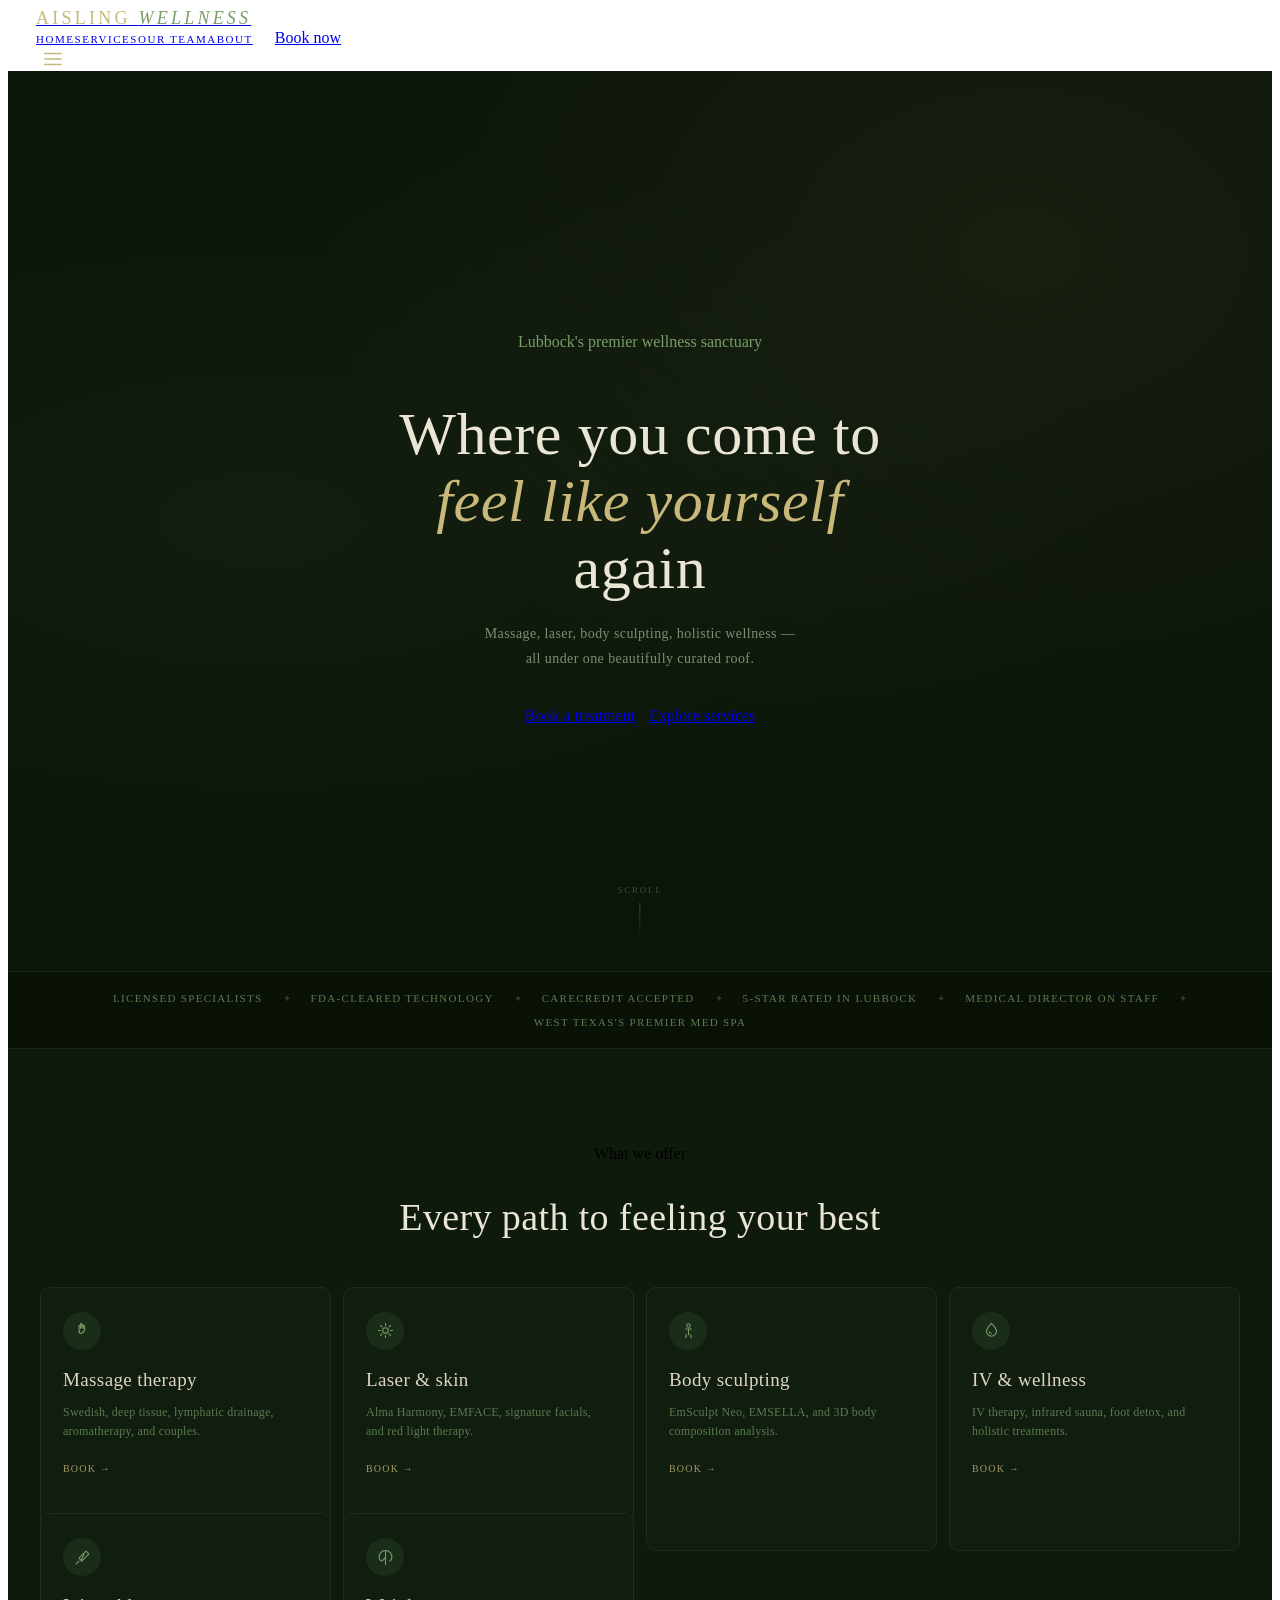
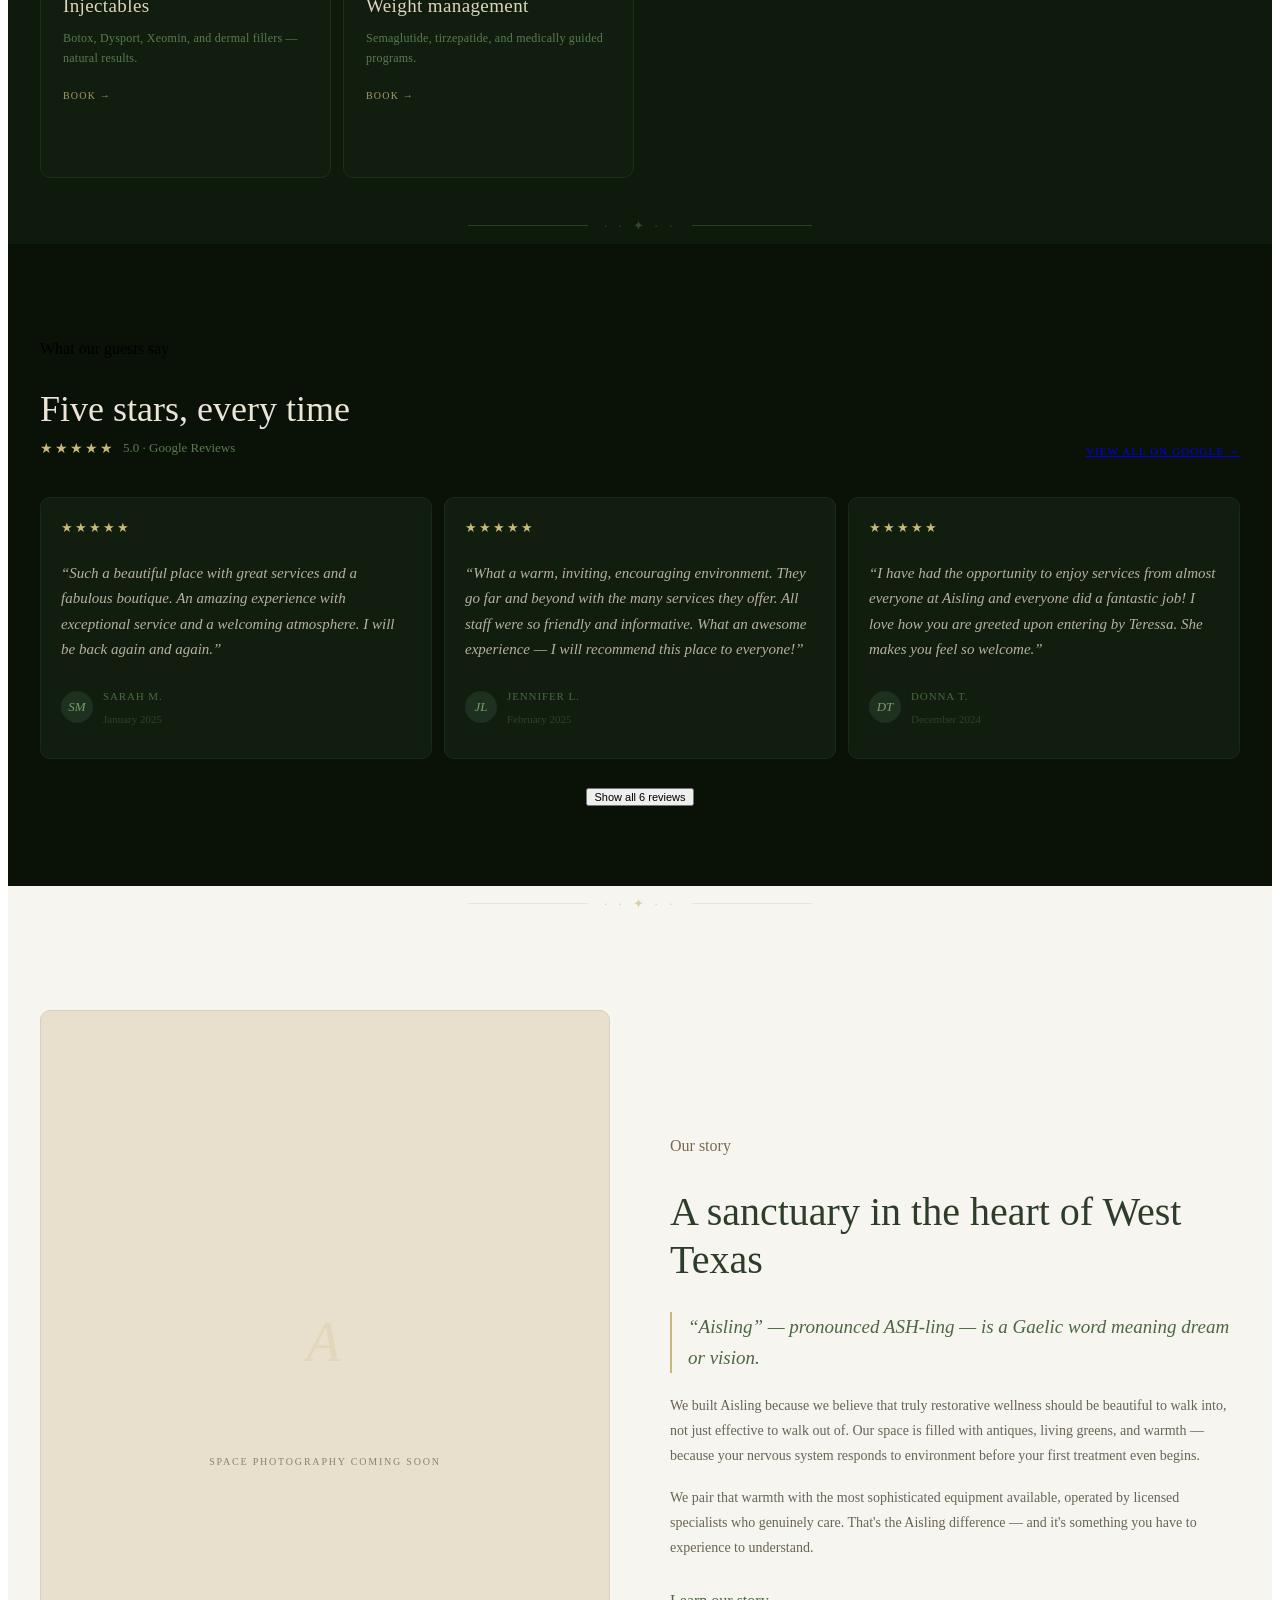
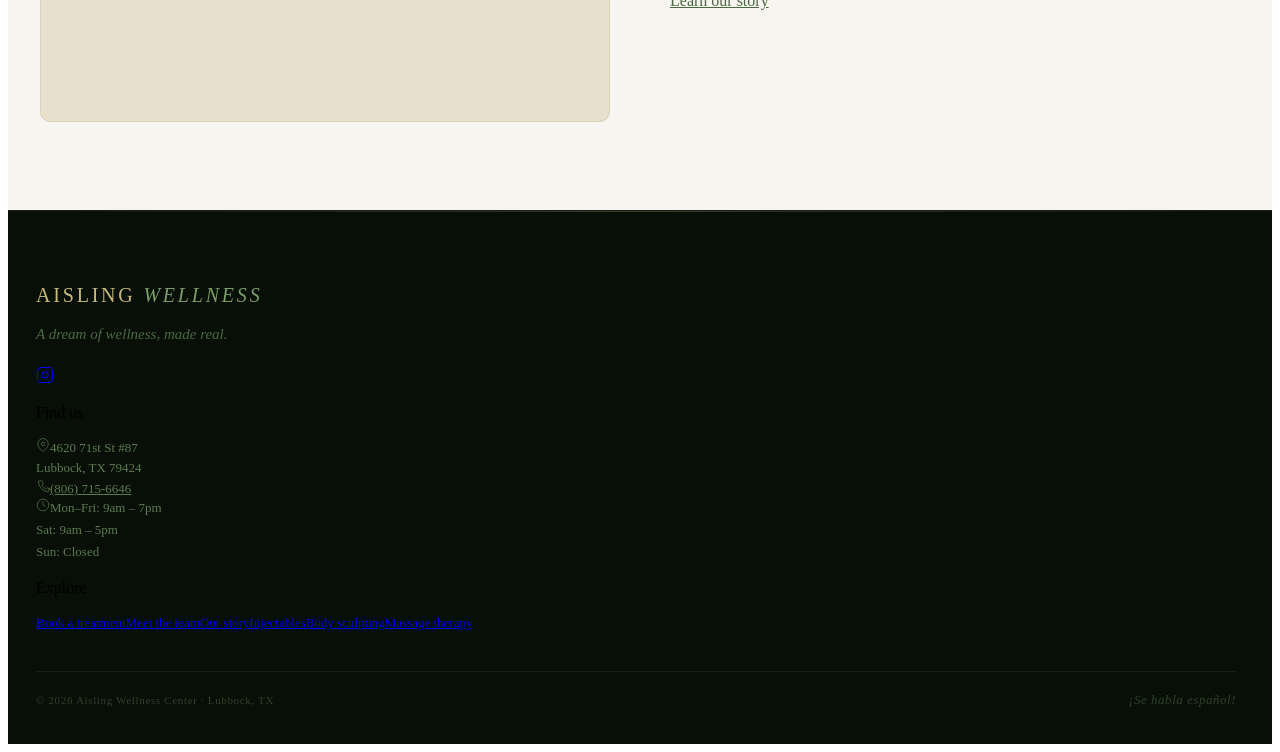
==== index.html @ 4d075ab8 "Add files via upload" ====
<!DOCTYPE html><html lang="en"><head><meta charSet="utf-8"/><meta name="viewport" content="width=device-width, initial-scale=1"/><link rel="stylesheet" href="/_next/static/chunks/126~bhia3h.az.css" data-precedence="next"/><link rel="preload" as="script" fetchPriority="low" href="/_next/static/chunks/0o533dm6uh1qd.js"/><script src="/_next/static/chunks/0y451y8wuf1t_.js" async=""></script><script src="/_next/static/chunks/0gwjy3czjkplg.js" async=""></script><script src="/_next/static/chunks/027980fzh5e2e.js" async=""></script><script src="/_next/static/chunks/turbopack-0a2l8c0mx2dh-.js" async=""></script><script src="/_next/static/chunks/0qa.w-51fz0wa.js" async=""></script><script src="/_next/static/chunks/0g8pxr7p34mdw.js" async=""></script><script src="/_next/static/chunks/13.ukt7peesr-.js" async=""></script><link rel="preload" href="https://fonts.googleapis.com/css2?family=Cormorant+Garamond:ital,wght@0,300;0,400;0,500;1,300;1,400;1,500&amp;family=Jost:wght@300;400;500&amp;display=swap" as="style"/><link rel="preconnect" href="https://fonts.googleapis.com"/><link rel="preconnect" href="https://fonts.gstatic.com" crossorigin="anonymous"/><title>Aisling Wellness Center | Lubbock&#x27;s Premier Med Spa</title><meta name="description" content="Aisling Wellness Center is Lubbock&#x27;s premier medical spa and wellness sanctuary. Massage therapy, laser treatments, body sculpting, IV therapy, injectables, and holistic wellness."/><meta property="og:title" content="Aisling Wellness Center | Lubbock&#x27;s Premier Med Spa"/><meta property="og:description" content="Where you come to feel like yourself again."/><meta property="og:url" content="https://aislingwellnesscenter.com"/><meta property="og:site_name" content="Aisling Wellness Center"/><meta property="og:locale" content="en_US"/><meta property="og:type" content="website"/><meta name="twitter:card" content="summary"/><meta name="twitter:title" content="Aisling Wellness Center | Lubbock&#x27;s Premier Med Spa"/><meta name="twitter:description" content="Where you come to feel like yourself again."/><link rel="icon" href="/favicon.ico?favicon.0x3dzn~oxb6tn.ico" sizes="256x256" type="image/x-icon"/><link href="https://fonts.googleapis.com/css2?family=Cormorant+Garamond:ital,wght@0,300;0,400;0,500;1,300;1,400;1,500&amp;family=Jost:wght@300;400;500&amp;display=swap" rel="stylesheet"/><script src="/_next/static/chunks/03~yq9q893hmn.js" noModule=""></script></head><body><div hidden=""><!--$--><!--/$--></div><nav class="fixed top-0 left-0 right-0 z-50 transition-all duration-300" style="background:transparent;border-bottom:1px solid transparent"><div class="mx-auto flex items-center justify-between" style="max-width:1200px;padding:0 28px;height:62px"><a class="no-underline" href="/"><span style="font-family:var(--font-cormorant);font-size:18px;color:#c8b97a;letter-spacing:0.18em;text-transform:uppercase;font-weight:400">Aisling <em style="color:#7a9e68;font-style:italic">Wellness</em></span></a><div class="hidden md:flex items-center gap-8"><a class="nav-link-hover" style="font-family:var(--font-jost);font-size:11px;letter-spacing:0.14em;text-transform:uppercase" href="/">Home</a><a class="nav-link-hover" style="font-family:var(--font-jost);font-size:11px;letter-spacing:0.14em;text-transform:uppercase" href="/book">Services</a><a class="nav-link-hover" style="font-family:var(--font-jost);font-size:11px;letter-spacing:0.14em;text-transform:uppercase" href="/team">Our team</a><a class="nav-link-hover" style="font-family:var(--font-jost);font-size:11px;letter-spacing:0.14em;text-transform:uppercase" href="/about">About</a><a class="btn-gold" style="padding:9px 22px" href="/book">Book now</a></div><button class="flex md:hidden items-center justify-center" style="background:none;border:none;cursor:pointer" aria-label="Open menu"><svg width="22" height="22" viewBox="0 0 24 24" fill="none" stroke="#c8b97a" stroke-width="1.5" class="" aria-hidden="true"><path d="M3 6h18M3 12h18M3 18h18" stroke-linecap="round"></path></svg></button></div></nav><main><section style="position:relative;min-height:100vh;display:flex;align-items:center;justify-content:center;overflow:hidden;background:#0e1a0c"><div class="animate-slow-zoom" style="position:absolute;inset:0;background-image:url(&#x27;/hero-poster.jpg&#x27;);background-size:cover;background-position:center;transform-origin:center"></div><video autoPlay="" muted="" loop="" playsInline="" poster="/hero-poster.jpg" style="position:absolute;inset:0;width:100%;height:100%;object-fit:cover"></video><div style="position:absolute;inset:0;background:rgba(10, 18, 8, 0.62)"></div><div style="position:absolute;inset:0;background-image:radial-gradient(ellipse at 20% 50%, rgba(58, 79, 53, 0.15) 0%, transparent 60%), radial-gradient(ellipse at 80% 20%, rgba(200, 185, 122, 0.06) 0%, transparent 50%);pointer-events:none"></div><div style="position:relative;z-index:2;text-align:center;padding:0 24px;max-width:680px"><p class="animate-fade-up section-label delay-100" style="color:#7a9e68;margin-bottom:24px">Lubbock&#x27;s premier wellness sanctuary</p><h1 class="animate-fade-up delay-200" style="font-family:var(--font-cormorant);font-size:clamp(42px, 7vw, 60px);font-weight:300;color:#eae5d5;line-height:1.12;letter-spacing:0.01em;margin-bottom:20px">Where you come to<br/><em style="color:#c8b97a;font-style:italic">feel like yourself</em><br/>again</h1><p class="animate-fade-up delay-300" style="font-family:var(--font-jost);font-size:14px;color:#7a9070;line-height:1.75;margin-bottom:36px;letter-spacing:0.03em">Massage, laser, body sculpting, holistic wellness —<br/>all under one beautifully curated roof.</p><div class="animate-fade-up delay-400" style="display:flex;gap:14px;justify-content:center;flex-wrap:wrap"><a class="btn-gold" href="/book">Book a treatment</a><a class="btn-ghost" href="/book">Explore services</a></div></div><div class="animate-fade-in delay-800" style="position:absolute;bottom:32px;left:50%;transform:translateX(-50%);display:flex;flex-direction:column;align-items:center;gap:8px"><span style="font-family:var(--font-jost);font-size:9px;letter-spacing:0.2em;text-transform:uppercase;color:#3a5030">Scroll</span><div style="width:1px;height:36px;background:linear-gradient(to bottom, #3a5030, transparent)"></div></div></section><section style="background:#0a1208;border-top:1px solid #1a2a18;border-bottom:1px solid #1a2a18;padding:20px 28px;overflow:hidden"><div style="max-width:1200px;margin:0 auto;display:flex;align-items:center;justify-content:center;flex-wrap:wrap;gap:12px 0"><div style="display:flex;align-items:center"><span style="font-family:var(--font-jost);font-size:11px;letter-spacing:0.12em;text-transform:uppercase;color:#5a7a50;padding:0 20px;white-space:nowrap">Licensed specialists</span><span style="color:#2a3e28;font-size:10px">✦</span></div><div style="display:flex;align-items:center"><span style="font-family:var(--font-jost);font-size:11px;letter-spacing:0.12em;text-transform:uppercase;color:#5a7a50;padding:0 20px;white-space:nowrap">FDA-cleared technology</span><span style="color:#2a3e28;font-size:10px">✦</span></div><div style="display:flex;align-items:center"><span style="font-family:var(--font-jost);font-size:11px;letter-spacing:0.12em;text-transform:uppercase;color:#5a7a50;padding:0 20px;white-space:nowrap">CareCredit accepted</span><span style="color:#2a3e28;font-size:10px">✦</span></div><div style="display:flex;align-items:center"><span style="font-family:var(--font-jost);font-size:11px;letter-spacing:0.12em;text-transform:uppercase;color:#5a7a50;padding:0 20px;white-space:nowrap">5-star rated in Lubbock</span><span style="color:#2a3e28;font-size:10px">✦</span></div><div style="display:flex;align-items:center"><span style="font-family:var(--font-jost);font-size:11px;letter-spacing:0.12em;text-transform:uppercase;color:#5a7a50;padding:0 20px;white-space:nowrap">Medical director on staff</span><span style="color:#2a3e28;font-size:10px">✦</span></div><div style="display:flex;align-items:center"><span style="font-family:var(--font-jost);font-size:11px;letter-spacing:0.12em;text-transform:uppercase;color:#5a7a50;padding:0 20px;white-space:nowrap">West Texas&#x27;s premier med spa</span></div></div></section><section style="background:#0e1a0c;padding:80px 0"><div style="max-width:1200px;margin:0 auto;padding:0 28px"><div style="text-align:center;margin-bottom:48px"><p class="section-label" style="margin-bottom:14px;text-align:center">What we offer</p><h2 style="font-family:var(--font-cormorant);font-size:clamp(28px, 4vw, 38px);font-weight:300;color:#eae5d5;letter-spacing:0.01em">Every path to feeling your best</h2></div><div style="display:grid;grid-template-columns:repeat(auto-fit, minmax(280px, 1fr));gap:12px"><a style="text-decoration:none" href="/book?category=massage"><div class="service-card" style="background:#111e0f;border:1px solid #1e2e1a;border-radius:10px;padding:24px 22px;cursor:pointer;height:100%"><div style="width:38px;height:38px;background:#1a2d18;border-radius:50%;display:flex;align-items:center;justify-content:center;margin-bottom:16px"><svg width="17" height="17" viewBox="0 0 24 24" fill="none" stroke="#7a9e68" stroke-width="1.5" class="" aria-hidden="true"><path d="M8 14s-1-1-1-4V6a1 1 0 0 1 2 0v3M9 6V3a1 1 0 0 1 2 0v5M11 5a1 1 0 0 1 2 0v4M13 6a1 1 0 0 1 2 0v4c0 3-2 5-4 6a6 6 0 0 1-4-1" stroke-linecap="round" stroke-linejoin="round"></path></svg></div><h3 style="font-family:var(--font-cormorant);font-size:19px;font-weight:400;color:#ddd5c0;margin-bottom:8px;letter-spacing:0.02em">Massage therapy</h3><p style="font-size:12px;color:#5a7a50;line-height:1.65;letter-spacing:0.02em;margin-bottom:16px">Swedish, deep tissue, lymphatic drainage, aromatherapy, and couples.</p><span style="font-family:var(--font-jost);font-size:10px;letter-spacing:0.12em;text-transform:uppercase;color:#c8b97a;opacity:0.8">Book →</span></div></a><a style="text-decoration:none" href="/book?category=laser"><div class="service-card" style="background:#111e0f;border:1px solid #1e2e1a;border-radius:10px;padding:24px 22px;cursor:pointer;height:100%"><div style="width:38px;height:38px;background:#1a2d18;border-radius:50%;display:flex;align-items:center;justify-content:center;margin-bottom:16px"><svg width="17" height="17" viewBox="0 0 24 24" fill="none" stroke="#7a9e68" stroke-width="1.5" class="" aria-hidden="true"><circle cx="12" cy="12" r="4"></circle><path d="M12 2v3M12 19v3M2 12h3M19 12h3M4.9 4.9l2.1 2.1M16.9 16.9l2.1 2.1M19.1 4.9l-2.1 2.1M7.1 16.9l-2.1 2.1" stroke-linecap="round"></path></svg></div><h3 style="font-family:var(--font-cormorant);font-size:19px;font-weight:400;color:#ddd5c0;margin-bottom:8px;letter-spacing:0.02em">Laser &amp; skin</h3><p style="font-size:12px;color:#5a7a50;line-height:1.65;letter-spacing:0.02em;margin-bottom:16px">Alma Harmony, EMFACE, signature facials, and red light therapy.</p><span style="font-family:var(--font-jost);font-size:10px;letter-spacing:0.12em;text-transform:uppercase;color:#c8b97a;opacity:0.8">Book →</span></div></a><a style="text-decoration:none" href="/book?category=sculpting"><div class="service-card" style="background:#111e0f;border:1px solid #1e2e1a;border-radius:10px;padding:24px 22px;cursor:pointer;height:100%"><div style="width:38px;height:38px;background:#1a2d18;border-radius:50%;display:flex;align-items:center;justify-content:center;margin-bottom:16px"><svg width="17" height="17" viewBox="0 0 24 24" fill="none" stroke="#7a9e68" stroke-width="1.5" class="" aria-hidden="true"><circle cx="12" cy="5" r="2.5"></circle><path d="M8 10h8M12 10v8M9 18l-1 4M15 18l1 4" stroke-linecap="round" stroke-linejoin="round"></path></svg></div><h3 style="font-family:var(--font-cormorant);font-size:19px;font-weight:400;color:#ddd5c0;margin-bottom:8px;letter-spacing:0.02em">Body sculpting</h3><p style="font-size:12px;color:#5a7a50;line-height:1.65;letter-spacing:0.02em;margin-bottom:16px">EmSculpt Neo, EMSELLA, and 3D body composition analysis.</p><span style="font-family:var(--font-jost);font-size:10px;letter-spacing:0.12em;text-transform:uppercase;color:#c8b97a;opacity:0.8">Book →</span></div></a><a style="text-decoration:none" href="/book?category=wellness"><div class="service-card" style="background:#111e0f;border:1px solid #1e2e1a;border-radius:10px;padding:24px 22px;cursor:pointer;height:100%"><div style="width:38px;height:38px;background:#1a2d18;border-radius:50%;display:flex;align-items:center;justify-content:center;margin-bottom:16px"><svg width="17" height="17" viewBox="0 0 24 24" fill="none" stroke="#7a9e68" stroke-width="1.5" class="" aria-hidden="true"><path d="M12 2C8 6 5 10 5 13a7 7 0 0 0 14 0c0-3-3-7-7-11z" stroke-linecap="round"></path><path d="M9 14c.5 1.5 2 2.5 3 2.5" stroke-linecap="round"></path></svg></div><h3 style="font-family:var(--font-cormorant);font-size:19px;font-weight:400;color:#ddd5c0;margin-bottom:8px;letter-spacing:0.02em">IV &amp; wellness</h3><p style="font-size:12px;color:#5a7a50;line-height:1.65;letter-spacing:0.02em;margin-bottom:16px">IV therapy, infrared sauna, foot detox, and holistic treatments.</p><span style="font-family:var(--font-jost);font-size:10px;letter-spacing:0.12em;text-transform:uppercase;color:#c8b97a;opacity:0.8">Book →</span></div></a><a style="text-decoration:none" href="/book?category=injectables"><div class="service-card" style="background:#111e0f;border:1px solid #1e2e1a;border-radius:10px;padding:24px 22px;cursor:pointer;height:100%"><div style="width:38px;height:38px;background:#1a2d18;border-radius:50%;display:flex;align-items:center;justify-content:center;margin-bottom:16px"><svg width="17" height="17" viewBox="0 0 24 24" fill="none" stroke="#7a9e68" stroke-width="1.5" class="" aria-hidden="true"><path d="M17 3l4 4-10 10-4-4L17 3zM3 21l4-4M14 7l-4 10" stroke-linecap="round" stroke-linejoin="round"></path></svg></div><h3 style="font-family:var(--font-cormorant);font-size:19px;font-weight:400;color:#ddd5c0;margin-bottom:8px;letter-spacing:0.02em">Injectables</h3><p style="font-size:12px;color:#5a7a50;line-height:1.65;letter-spacing:0.02em;margin-bottom:16px">Botox, Dysport, Xeomin, and dermal fillers — natural results.</p><span style="font-family:var(--font-jost);font-size:10px;letter-spacing:0.12em;text-transform:uppercase;color:#c8b97a;opacity:0.8">Book →</span></div></a><a style="text-decoration:none" href="/book?category=weight"><div class="service-card" style="background:#111e0f;border:1px solid #1e2e1a;border-radius:10px;padding:24px 22px;cursor:pointer;height:100%"><div style="width:38px;height:38px;background:#1a2d18;border-radius:50%;display:flex;align-items:center;justify-content:center;margin-bottom:16px"><svg width="17" height="17" viewBox="0 0 24 24" fill="none" stroke="#7a9e68" stroke-width="1.5" class="" aria-hidden="true"><path d="M12 2C6 2 3 7 3 12c0 2 1 4 3 5M12 2c6 0 9 5 9 10 0 2-1 4-3 5M12 2v20M7 17l5-5" stroke-linecap="round" stroke-linejoin="round"></path></svg></div><h3 style="font-family:var(--font-cormorant);font-size:19px;font-weight:400;color:#ddd5c0;margin-bottom:8px;letter-spacing:0.02em">Weight management</h3><p style="font-size:12px;color:#5a7a50;line-height:1.65;letter-spacing:0.02em;margin-bottom:16px">Semaglutide, tirzepatide, and medically guided programs.</p><span style="font-family:var(--font-jost);font-size:10px;letter-spacing:0.12em;text-transform:uppercase;color:#c8b97a;opacity:0.8">Book →</span></div></a></div></div></section><div style="background:#0e1a0c;display:flex;align-items:center;justify-content:center;gap:16px;padding:10px 28px"><div style="flex:1;max-width:120px;height:1px;background:#2a3e28"></div><span style="color:#4a6842;font-size:13px;letter-spacing:0.3em;opacity:0.6">· · ✦ · ·</span><div style="flex:1;max-width:120px;height:1px;background:#2a3e28"></div></div><section style="background:#0a1208;padding:80px 0"><div style="max-width:1200px;margin:0 auto;padding:0 28px"><div style="display:flex;align-items:flex-end;justify-content:space-between;margin-bottom:40px;flex-wrap:wrap;gap:16px"><div><p class="section-label" style="margin-bottom:14px">What our guests say</p><h2 style="font-family:var(--font-cormorant);font-size:clamp(26px, 4vw, 36px);font-weight:300;color:#eae5d5;margin-bottom:10px">Five stars, every time</h2><div style="display:flex;align-items:center;gap:10px"><div style="display:flex;gap:2px"><span style="color:#c8b97a;font-size:14px">★</span><span style="color:#c8b97a;font-size:14px">★</span><span style="color:#c8b97a;font-size:14px">★</span><span style="color:#c8b97a;font-size:14px">★</span><span style="color:#c8b97a;font-size:14px">★</span></div><span style="font-size:13px;color:#5a7a50">5.0 · Google Reviews</span></div></div><a href="https://g.page/aislingwellnesscenter" target="_blank" rel="noopener noreferrer" class="review-ext-link" style="font-family:var(--font-jost);font-size:11px;letter-spacing:0.1em;text-transform:uppercase">View all on Google →</a></div><div style="display:grid;grid-template-columns:repeat(auto-fit, minmax(280px, 1fr));gap:12px;margin-bottom:28px"><div style="background:#111e0f;border:1px solid #1a2a18;border-radius:10px;padding:22px 20px;display:flex;flex-direction:column"><div style="display:flex;gap:2px;margin-bottom:10px"><span style="color:#c8b97a;font-size:13px">★</span><span style="color:#c8b97a;font-size:13px">★</span><span style="color:#c8b97a;font-size:13px">★</span><span style="color:#c8b97a;font-size:13px">★</span><span style="color:#c8b97a;font-size:13px">★</span></div><p style="font-family:var(--font-cormorant);font-size:15px;font-style:italic;color:#b8b0a0;line-height:1.7;flex:1;margin-bottom:16px">“<!-- -->Such a beautiful place with great services and a fabulous boutique. An amazing experience with exceptional service and a welcoming atmosphere. I will be back again and again.<!-- -->”</p><div style="display:flex;align-items:center;gap:10px"><div style="width:32px;height:32px;border-radius:50%;background:#1e3020;display:flex;align-items:center;justify-content:center;font-family:var(--font-cormorant);font-size:13px;font-style:italic;color:#7a9e68;flex-shrink:0">SM</div><div><p style="font-family:var(--font-jost);font-size:11px;letter-spacing:0.08em;text-transform:uppercase;color:#4a6842">Sarah M.</p><p style="font-size:11px;color:#2e4228">January 2025</p></div></div></div><div style="background:#111e0f;border:1px solid #1a2a18;border-radius:10px;padding:22px 20px;display:flex;flex-direction:column"><div style="display:flex;gap:2px;margin-bottom:10px"><span style="color:#c8b97a;font-size:13px">★</span><span style="color:#c8b97a;font-size:13px">★</span><span style="color:#c8b97a;font-size:13px">★</span><span style="color:#c8b97a;font-size:13px">★</span><span style="color:#c8b97a;font-size:13px">★</span></div><p style="font-family:var(--font-cormorant);font-size:15px;font-style:italic;color:#b8b0a0;line-height:1.7;flex:1;margin-bottom:16px">“<!-- -->What a warm, inviting, encouraging environment. They go far and beyond with the many services they offer. All staff were so friendly and informative. What an awesome experience — I will recommend this place to everyone!<!-- -->”</p><div style="display:flex;align-items:center;gap:10px"><div style="width:32px;height:32px;border-radius:50%;background:#1e3020;display:flex;align-items:center;justify-content:center;font-family:var(--font-cormorant);font-size:13px;font-style:italic;color:#7a9e68;flex-shrink:0">JL</div><div><p style="font-family:var(--font-jost);font-size:11px;letter-spacing:0.08em;text-transform:uppercase;color:#4a6842">Jennifer L.</p><p style="font-size:11px;color:#2e4228">February 2025</p></div></div></div><div style="background:#111e0f;border:1px solid #1a2a18;border-radius:10px;padding:22px 20px;display:flex;flex-direction:column"><div style="display:flex;gap:2px;margin-bottom:10px"><span style="color:#c8b97a;font-size:13px">★</span><span style="color:#c8b97a;font-size:13px">★</span><span style="color:#c8b97a;font-size:13px">★</span><span style="color:#c8b97a;font-size:13px">★</span><span style="color:#c8b97a;font-size:13px">★</span></div><p style="font-family:var(--font-cormorant);font-size:15px;font-style:italic;color:#b8b0a0;line-height:1.7;flex:1;margin-bottom:16px">“<!-- -->I have had the opportunity to enjoy services from almost everyone at Aisling and everyone did a fantastic job! I love how you are greeted upon entering by Teressa. She makes you feel so welcome.<!-- -->”</p><div style="display:flex;align-items:center;gap:10px"><div style="width:32px;height:32px;border-radius:50%;background:#1e3020;display:flex;align-items:center;justify-content:center;font-family:var(--font-cormorant);font-size:13px;font-style:italic;color:#7a9e68;flex-shrink:0">DT</div><div><p style="font-family:var(--font-jost);font-size:11px;letter-spacing:0.08em;text-transform:uppercase;color:#4a6842">Donna T.</p><p style="font-size:11px;color:#2e4228">December 2024</p></div></div></div></div><div style="text-align:center"><button class="btn-ghost" style="font-size:11px">Show all 6 reviews</button></div></div></section><div style="background:#f7f5f0;display:flex;align-items:center;justify-content:center;gap:16px;padding:10px 28px"><div style="flex:1;max-width:120px;height:1px;background:#c8b97a44"></div><span style="color:#c8b97a;font-size:13px;letter-spacing:0.3em;opacity:0.6">· · ✦ · ·</span><div style="flex:1;max-width:120px;height:1px;background:#c8b97a44"></div></div><section style="background:#f7f5f0;padding:88px 0"><div style="max-width:1200px;margin:0 auto;padding:0 28px;display:grid;grid-template-columns:repeat(auto-fit, minmax(300px, 1fr));gap:60px;align-items:center"><div style="aspect-ratio:4/5;background:#e8e0cc;border-radius:10px;display:flex;align-items:center;justify-content:center;flex-direction:column;gap:16px;border:1px solid #d8d0b8;position:relative;overflow:hidden"><p style="font-family:var(--font-cormorant);font-size:56px;color:#c8b97a;opacity:0.2;font-style:italic;letter-spacing:0.06em">A</p><p style="font-family:var(--font-jost);font-size:10px;letter-spacing:0.18em;text-transform:uppercase;color:#8a8270">Space photography coming soon</p></div><div><p class="section-label" style="color:#7a6a50;margin-bottom:20px">Our story</p><h2 style="font-family:var(--font-cormorant);font-size:clamp(28px, 4vw, 40px);font-weight:300;color:#2d3d2a;line-height:1.2;margin-bottom:28px">A sanctuary in the heart of West Texas</h2><p style="font-family:var(--font-cormorant);font-size:19px;font-style:italic;color:#4a6842;line-height:1.6;margin-bottom:20px;padding-left:16px;border-left:2px solid #c8b97a">“Aisling” — pronounced ASH-ling — is a Gaelic word meaning dream or vision.</p><p style="font-size:14px;color:#6a6455;line-height:1.8;margin-bottom:16px">We built Aisling because we believe that truly restorative wellness should be beautiful to walk into, not just effective to walk out of. Our space is filled with antiques, living greens, and warmth — because your nervous system responds to environment before your first treatment even begins.</p><p style="font-size:14px;color:#6a6455;line-height:1.8;margin-bottom:32px">We pair that warmth with the most sophisticated equipment available, operated by licensed specialists who genuinely care. That&#x27;s the Aisling difference — and it&#x27;s something you have to experience to understand.</p><a class="btn-ghost" style="border-color:#4a6842;color:#4a6842" href="/about">Learn our story</a></div></div></section><!--$--><!--/$--></main><footer style="background:#080f07;border-top:1px solid #162014"><div style="height:1px;background:linear-gradient(90deg, transparent, #c8b97a44, transparent)"></div><div class="mx-auto" style="max-width:1200px;padding:52px 28px 36px"><div class="grid md:grid-cols-3 gap-12"><div><p style="font-family:var(--font-cormorant);font-size:20px;color:#c8b97a;letter-spacing:0.14em;text-transform:uppercase;margin-bottom:12px">Aisling <em style="color:#7a9e68;font-style:italic">Wellness</em></p><p style="font-family:var(--font-cormorant);font-size:15px;color:#4a6842;font-style:italic;margin-bottom:20px;line-height:1.6">A dream of wellness, made real.</p><div class="flex gap-4"><a href="https://instagram.com/aislingwellnesscenter" target="_blank" rel="noopener noreferrer" aria-label="Instagram" class="social-icon-hover"><svg width="18" height="18" viewBox="0 0 24 24" fill="none" stroke="currentColor" stroke-width="1.5" class="" aria-hidden="true"><rect x="2" y="2" width="20" height="20" rx="5"></rect><circle cx="12" cy="12" r="4"></circle><circle cx="17.5" cy="6.5" r="1" fill="currentColor" stroke="none"></circle></svg></a></div></div><div><p class="section-label" style="margin-bottom:16px">Find us</p><div class="flex flex-col gap-3"><div class="flex gap-3 items-start"><svg width="14" height="14" viewBox="0 0 24 24" fill="none" stroke="#4a6842" stroke-width="1.5" class="" aria-hidden="true"><path d="M21 10c0 7-9 13-9 13S3 17 3 10a9 9 0 0 1 18 0z"></path><circle cx="12" cy="10" r="3"></circle></svg><span style="font-size:13px;color:#5a7a50;line-height:1.6">4620 71st St #87<br/>Lubbock, TX 79424</span></div><div class="flex gap-3 items-center"><svg width="14" height="14" viewBox="0 0 24 24" fill="none" stroke="#4a6842" stroke-width="1.5" class="" aria-hidden="true"><path d="M22 16.9v3a2 2 0 0 1-2.2 2A19.8 19.8 0 0 1 4.1 5.2 2 2 0 0 1 6.1 3h3a2 2 0 0 1 2 1.7 12.7 12.7 0 0 0 .7 2.8 2 2 0 0 1-.4 2.1L10.1 11a16 16 0 0 0 6 6l1.3-1.3a2 2 0 0 1 2.1-.4 12.7 12.7 0 0 0 2.8.7 2 2 0 0 1 1.7 2z" stroke-linecap="round"></path></svg><a href="tel:+18067156646" style="font-size:13px;color:#5a7a50">(806) 715-6646</a></div><div class="flex gap-3 items-start"><svg width="14" height="14" viewBox="0 0 24 24" fill="none" stroke="#4a6842" stroke-width="1.5" class="" aria-hidden="true"><circle cx="12" cy="12" r="10"></circle><path d="M12 6v6l4 2" stroke-linecap="round"></path></svg><span style="font-size:13px;color:#5a7a50;line-height:1.7">Mon–Fri: 9am – 7pm<br/>Sat: 9am – 5pm<br/>Sun: Closed</span></div></div></div><div><p class="section-label" style="margin-bottom:16px">Explore</p><div class="flex flex-col gap-2"><a class="footer-link-hover" style="font-size:13px" href="/book">Book a treatment</a><a class="footer-link-hover" style="font-size:13px" href="/team">Meet the team</a><a class="footer-link-hover" style="font-size:13px" href="/about">Our story</a><a class="footer-link-hover" style="font-size:13px" href="/book?category=injectables">Injectables</a><a class="footer-link-hover" style="font-size:13px" href="/book?category=sculpting">Body sculpting</a><a class="footer-link-hover" style="font-size:13px" href="/book?category=massage">Massage therapy</a></div></div></div><div style="border-top:1px solid #162014;margin-top:40px;padding-top:20px;display:flex;justify-content:space-between;align-items:center;flex-wrap:wrap;gap:12px"><span style="font-size:11px;color:#2e4228;letter-spacing:0.06em">© <!-- -->2026<!-- --> Aisling Wellness Center · Lubbock, TX</span><span style="font-family:var(--font-cormorant);font-size:13px;color:#2e4228;font-style:italic;letter-spacing:0.04em">¡Se habla español!</span></div></div></footer><script src="/_next/static/chunks/0o533dm6uh1qd.js" id="_R_" async=""></script><script>(self.__next_f=self.__next_f||[]).push([0])</script><script>self.__next_f.push([1,"1:\"$Sreact.fragment\"\n2:I[40702,[\"/_next/static/chunks/0qa.w-51fz0wa.js\",\"/_next/static/chunks/0g8pxr7p34mdw.js\"],\"default\"]\n3:I[38162,[\"/_next/static/chunks/0qa.w-51fz0wa.js\",\"/_next/static/chunks/0g8pxr7p34mdw.js\"],\"default\"]\n4:I[4214,[\"/_next/static/chunks/0qa.w-51fz0wa.js\",\"/_next/static/chunks/0g8pxr7p34mdw.js\"],\"default\"]\n5:I[66671,[\"/_next/static/chunks/0qa.w-51fz0wa.js\",\"/_next/static/chunks/0g8pxr7p34mdw.js\",\"/_next/static/chunks/13.ukt7peesr-.js\"],\"default\"]\n6:I[83795,[\"/_next/static/chunks/0qa.w-51fz0wa.js\",\"/_next/static/chunks/0g8pxr7p34mdw.js\",\"/_next/static/chunks/13.ukt7peesr-.js\"],\"\"]\nf:I[66632,[\"/_next/static/chunks/0qa.w-51fz0wa.js\",\"/_next/static/chunks/0g8pxr7p34mdw.js\"],\"default\",1]\n:HL[\"/_next/static/chunks/126~bhia3h.az.css\",\"style\"]\n:HL[\"https://fonts.googleapis.com/css2?family=Cormorant+Garamond:ital,wght@0,300;0,400;0,500;1,300;1,400;1,500\u0026family=Jost:wght@300;400;500\u0026display=swap\",\"style\"]\n"])</script><script>self.__next_f.push([1,"0:{\"P\":null,\"c\":[\"\",\"\"],\"q\":\"\",\"i\":false,\"f\":[[[\"\",{\"children\":[\"__PAGE__\",{}]},\"$undefined\",\"$undefined\",16],[[\"$\",\"$1\",\"c\",{\"children\":[[[\"$\",\"link\",\"0\",{\"rel\":\"stylesheet\",\"href\":\"/_next/static/chunks/126~bhia3h.az.css\",\"precedence\":\"next\",\"crossOrigin\":\"$undefined\",\"nonce\":\"$undefined\"}],[\"$\",\"script\",\"script-0\",{\"src\":\"/_next/static/chunks/0qa.w-51fz0wa.js\",\"async\":true,\"nonce\":\"$undefined\"}],[\"$\",\"script\",\"script-1\",{\"src\":\"/_next/static/chunks/0g8pxr7p34mdw.js\",\"async\":true,\"nonce\":\"$undefined\"}]],[\"$\",\"html\",null,{\"lang\":\"en\",\"children\":[[\"$\",\"head\",null,{\"children\":[[\"$\",\"link\",null,{\"rel\":\"preconnect\",\"href\":\"https://fonts.googleapis.com\"}],[\"$\",\"link\",null,{\"rel\":\"preconnect\",\"href\":\"https://fonts.gstatic.com\",\"crossOrigin\":\"anonymous\"}],[\"$\",\"link\",null,{\"href\":\"https://fonts.googleapis.com/css2?family=Cormorant+Garamond:ital,wght@0,300;0,400;0,500;1,300;1,400;1,500\u0026family=Jost:wght@300;400;500\u0026display=swap\",\"rel\":\"stylesheet\"}]]}],[\"$\",\"body\",null,{\"children\":[[\"$\",\"$L2\",null,{}],[\"$\",\"main\",null,{\"children\":[\"$\",\"$L3\",null,{\"parallelRouterKey\":\"children\",\"error\":\"$undefined\",\"errorStyles\":\"$undefined\",\"errorScripts\":\"$undefined\",\"template\":[\"$\",\"$L4\",null,{}],\"templateStyles\":\"$undefined\",\"templateScripts\":\"$undefined\",\"notFound\":[[[\"$\",\"title\",null,{\"children\":\"404: This page could not be found.\"}],[\"$\",\"div\",null,{\"style\":{\"fontFamily\":\"system-ui,\\\"Segoe UI\\\",Roboto,Helvetica,Arial,sans-serif,\\\"Apple Color Emoji\\\",\\\"Segoe UI Emoji\\\"\",\"height\":\"100vh\",\"textAlign\":\"center\",\"display\":\"flex\",\"flexDirection\":\"column\",\"alignItems\":\"center\",\"justifyContent\":\"center\"},\"children\":[\"$\",\"div\",null,{\"children\":[[\"$\",\"style\",null,{\"dangerouslySetInnerHTML\":{\"__html\":\"body{color:#000;background:#fff;margin:0}.next-error-h1{border-right:1px solid rgba(0,0,0,.3)}@media (prefers-color-scheme:dark){body{color:#fff;background:#000}.next-error-h1{border-right:1px solid rgba(255,255,255,.3)}}\"}}],[\"$\",\"h1\",null,{\"className\":\"next-error-h1\",\"style\":{\"display\":\"inline-block\",\"margin\":\"0 20px 0 0\",\"padding\":\"0 23px 0 0\",\"fontSize\":24,\"fontWeight\":500,\"verticalAlign\":\"top\",\"lineHeight\":\"49px\"},\"children\":404}],[\"$\",\"div\",null,{\"style\":{\"display\":\"inline-block\"},\"children\":[\"$\",\"h2\",null,{\"style\":{\"fontSize\":14,\"fontWeight\":400,\"lineHeight\":\"49px\",\"margin\":0},\"children\":\"This page could not be found.\"}]}]]}]}]],[]],\"forbidden\":\"$undefined\",\"unauthorized\":\"$undefined\"}]}],[\"$\",\"footer\",null,{\"style\":{\"background\":\"#080f07\",\"borderTop\":\"1px solid #162014\"},\"children\":[[\"$\",\"div\",null,{\"style\":{\"height\":1,\"background\":\"linear-gradient(90deg, transparent, #c8b97a44, transparent)\"}}],[\"$\",\"div\",null,{\"className\":\"mx-auto\",\"style\":{\"maxWidth\":1200,\"padding\":\"52px 28px 36px\"},\"children\":[[\"$\",\"div\",null,{\"className\":\"grid md:grid-cols-3 gap-12\",\"children\":[[\"$\",\"div\",null,{\"children\":[[\"$\",\"p\",null,{\"style\":{\"fontFamily\":\"var(--font-cormorant)\",\"fontSize\":20,\"color\":\"#c8b97a\",\"letterSpacing\":\"0.14em\",\"textTransform\":\"uppercase\",\"marginBottom\":12},\"children\":[\"Aisling \",[\"$\",\"em\",null,{\"style\":{\"color\":\"#7a9e68\",\"fontStyle\":\"italic\"},\"children\":\"Wellness\"}]]}],[\"$\",\"p\",null,{\"style\":{\"fontFamily\":\"var(--font-cormorant)\",\"fontSize\":15,\"color\":\"#4a6842\",\"fontStyle\":\"italic\",\"marginBottom\":20,\"lineHeight\":1.6},\"children\":\"A dream of wellness, made real.\"}],[\"$\",\"div\",null,{\"className\":\"flex gap-4\",\"children\":[\"$\",\"a\",null,{\"href\":\"https://instagram.com/aislingwellnesscenter\",\"target\":\"_blank\",\"rel\":\"noopener noreferrer\",\"aria-label\":\"Instagram\",\"className\":\"social-icon-hover\",\"children\":[\"$\",\"$L5\",null,{\"name\":\"instagram\",\"size\":18}]}]}]]}],[\"$\",\"div\",null,{\"children\":[[\"$\",\"p\",null,{\"className\":\"section-label\",\"style\":{\"marginBottom\":16},\"children\":\"Find us\"}],[\"$\",\"div\",null,{\"className\":\"flex flex-col gap-3\",\"children\":[[\"$\",\"div\",null,{\"className\":\"flex gap-3 items-start\",\"children\":[[\"$\",\"$L5\",null,{\"name\":\"location\",\"size\":14,\"color\":\"#4a6842\"}],[\"$\",\"span\",null,{\"style\":{\"fontSize\":13,\"color\":\"#5a7a50\",\"lineHeight\":1.6},\"children\":[\"4620 71st St #87\",[\"$\",\"br\",null,{}],\"Lubbock, TX 79424\"]}]]}],[\"$\",\"div\",null,{\"className\":\"flex gap-3 items-center\",\"children\":[[\"$\",\"$L5\",null,{\"name\":\"phone\",\"size\":14,\"color\":\"#4a6842\"}],[\"$\",\"a\",null,{\"href\":\"tel:+18067156646\",\"style\":{\"fontSize\":13,\"color\":\"#5a7a50\"},\"children\":\"(806) 715-6646\"}]]}],[\"$\",\"div\",null,{\"className\":\"flex gap-3 items-start\",\"children\":[[\"$\",\"$L5\",null,{\"name\":\"clock\",\"size\":14,\"color\":\"#4a6842\"}],[\"$\",\"span\",null,{\"style\":{\"fontSize\":13,\"color\":\"#5a7a50\",\"lineHeight\":1.7},\"children\":[\"Mon–Fri: 9am – 7pm\",[\"$\",\"br\",null,{}],\"Sat: 9am – 5pm\",[\"$\",\"br\",null,{}],\"Sun: Closed\"]}]]}]]}]]}],[\"$\",\"div\",null,{\"children\":[[\"$\",\"p\",null,{\"className\":\"section-label\",\"style\":{\"marginBottom\":16},\"children\":\"Explore\"}],[\"$\",\"div\",null,{\"className\":\"flex flex-col gap-2\",\"children\":[[\"$\",\"$L6\",\"Book a treatment\",{\"href\":\"/book\",\"className\":\"footer-link-hover\",\"style\":{\"fontSize\":13},\"children\":\"Book a treatment\"}],\"$L7\",\"$L8\",\"$L9\",\"$La\",\"$Lb\"]}]]}]]}],\"$Lc\"]}]]}]]}]]}]]}],{\"children\":[\"$Ld\",{},null,false,null]},null,false,null],\"$Le\",false]],\"m\":\"$undefined\",\"G\":[\"$f\",[\"$L10\"]],\"S\":true,\"h\":null,\"s\":\"$undefined\",\"l\":\"$undefined\",\"p\":\"$undefined\",\"d\":\"$undefined\",\"b\":\"zOfnxPvb1OYnDp5SfXfI2\"}\n"])</script><script>self.__next_f.push([1,"11:I[44301,[\"/_next/static/chunks/0qa.w-51fz0wa.js\",\"/_next/static/chunks/0g8pxr7p34mdw.js\",\"/_next/static/chunks/13.ukt7peesr-.js\"],\"default\"]\n20:I[58831,[\"/_next/static/chunks/0qa.w-51fz0wa.js\",\"/_next/static/chunks/0g8pxr7p34mdw.js\"],\"ViewportBoundary\"]\n22:I[58831,[\"/_next/static/chunks/0qa.w-51fz0wa.js\",\"/_next/static/chunks/0g8pxr7p34mdw.js\"],\"MetadataBoundary\"]\n23:\"$Sreact.suspense\"\n7:[\"$\",\"$L6\",\"Meet the team\",{\"href\":\"/team\",\"className\":\"footer-link-hover\",\"style\":{\"fontSize\":13},\"children\":\"Meet the team\"}]\n8:[\"$\",\"$L6\",\"Our story\",{\"href\":\"/about\",\"className\":\"footer-link-hover\",\"style\":{\"fontSize\":13},\"children\":\"Our story\"}]\n9:[\"$\",\"$L6\",\"Injectables\",{\"href\":\"/book?category=injectables\",\"className\":\"footer-link-hover\",\"style\":{\"fontSize\":13},\"children\":\"Injectables\"}]\na:[\"$\",\"$L6\",\"Body sculpting\",{\"href\":\"/book?category=sculpting\",\"className\":\"footer-link-hover\",\"style\":{\"fontSize\":13},\"children\":\"Body sculpting\"}]\nb:[\"$\",\"$L6\",\"Massage therapy\",{\"href\":\"/book?category=massage\",\"className\":\"footer-link-hover\",\"style\":{\"fontSize\":13},\"children\":\"Massage therapy\"}]\nc:[\"$\",\"div\",null,{\"style\":{\"borderTop\":\"1px solid #162014\",\"marginTop\":40,\"paddingTop\":20,\"display\":\"flex\",\"justifyContent\":\"space-between\",\"alignItems\":\"center\",\"flexWrap\":\"wrap\",\"gap\":12},\"children\":[[\"$\",\"span\",null,{\"style\":{\"fontSize\":11,\"color\":\"#2e4228\",\"letterSpacing\":\"0.06em\"},\"children\":[\"© \",2026,\" Aisling Wellness Center · Lubbock, TX\"]}],[\"$\",\"span\",null,{\"style\":{\"fontFamily\":\"var(--font-cormorant)\",\"fontSize\":13,\"color\":\"#2e4228\",\"fontStyle\":\"italic\",\"letterSpacing\":\"0.04em\"},\"children\":\"¡Se habla español!\"}]]}]\n"])</script><script>self.__next_f.push([1,"d:[\"$\",\"$1\",\"c\",{\"children\":[[[\"$\",\"$L11\",null,{}],[\"$\",\"section\",null,{\"style\":{\"background\":\"#0a1208\",\"borderTop\":\"1px solid #1a2a18\",\"borderBottom\":\"1px solid #1a2a18\",\"padding\":\"20px 28px\",\"overflow\":\"hidden\"},\"children\":[\"$\",\"div\",null,{\"style\":{\"maxWidth\":1200,\"margin\":\"0 auto\",\"display\":\"flex\",\"alignItems\":\"center\",\"justifyContent\":\"center\",\"flexWrap\":\"wrap\",\"gap\":\"12px 0\"},\"children\":[[\"$\",\"div\",\"Licensed specialists\",{\"style\":{\"display\":\"flex\",\"alignItems\":\"center\"},\"children\":[[\"$\",\"span\",null,{\"style\":{\"fontFamily\":\"var(--font-jost)\",\"fontSize\":11,\"letterSpacing\":\"0.12em\",\"textTransform\":\"uppercase\",\"color\":\"#5a7a50\",\"padding\":\"0 20px\",\"whiteSpace\":\"nowrap\"},\"children\":\"Licensed specialists\"}],[\"$\",\"span\",null,{\"style\":{\"color\":\"#2a3e28\",\"fontSize\":10},\"children\":\"✦\"}]]}],[\"$\",\"div\",\"FDA-cleared technology\",{\"style\":{\"display\":\"flex\",\"alignItems\":\"center\"},\"children\":[[\"$\",\"span\",null,{\"style\":{\"fontFamily\":\"var(--font-jost)\",\"fontSize\":11,\"letterSpacing\":\"0.12em\",\"textTransform\":\"uppercase\",\"color\":\"#5a7a50\",\"padding\":\"0 20px\",\"whiteSpace\":\"nowrap\"},\"children\":\"FDA-cleared technology\"}],[\"$\",\"span\",null,{\"style\":{\"color\":\"#2a3e28\",\"fontSize\":10},\"children\":\"✦\"}]]}],[\"$\",\"div\",\"CareCredit accepted\",{\"style\":{\"display\":\"flex\",\"alignItems\":\"center\"},\"children\":[[\"$\",\"span\",null,{\"style\":{\"fontFamily\":\"var(--font-jost)\",\"fontSize\":11,\"letterSpacing\":\"0.12em\",\"textTransform\":\"uppercase\",\"color\":\"#5a7a50\",\"padding\":\"0 20px\",\"whiteSpace\":\"nowrap\"},\"children\":\"CareCredit accepted\"}],[\"$\",\"span\",null,{\"style\":{\"color\":\"#2a3e28\",\"fontSize\":10},\"children\":\"✦\"}]]}],[\"$\",\"div\",\"5-star rated in Lubbock\",{\"style\":{\"display\":\"flex\",\"alignItems\":\"center\"},\"children\":[[\"$\",\"span\",null,{\"style\":{\"fontFamily\":\"var(--font-jost)\",\"fontSize\":11,\"letterSpacing\":\"0.12em\",\"textTransform\":\"uppercase\",\"color\":\"#5a7a50\",\"padding\":\"0 20px\",\"whiteSpace\":\"nowrap\"},\"children\":\"5-star rated in Lubbock\"}],[\"$\",\"span\",null,{\"style\":{\"color\":\"#2a3e28\",\"fontSize\":10},\"children\":\"✦\"}]]}],[\"$\",\"div\",\"Medical director on staff\",{\"style\":{\"display\":\"flex\",\"alignItems\":\"center\"},\"children\":[[\"$\",\"span\",null,{\"style\":{\"fontFamily\":\"var(--font-jost)\",\"fontSize\":11,\"letterSpacing\":\"0.12em\",\"textTransform\":\"uppercase\",\"color\":\"#5a7a50\",\"padding\":\"0 20px\",\"whiteSpace\":\"nowrap\"},\"children\":\"Medical director on staff\"}],[\"$\",\"span\",null,{\"style\":{\"color\":\"#2a3e28\",\"fontSize\":10},\"children\":\"✦\"}]]}],[\"$\",\"div\",\"West Texas's premier med spa\",{\"style\":{\"display\":\"flex\",\"alignItems\":\"center\"},\"children\":[[\"$\",\"span\",null,{\"style\":{\"fontFamily\":\"var(--font-jost)\",\"fontSize\":11,\"letterSpacing\":\"0.12em\",\"textTransform\":\"uppercase\",\"color\":\"#5a7a50\",\"padding\":\"0 20px\",\"whiteSpace\":\"nowrap\"},\"children\":\"West Texas's premier med spa\"}],false]}]]}]}],[\"$\",\"section\",null,{\"style\":{\"background\":\"#0e1a0c\",\"padding\":\"80px 0\"},\"children\":[\"$\",\"div\",null,{\"style\":{\"maxWidth\":1200,\"margin\":\"0 auto\",\"padding\":\"0 28px\"},\"children\":[[\"$\",\"div\",null,{\"style\":{\"textAlign\":\"center\",\"marginBottom\":48},\"children\":[[\"$\",\"p\",null,{\"className\":\"section-label\",\"style\":{\"marginBottom\":14,\"textAlign\":\"center\"},\"children\":\"What we offer\"}],[\"$\",\"h2\",null,{\"style\":{\"fontFamily\":\"var(--font-cormorant)\",\"fontSize\":\"clamp(28px, 4vw, 38px)\",\"fontWeight\":300,\"color\":\"#eae5d5\",\"letterSpacing\":\"0.01em\"},\"children\":\"Every path to feeling your best\"}]]}],[\"$\",\"div\",null,{\"style\":{\"display\":\"grid\",\"gridTemplateColumns\":\"repeat(auto-fit, minmax(280px, 1fr))\",\"gap\":12},\"children\":[[\"$\",\"$L6\",\"massage\",{\"href\":\"/book?category=massage\",\"style\":{\"textDecoration\":\"none\"},\"children\":[\"$\",\"div\",null,{\"className\":\"service-card\",\"style\":{\"background\":\"#111e0f\",\"border\":\"1px solid #1e2e1a\",\"borderRadius\":10,\"padding\":\"24px 22px\",\"cursor\":\"pointer\",\"height\":\"100%\"},\"children\":[[\"$\",\"div\",null,{\"style\":{\"width\":38,\"height\":38,\"background\":\"#1a2d18\",\"borderRadius\":\"50%\",\"display\":\"flex\",\"alignItems\":\"center\",\"justifyContent\":\"center\",\"marginBottom\":16},\"children\":[\"$\",\"$L5\",null,{\"name\":\"hands\",\"size\":17,\"color\":\"#7a9e68\"}]}],[\"$\",\"h3\",null,{\"style\":{\"fontFamily\":\"var(--font-cormorant)\",\"fontSize\":19,\"fontWeight\":400,\"color\":\"#ddd5c0\",\"marginBottom\":8,\"letterSpacing\":\"0.02em\"},\"children\":\"Massage therapy\"}],[\"$\",\"p\",null,{\"style\":{\"fontSize\":12,\"color\":\"#5a7a50\",\"lineHeight\":1.65,\"letterSpacing\":\"0.02em\",\"marginBottom\":16},\"children\":\"Swedish, deep tissue, lymphatic drainage, aromatherapy, and couples.\"}],[\"$\",\"span\",null,{\"style\":{\"fontFamily\":\"var(--font-jost)\",\"fontSize\":10,\"letterSpacing\":\"0.12em\",\"textTransform\":\"uppercase\",\"color\":\"#c8b97a\",\"opacity\":0.8},\"children\":\"Book →\"}]]}]}],[\"$\",\"$L6\",\"laser\",{\"href\":\"/book?category=laser\",\"style\":{\"textDecoration\":\"none\"},\"children\":[\"$\",\"div\",null,{\"className\":\"service-card\",\"style\":{\"background\":\"#111e0f\",\"border\":\"1px solid #1e2e1a\",\"borderRadius\":10,\"padding\":\"24px 22px\",\"cursor\":\"pointer\",\"height\":\"100%\"},\"children\":[\"$L12\",\"$L13\",\"$L14\",\"$L15\"]}]}],\"$L16\",\"$L17\",\"$L18\",\"$L19\"]}]]}]}],\"$L1a\",\"$L1b\",\"$L1c\",\"$L1d\"],[\"$L1e\"],\"$L1f\"]}]\n"])</script><script>self.__next_f.push([1,"e:[\"$\",\"$1\",\"h\",{\"children\":[null,[\"$\",\"$L20\",null,{\"children\":\"$L21\"}],[\"$\",\"div\",null,{\"hidden\":true,\"children\":[\"$\",\"$L22\",null,{\"children\":[\"$\",\"$23\",null,{\"name\":\"Next.Metadata\",\"children\":\"$L24\"}]}]}],null]}]\n10:[\"$\",\"link\",\"0\",{\"rel\":\"stylesheet\",\"href\":\"/_next/static/chunks/126~bhia3h.az.css\",\"precedence\":\"next\",\"crossOrigin\":\"$undefined\",\"nonce\":\"$undefined\"}]\n"])</script><script>self.__next_f.push([1,"25:I[44127,[\"/_next/static/chunks/0qa.w-51fz0wa.js\",\"/_next/static/chunks/0g8pxr7p34mdw.js\",\"/_next/static/chunks/13.ukt7peesr-.js\"],\"default\"]\n26:I[58831,[\"/_next/static/chunks/0qa.w-51fz0wa.js\",\"/_next/static/chunks/0g8pxr7p34mdw.js\"],\"OutletBoundary\"]\n12:[\"$\",\"div\",null,{\"style\":{\"width\":38,\"height\":38,\"background\":\"#1a2d18\",\"borderRadius\":\"50%\",\"display\":\"flex\",\"alignItems\":\"center\",\"justifyContent\":\"center\",\"marginBottom\":16},\"children\":[\"$\",\"$L5\",null,{\"name\":\"glow\",\"size\":17,\"color\":\"#7a9e68\"}]}]\n13:[\"$\",\"h3\",null,{\"style\":{\"fontFamily\":\"var(--font-cormorant)\",\"fontSize\":19,\"fontWeight\":400,\"color\":\"#ddd5c0\",\"marginBottom\":8,\"letterSpacing\":\"0.02em\"},\"children\":\"Laser \u0026 skin\"}]\n14:[\"$\",\"p\",null,{\"style\":{\"fontSize\":12,\"color\":\"#5a7a50\",\"lineHeight\":1.65,\"letterSpacing\":\"0.02em\",\"marginBottom\":16},\"children\":\"Alma Harmony, EMFACE, signature facials, and red light therapy.\"}]\n15:[\"$\",\"span\",null,{\"style\":{\"fontFamily\":\"var(--font-jost)\",\"fontSize\":10,\"letterSpacing\":\"0.12em\",\"textTransform\":\"uppercase\",\"color\":\"#c8b97a\",\"opacity\":0.8},\"children\":\"Book →\"}]\n16:[\"$\",\"$L6\",\"sculpting\",{\"href\":\"/book?category=sculpting\",\"style\":{\"textDecoration\":\"none\"},\"children\":[\"$\",\"div\",null,{\"className\":\"service-card\",\"style\":{\"background\":\"#111e0f\",\"border\":\"1px solid #1e2e1a\",\"borderRadius\":10,\"padding\":\"24px 22px\",\"cursor\":\"pointer\",\"height\":\"100%\"},\"children\":[[\"$\",\"div\",null,{\"style\":{\"width\":38,\"height\":38,\"background\":\"#1a2d18\",\"borderRadius\":\"50%\",\"display\":\"flex\",\"alignItems\":\"center\",\"justifyContent\":\"center\",\"marginBottom\":16},\"children\":[\"$\",\"$L5\",null,{\"name\":\"body\",\"size\":17,\"color\":\"#7a9e68\"}]}],[\"$\",\"h3\",null,{\"style\":{\"fontFamily\":\"var(--font-cormorant)\",\"fontSize\":19,\"fontWeight\":400,\"color\":\"#ddd5c0\",\"marginBottom\":8,\"letterSpacing\":\"0.02em\"},\"children\":\"Body sculpting\"}],[\"$\",\"p\",null,{\"style\":{\"fontSize\":12,\"color\":\"#5a7a50\",\"lineHeight\":1.65,\"letterSpacing\":\"0.02em\",\"marginBottom\":16},\"children\":\"EmSculpt Neo, EMSELLA, and 3D body composition analysis.\"}],[\"$\",\"span\",null,{\"style\":{\"fontFamily\":\"var(--font-jost)\",\"fontSize\":10,\"letterSpacing\":\"0.12em\",\"textTransform\":\"uppercase\",\"color\":\"#c8b97a\",\"opacity\":0.8},\"children\":\"Book →\"}]]}]}]\n17:[\"$\",\"$L6\",\"wellness\",{\"href\":\"/book?category=wellness\",\"style\":{\"textDecoration\":\"none\"},\"children\":[\"$\",\"div\",null,{\"className\":\"service-card\",\"style\":{\"background\":\"#111e0f\",\"border\":\"1px solid #1e2e1a\",\"borderRadius\":10,\"padding\":\"24px 22px\",\"cursor\":\"pointer\",\"height\":\"100%\"},\"children\":[[\"$\",\"div\",null,{\"style\":{\"width\":38,\"height\":38,\"background\":\"#1a2d18\",\"borderRadius\":\"50%\",\"display\":\"flex\",\"alignItems\":\"center\",\"justifyContent\":\"center\",\"marginBottom\":16},\"children\":[\"$\",\"$L5\",null,{\"name\":\"droplet\",\"size\":17,\"color\":\"#7a9e68\"}]}],[\"$\",\"h3\",null,{\"style\":{\"fontFamily\":\"var(--font-cormorant)\",\"fontSize\":19,\"fontWeight\":400,\"color\":\"#ddd5c0\",\"marginBottom\":8,\"letterSpacing\":\"0.02em\"},\"children\":\"IV \u0026 wellness\"}],[\"$\",\"p\",null,{\"style\":{\"fontSize\":12,\"color\":\"#5a7a50\",\"lineHeight\":1.65,\"letterSpacing\":\"0.02em\",\"marginBottom\":16},\"children\":\"IV therapy, infrared sauna, foot detox, and holistic treatments.\"}],[\"$\",\"span\",null,{\"style\":{\"fontFamily\":\"var(--font-jost)\",\"fontSize\":10,\"letterSpacing\":\"0.12em\",\"textTransform\":\"uppercase\",\"color\":\"#c8b97a\",\"opacity\":0.8},\"children\":\"Book →\"}]]}]}]\n18:[\"$\",\"$L6\",\"injectables\",{\"href\":\"/book?category=injectables\",\"style\":{\"textDecoration\":\"none\"},\"children\":[\"$\",\"div\",null,{\"className\":\"service-card\",\"style\":{\"background\":\"#111e0f\",\"border\":\"1px solid #1e2e1a\",\"borderRadius\":10,\"padding\":\"24px 22px\",\"cursor\":\"pointer\",\"height\":\"100%\"},\"children\":[[\"$\",\"div\",null,{\"style\":{\"width\":38,\"height\":38,\"background\":\"#1a2d18\",\"borderRadius\":\"50%\",\"display\":\"flex\",\"alignItems\":\"center\",\"justifyContent\":\"center\",\"marginBottom\":16},\"children\":[\"$\",\"$L5\",null,{\"name\":\"needle\",\"size\":17,\"color\":\"#7a9e68\"}]}],[\"$\",\"h3\",null,{\"style\":{\"fontFamily\":\"var(--font-cormorant)\",\"fontSize\":19,\"fontWeight\":400,\"color\":\"#ddd5c0\",\"marginBottom\":8,\"letterSpacing\":\"0.02em\"},\"children\":\"Injectables\"}],[\"$\",\"p\",null,{\"style\":{\"fontSize\":12,\"color\":\""])</script><script>self.__next_f.push([1,"#5a7a50\",\"lineHeight\":1.65,\"letterSpacing\":\"0.02em\",\"marginBottom\":16},\"children\":\"Botox, Dysport, Xeomin, and dermal fillers — natural results.\"}],[\"$\",\"span\",null,{\"style\":{\"fontFamily\":\"var(--font-jost)\",\"fontSize\":10,\"letterSpacing\":\"0.12em\",\"textTransform\":\"uppercase\",\"color\":\"#c8b97a\",\"opacity\":0.8},\"children\":\"Book →\"}]]}]}]\n19:[\"$\",\"$L6\",\"weight\",{\"href\":\"/book?category=weight\",\"style\":{\"textDecoration\":\"none\"},\"children\":[\"$\",\"div\",null,{\"className\":\"service-card\",\"style\":{\"background\":\"#111e0f\",\"border\":\"1px solid #1e2e1a\",\"borderRadius\":10,\"padding\":\"24px 22px\",\"cursor\":\"pointer\",\"height\":\"100%\"},\"children\":[[\"$\",\"div\",null,{\"style\":{\"width\":38,\"height\":38,\"background\":\"#1a2d18\",\"borderRadius\":\"50%\",\"display\":\"flex\",\"alignItems\":\"center\",\"justifyContent\":\"center\",\"marginBottom\":16},\"children\":[\"$\",\"$L5\",null,{\"name\":\"leaf\",\"size\":17,\"color\":\"#7a9e68\"}]}],[\"$\",\"h3\",null,{\"style\":{\"fontFamily\":\"var(--font-cormorant)\",\"fontSize\":19,\"fontWeight\":400,\"color\":\"#ddd5c0\",\"marginBottom\":8,\"letterSpacing\":\"0.02em\"},\"children\":\"Weight management\"}],[\"$\",\"p\",null,{\"style\":{\"fontSize\":12,\"color\":\"#5a7a50\",\"lineHeight\":1.65,\"letterSpacing\":\"0.02em\",\"marginBottom\":16},\"children\":\"Semaglutide, tirzepatide, and medically guided programs.\"}],[\"$\",\"span\",null,{\"style\":{\"fontFamily\":\"var(--font-jost)\",\"fontSize\":10,\"letterSpacing\":\"0.12em\",\"textTransform\":\"uppercase\",\"color\":\"#c8b97a\",\"opacity\":0.8},\"children\":\"Book →\"}]]}]}]\n1a:[\"$\",\"div\",null,{\"style\":{\"background\":\"#0e1a0c\",\"display\":\"flex\",\"alignItems\":\"center\",\"justifyContent\":\"center\",\"gap\":16,\"padding\":\"10px 28px\"},\"children\":[[\"$\",\"div\",null,{\"style\":{\"flex\":1,\"maxWidth\":120,\"height\":1,\"background\":\"#2a3e28\"}}],[\"$\",\"span\",null,{\"style\":{\"color\":\"#4a6842\",\"fontSize\":13,\"letterSpacing\":\"0.3em\",\"opacity\":0.6},\"children\":\"· · ✦ · ·\"}],[\"$\",\"div\",null,{\"style\":{\"flex\":1,\"maxWidth\":120,\"height\":1,\"background\":\"#2a3e28\"}}]]}]\n1b:[\"$\",\"$L25\",null,{}]\n1c:[\"$\",\"div\",null,{\"style\":{\"background\":\"#f7f5f0\",\"display\":\"flex\",\"alignItems\":\"center\",\"justifyContent\":\"center\",\"gap\":16,\"padding\":\"10px 28px\"},\"children\":[[\"$\",\"div\",null,{\"style\":{\"flex\":1,\"maxWidth\":120,\"height\":1,\"background\":\"#c8b97a44\"}}],[\"$\",\"span\",null,{\"style\":{\"color\":\"#c8b97a\",\"fontSize\":13,\"letterSpacing\":\"0.3em\",\"opacity\":0.6},\"children\":\"· · ✦ · ·\"}],[\"$\",\"div\",null,{\"style\":{\"flex\":1,\"maxWidth\":120,\"height\":1,\"background\":\"#c8b97a44\"}}]]}]\n"])</script><script>self.__next_f.push([1,"1d:[\"$\",\"section\",null,{\"style\":{\"background\":\"#f7f5f0\",\"padding\":\"88px 0\"},\"children\":[\"$\",\"div\",null,{\"style\":{\"maxWidth\":1200,\"margin\":\"0 auto\",\"padding\":\"0 28px\",\"display\":\"grid\",\"gridTemplateColumns\":\"repeat(auto-fit, minmax(300px, 1fr))\",\"gap\":60,\"alignItems\":\"center\"},\"children\":[[\"$\",\"div\",null,{\"style\":{\"aspectRatio\":\"4/5\",\"background\":\"#e8e0cc\",\"borderRadius\":10,\"display\":\"flex\",\"alignItems\":\"center\",\"justifyContent\":\"center\",\"flexDirection\":\"column\",\"gap\":16,\"border\":\"1px solid #d8d0b8\",\"position\":\"relative\",\"overflow\":\"hidden\"},\"children\":[[\"$\",\"p\",null,{\"style\":{\"fontFamily\":\"var(--font-cormorant)\",\"fontSize\":56,\"color\":\"#c8b97a\",\"opacity\":0.2,\"fontStyle\":\"italic\",\"letterSpacing\":\"0.06em\"},\"children\":\"A\"}],[\"$\",\"p\",null,{\"style\":{\"fontFamily\":\"var(--font-jost)\",\"fontSize\":10,\"letterSpacing\":\"0.18em\",\"textTransform\":\"uppercase\",\"color\":\"#8a8270\"},\"children\":\"Space photography coming soon\"}]]}],[\"$\",\"div\",null,{\"children\":[[\"$\",\"p\",null,{\"className\":\"section-label\",\"style\":{\"color\":\"#7a6a50\",\"marginBottom\":20},\"children\":\"Our story\"}],[\"$\",\"h2\",null,{\"style\":{\"fontFamily\":\"var(--font-cormorant)\",\"fontSize\":\"clamp(28px, 4vw, 40px)\",\"fontWeight\":300,\"color\":\"#2d3d2a\",\"lineHeight\":1.2,\"marginBottom\":28},\"children\":\"A sanctuary in the heart of West Texas\"}],[\"$\",\"p\",null,{\"style\":{\"fontFamily\":\"var(--font-cormorant)\",\"fontSize\":19,\"fontStyle\":\"italic\",\"color\":\"#4a6842\",\"lineHeight\":1.6,\"marginBottom\":20,\"paddingLeft\":16,\"borderLeft\":\"2px solid #c8b97a\"},\"children\":\"“Aisling” — pronounced ASH-ling — is a Gaelic word meaning dream or vision.\"}],[\"$\",\"p\",null,{\"style\":{\"fontSize\":14,\"color\":\"#6a6455\",\"lineHeight\":1.8,\"marginBottom\":16},\"children\":\"We built Aisling because we believe that truly restorative wellness should be beautiful to walk into, not just effective to walk out of. Our space is filled with antiques, living greens, and warmth — because your nervous system responds to environment before your first treatment even begins.\"}],[\"$\",\"p\",null,{\"style\":{\"fontSize\":14,\"color\":\"#6a6455\",\"lineHeight\":1.8,\"marginBottom\":32},\"children\":\"We pair that warmth with the most sophisticated equipment available, operated by licensed specialists who genuinely care. That's the Aisling difference — and it's something you have to experience to understand.\"}],[\"$\",\"$L6\",null,{\"href\":\"/about\",\"className\":\"btn-ghost\",\"style\":{\"borderColor\":\"#4a6842\",\"color\":\"#4a6842\"},\"children\":\"Learn our story\"}]]}]]}]}]\n"])</script><script>self.__next_f.push([1,"1e:[\"$\",\"script\",\"script-0\",{\"src\":\"/_next/static/chunks/13.ukt7peesr-.js\",\"async\":true,\"nonce\":\"$undefined\"}]\n1f:[\"$\",\"$L26\",null,{\"children\":[\"$\",\"$23\",null,{\"name\":\"Next.MetadataOutlet\",\"children\":\"$@27\"}]}]\n"])</script><script>self.__next_f.push([1,"21:[[\"$\",\"meta\",\"0\",{\"charSet\":\"utf-8\"}],[\"$\",\"meta\",\"1\",{\"name\":\"viewport\",\"content\":\"width=device-width, initial-scale=1\"}]]\n"])</script><script>self.__next_f.push([1,"28:I[70484,[\"/_next/static/chunks/0qa.w-51fz0wa.js\",\"/_next/static/chunks/0g8pxr7p34mdw.js\"],\"IconMark\"]\n24:[[\"$\",\"title\",\"0\",{\"children\":\"Aisling Wellness Center | Lubbock's Premier Med Spa\"}],[\"$\",\"meta\",\"1\",{\"name\":\"description\",\"content\":\"Aisling Wellness Center is Lubbock's premier medical spa and wellness sanctuary. Massage therapy, laser treatments, body sculpting, IV therapy, injectables, and holistic wellness.\"}],[\"$\",\"meta\",\"2\",{\"property\":\"og:title\",\"content\":\"Aisling Wellness Center | Lubbock's Premier Med Spa\"}],[\"$\",\"meta\",\"3\",{\"property\":\"og:description\",\"content\":\"Where you come to feel like yourself again.\"}],[\"$\",\"meta\",\"4\",{\"property\":\"og:url\",\"content\":\"https://aislingwellnesscenter.com\"}],[\"$\",\"meta\",\"5\",{\"property\":\"og:site_name\",\"content\":\"Aisling Wellness Center\"}],[\"$\",\"meta\",\"6\",{\"property\":\"og:locale\",\"content\":\"en_US\"}],[\"$\",\"meta\",\"7\",{\"property\":\"og:type\",\"content\":\"website\"}],[\"$\",\"meta\",\"8\",{\"name\":\"twitter:card\",\"content\":\"summary\"}],[\"$\",\"meta\",\"9\",{\"name\":\"twitter:title\",\"content\":\"Aisling Wellness Center | Lubbock's Premier Med Spa\"}],[\"$\",\"meta\",\"10\",{\"name\":\"twitter:description\",\"content\":\"Where you come to feel like yourself again.\"}],[\"$\",\"link\",\"11\",{\"rel\":\"icon\",\"href\":\"/favicon.ico?favicon.0x3dzn~oxb6tn.ico\",\"sizes\":\"256x256\",\"type\":\"image/x-icon\"}],[\"$\",\"$L28\",\"12\",{}]]\n27:null\n"])</script></body></html>
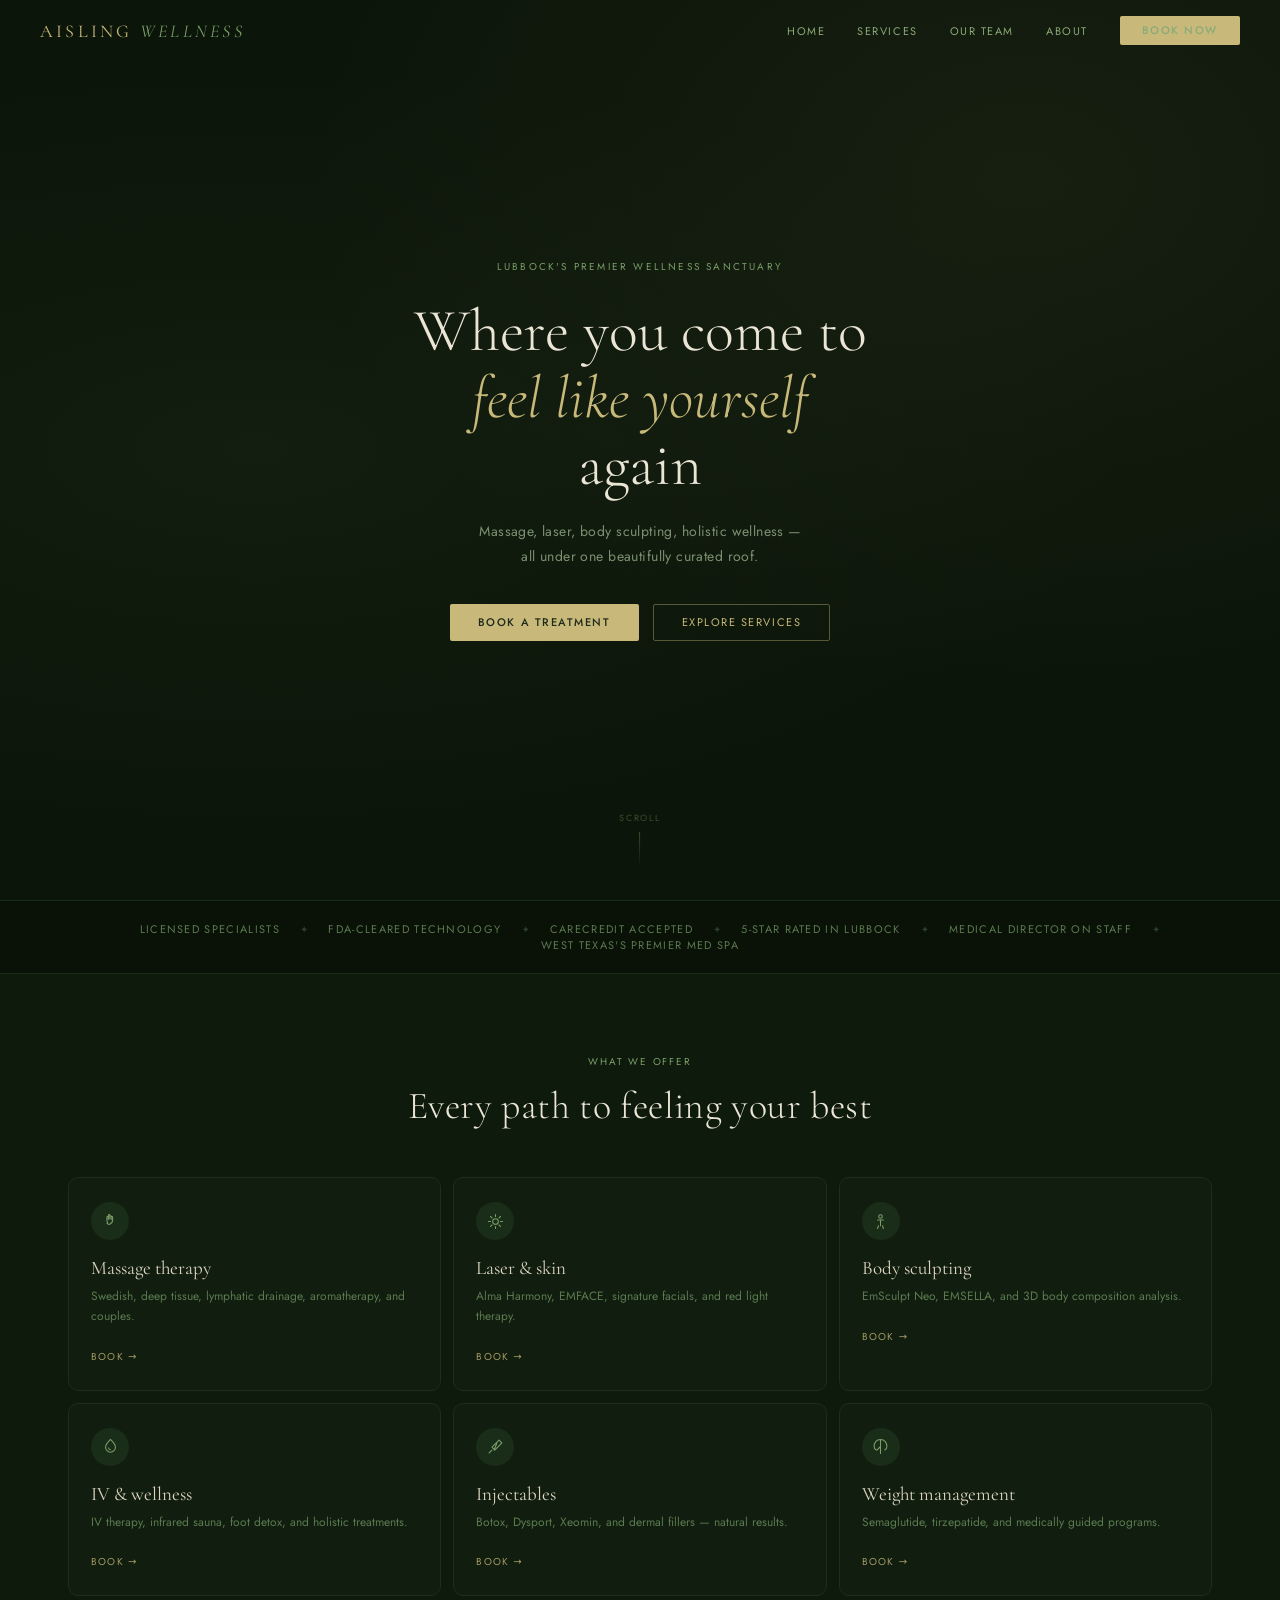
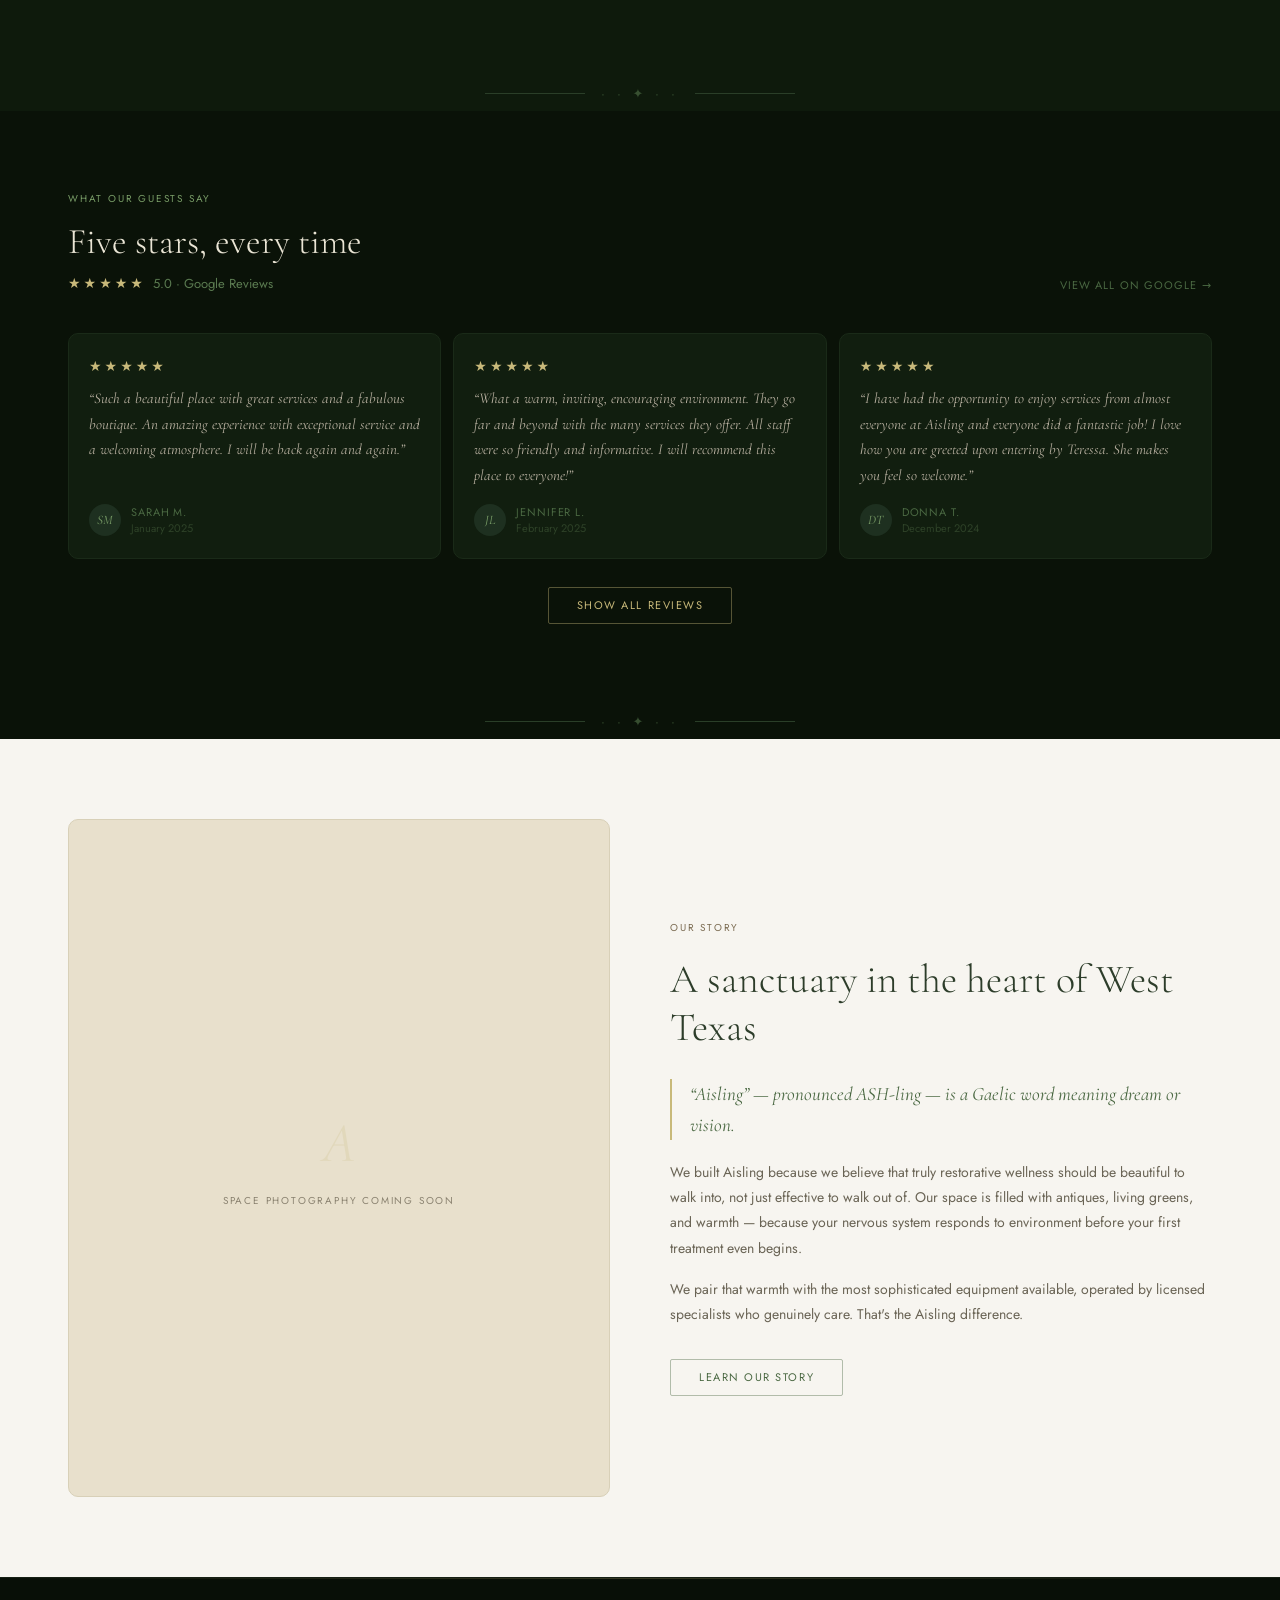
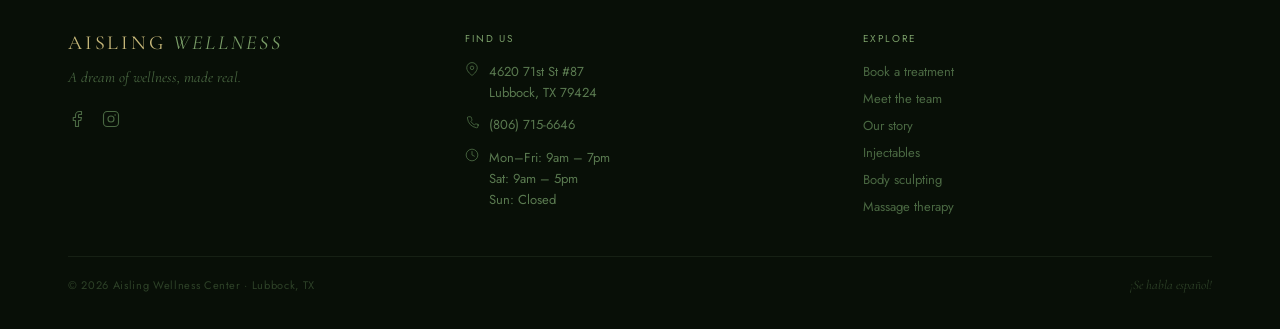
==== commit 65b59408: "Add files via upload" ====
--- a/index.html
+++ b/index.html
@@ -1 +1,172 @@
-<!DOCTYPE html><html lang="en"><head><meta charSet="utf-8"/><meta name="viewport" content="width=device-width, initial-scale=1"/><link rel="stylesheet" href="/_next/static/chunks/126~bhia3h.az.css" data-precedence="next"/><link rel="preload" as="script" fetchPriority="low" href="/_next/static/chunks/0o533dm6uh1qd.js"/><script src="/_next/static/chunks/0y451y8wuf1t_.js" async=""></script><script src="/_next/static/chunks/0gwjy3czjkplg.js" async=""></script><script src="/_next/static/chunks/027980fzh5e2e.js" async=""></script><script src="/_next/static/chunks/turbopack-0a2l8c0mx2dh-.js" async=""></script><script src="/_next/static/chunks/0qa.w-51fz0wa.js" async=""></script><script src="/_next/static/chunks/0g8pxr7p34mdw.js" async=""></script><script src="/_next/static/chunks/13.ukt7peesr-.js" async=""></script><link rel="preload" href="https://fonts.googleapis.com/css2?family=Cormorant+Garamond:ital,wght@0,300;0,400;0,500;1,300;1,400;1,500&amp;family=Jost:wght@300;400;500&amp;display=swap" as="style"/><link rel="preconnect" href="https://fonts.googleapis.com"/><link rel="preconnect" href="https://fonts.gstatic.com" crossorigin="anonymous"/><title>Aisling Wellness Center | Lubbock&#x27;s Premier Med Spa</title><meta name="description" content="Aisling Wellness Center is Lubbock&#x27;s premier medical spa and wellness sanctuary. Massage therapy, laser treatments, body sculpting, IV therapy, injectables, and holistic wellness."/><meta property="og:title" content="Aisling Wellness Center | Lubbock&#x27;s Premier Med Spa"/><meta property="og:description" content="Where you come to feel like yourself again."/><meta property="og:url" content="https://aislingwellnesscenter.com"/><meta property="og:site_name" content="Aisling Wellness Center"/><meta property="og:locale" content="en_US"/><meta property="og:type" content="website"/><meta name="twitter:card" content="summary"/><meta name="twitter:title" content="Aisling Wellness Center | Lubbock&#x27;s Premier Med Spa"/><meta name="twitter:description" content="Where you come to feel like yourself again."/><link rel="icon" href="/favicon.ico?favicon.0x3dzn~oxb6tn.ico" sizes="256x256" type="image/x-icon"/><link href="https://fonts.googleapis.com/css2?family=Cormorant+Garamond:ital,wght@0,300;0,400;0,500;1,300;1,400;1,500&amp;family=Jost:wght@300;400;500&amp;display=swap" rel="stylesheet"/><script src="/_next/static/chunks/03~yq9q893hmn.js" noModule=""></script></head><body><div hidden=""><!--$--><!--/$--></div><nav class="fixed top-0 left-0 right-0 z-50 transition-all duration-300" style="background:transparent;border-bottom:1px solid transparent"><div class="mx-auto flex items-center justify-between" style="max-width:1200px;padding:0 28px;height:62px"><a class="no-underline" href="/"><span style="font-family:var(--font-cormorant);font-size:18px;color:#c8b97a;letter-spacing:0.18em;text-transform:uppercase;font-weight:400">Aisling <em style="color:#7a9e68;font-style:italic">Wellness</em></span></a><div class="hidden md:flex items-center gap-8"><a class="nav-link-hover" style="font-family:var(--font-jost);font-size:11px;letter-spacing:0.14em;text-transform:uppercase" href="/">Home</a><a class="nav-link-hover" style="font-family:var(--font-jost);font-size:11px;letter-spacing:0.14em;text-transform:uppercase" href="/book">Services</a><a class="nav-link-hover" style="font-family:var(--font-jost);font-size:11px;letter-spacing:0.14em;text-transform:uppercase" href="/team">Our team</a><a class="nav-link-hover" style="font-family:var(--font-jost);font-size:11px;letter-spacing:0.14em;text-transform:uppercase" href="/about">About</a><a class="btn-gold" style="padding:9px 22px" href="/book">Book now</a></div><button class="flex md:hidden items-center justify-center" style="background:none;border:none;cursor:pointer" aria-label="Open menu"><svg width="22" height="22" viewBox="0 0 24 24" fill="none" stroke="#c8b97a" stroke-width="1.5" class="" aria-hidden="true"><path d="M3 6h18M3 12h18M3 18h18" stroke-linecap="round"></path></svg></button></div></nav><main><section style="position:relative;min-height:100vh;display:flex;align-items:center;justify-content:center;overflow:hidden;background:#0e1a0c"><div class="animate-slow-zoom" style="position:absolute;inset:0;background-image:url(&#x27;/hero-poster.jpg&#x27;);background-size:cover;background-position:center;transform-origin:center"></div><video autoPlay="" muted="" loop="" playsInline="" poster="/hero-poster.jpg" style="position:absolute;inset:0;width:100%;height:100%;object-fit:cover"></video><div style="position:absolute;inset:0;background:rgba(10, 18, 8, 0.62)"></div><div style="position:absolute;inset:0;background-image:radial-gradient(ellipse at 20% 50%, rgba(58, 79, 53, 0.15) 0%, transparent 60%), radial-gradient(ellipse at 80% 20%, rgba(200, 185, 122, 0.06) 0%, transparent 50%);pointer-events:none"></div><div style="position:relative;z-index:2;text-align:center;padding:0 24px;max-width:680px"><p class="animate-fade-up section-label delay-100" style="color:#7a9e68;margin-bottom:24px">Lubbock&#x27;s premier wellness sanctuary</p><h1 class="animate-fade-up delay-200" style="font-family:var(--font-cormorant);font-size:clamp(42px, 7vw, 60px);font-weight:300;color:#eae5d5;line-height:1.12;letter-spacing:0.01em;margin-bottom:20px">Where you come to<br/><em style="color:#c8b97a;font-style:italic">feel like yourself</em><br/>again</h1><p class="animate-fade-up delay-300" style="font-family:var(--font-jost);font-size:14px;color:#7a9070;line-height:1.75;margin-bottom:36px;letter-spacing:0.03em">Massage, laser, body sculpting, holistic wellness —<br/>all under one beautifully curated roof.</p><div class="animate-fade-up delay-400" style="display:flex;gap:14px;justify-content:center;flex-wrap:wrap"><a class="btn-gold" href="/book">Book a treatment</a><a class="btn-ghost" href="/book">Explore services</a></div></div><div class="animate-fade-in delay-800" style="position:absolute;bottom:32px;left:50%;transform:translateX(-50%);display:flex;flex-direction:column;align-items:center;gap:8px"><span style="font-family:var(--font-jost);font-size:9px;letter-spacing:0.2em;text-transform:uppercase;color:#3a5030">Scroll</span><div style="width:1px;height:36px;background:linear-gradient(to bottom, #3a5030, transparent)"></div></div></section><section style="background:#0a1208;border-top:1px solid #1a2a18;border-bottom:1px solid #1a2a18;padding:20px 28px;overflow:hidden"><div style="max-width:1200px;margin:0 auto;display:flex;align-items:center;justify-content:center;flex-wrap:wrap;gap:12px 0"><div style="display:flex;align-items:center"><span style="font-family:var(--font-jost);font-size:11px;letter-spacing:0.12em;text-transform:uppercase;color:#5a7a50;padding:0 20px;white-space:nowrap">Licensed specialists</span><span style="color:#2a3e28;font-size:10px">✦</span></div><div style="display:flex;align-items:center"><span style="font-family:var(--font-jost);font-size:11px;letter-spacing:0.12em;text-transform:uppercase;color:#5a7a50;padding:0 20px;white-space:nowrap">FDA-cleared technology</span><span style="color:#2a3e28;font-size:10px">✦</span></div><div style="display:flex;align-items:center"><span style="font-family:var(--font-jost);font-size:11px;letter-spacing:0.12em;text-transform:uppercase;color:#5a7a50;padding:0 20px;white-space:nowrap">CareCredit accepted</span><span style="color:#2a3e28;font-size:10px">✦</span></div><div style="display:flex;align-items:center"><span style="font-family:var(--font-jost);font-size:11px;letter-spacing:0.12em;text-transform:uppercase;color:#5a7a50;padding:0 20px;white-space:nowrap">5-star rated in Lubbock</span><span style="color:#2a3e28;font-size:10px">✦</span></div><div style="display:flex;align-items:center"><span style="font-family:var(--font-jost);font-size:11px;letter-spacing:0.12em;text-transform:uppercase;color:#5a7a50;padding:0 20px;white-space:nowrap">Medical director on staff</span><span style="color:#2a3e28;font-size:10px">✦</span></div><div style="display:flex;align-items:center"><span style="font-family:var(--font-jost);font-size:11px;letter-spacing:0.12em;text-transform:uppercase;color:#5a7a50;padding:0 20px;white-space:nowrap">West Texas&#x27;s premier med spa</span></div></div></section><section style="background:#0e1a0c;padding:80px 0"><div style="max-width:1200px;margin:0 auto;padding:0 28px"><div style="text-align:center;margin-bottom:48px"><p class="section-label" style="margin-bottom:14px;text-align:center">What we offer</p><h2 style="font-family:var(--font-cormorant);font-size:clamp(28px, 4vw, 38px);font-weight:300;color:#eae5d5;letter-spacing:0.01em">Every path to feeling your best</h2></div><div style="display:grid;grid-template-columns:repeat(auto-fit, minmax(280px, 1fr));gap:12px"><a style="text-decoration:none" href="/book?category=massage"><div class="service-card" style="background:#111e0f;border:1px solid #1e2e1a;border-radius:10px;padding:24px 22px;cursor:pointer;height:100%"><div style="width:38px;height:38px;background:#1a2d18;border-radius:50%;display:flex;align-items:center;justify-content:center;margin-bottom:16px"><svg width="17" height="17" viewBox="0 0 24 24" fill="none" stroke="#7a9e68" stroke-width="1.5" class="" aria-hidden="true"><path d="M8 14s-1-1-1-4V6a1 1 0 0 1 2 0v3M9 6V3a1 1 0 0 1 2 0v5M11 5a1 1 0 0 1 2 0v4M13 6a1 1 0 0 1 2 0v4c0 3-2 5-4 6a6 6 0 0 1-4-1" stroke-linecap="round" stroke-linejoin="round"></path></svg></div><h3 style="font-family:var(--font-cormorant);font-size:19px;font-weight:400;color:#ddd5c0;margin-bottom:8px;letter-spacing:0.02em">Massage therapy</h3><p style="font-size:12px;color:#5a7a50;line-height:1.65;letter-spacing:0.02em;margin-bottom:16px">Swedish, deep tissue, lymphatic drainage, aromatherapy, and couples.</p><span style="font-family:var(--font-jost);font-size:10px;letter-spacing:0.12em;text-transform:uppercase;color:#c8b97a;opacity:0.8">Book →</span></div></a><a style="text-decoration:none" href="/book?category=laser"><div class="service-card" style="background:#111e0f;border:1px solid #1e2e1a;border-radius:10px;padding:24px 22px;cursor:pointer;height:100%"><div style="width:38px;height:38px;background:#1a2d18;border-radius:50%;display:flex;align-items:center;justify-content:center;margin-bottom:16px"><svg width="17" height="17" viewBox="0 0 24 24" fill="none" stroke="#7a9e68" stroke-width="1.5" class="" aria-hidden="true"><circle cx="12" cy="12" r="4"></circle><path d="M12 2v3M12 19v3M2 12h3M19 12h3M4.9 4.9l2.1 2.1M16.9 16.9l2.1 2.1M19.1 4.9l-2.1 2.1M7.1 16.9l-2.1 2.1" stroke-linecap="round"></path></svg></div><h3 style="font-family:var(--font-cormorant);font-size:19px;font-weight:400;color:#ddd5c0;margin-bottom:8px;letter-spacing:0.02em">Laser &amp; skin</h3><p style="font-size:12px;color:#5a7a50;line-height:1.65;letter-spacing:0.02em;margin-bottom:16px">Alma Harmony, EMFACE, signature facials, and red light therapy.</p><span style="font-family:var(--font-jost);font-size:10px;letter-spacing:0.12em;text-transform:uppercase;color:#c8b97a;opacity:0.8">Book →</span></div></a><a style="text-decoration:none" href="/book?category=sculpting"><div class="service-card" style="background:#111e0f;border:1px solid #1e2e1a;border-radius:10px;padding:24px 22px;cursor:pointer;height:100%"><div style="width:38px;height:38px;background:#1a2d18;border-radius:50%;display:flex;align-items:center;justify-content:center;margin-bottom:16px"><svg width="17" height="17" viewBox="0 0 24 24" fill="none" stroke="#7a9e68" stroke-width="1.5" class="" aria-hidden="true"><circle cx="12" cy="5" r="2.5"></circle><path d="M8 10h8M12 10v8M9 18l-1 4M15 18l1 4" stroke-linecap="round" stroke-linejoin="round"></path></svg></div><h3 style="font-family:var(--font-cormorant);font-size:19px;font-weight:400;color:#ddd5c0;margin-bottom:8px;letter-spacing:0.02em">Body sculpting</h3><p style="font-size:12px;color:#5a7a50;line-height:1.65;letter-spacing:0.02em;margin-bottom:16px">EmSculpt Neo, EMSELLA, and 3D body composition analysis.</p><span style="font-family:var(--font-jost);font-size:10px;letter-spacing:0.12em;text-transform:uppercase;color:#c8b97a;opacity:0.8">Book →</span></div></a><a style="text-decoration:none" href="/book?category=wellness"><div class="service-card" style="background:#111e0f;border:1px solid #1e2e1a;border-radius:10px;padding:24px 22px;cursor:pointer;height:100%"><div style="width:38px;height:38px;background:#1a2d18;border-radius:50%;display:flex;align-items:center;justify-content:center;margin-bottom:16px"><svg width="17" height="17" viewBox="0 0 24 24" fill="none" stroke="#7a9e68" stroke-width="1.5" class="" aria-hidden="true"><path d="M12 2C8 6 5 10 5 13a7 7 0 0 0 14 0c0-3-3-7-7-11z" stroke-linecap="round"></path><path d="M9 14c.5 1.5 2 2.5 3 2.5" stroke-linecap="round"></path></svg></div><h3 style="font-family:var(--font-cormorant);font-size:19px;font-weight:400;color:#ddd5c0;margin-bottom:8px;letter-spacing:0.02em">IV &amp; wellness</h3><p style="font-size:12px;color:#5a7a50;line-height:1.65;letter-spacing:0.02em;margin-bottom:16px">IV therapy, infrared sauna, foot detox, and holistic treatments.</p><span style="font-family:var(--font-jost);font-size:10px;letter-spacing:0.12em;text-transform:uppercase;color:#c8b97a;opacity:0.8">Book →</span></div></a><a style="text-decoration:none" href="/book?category=injectables"><div class="service-card" style="background:#111e0f;border:1px solid #1e2e1a;border-radius:10px;padding:24px 22px;cursor:pointer;height:100%"><div style="width:38px;height:38px;background:#1a2d18;border-radius:50%;display:flex;align-items:center;justify-content:center;margin-bottom:16px"><svg width="17" height="17" viewBox="0 0 24 24" fill="none" stroke="#7a9e68" stroke-width="1.5" class="" aria-hidden="true"><path d="M17 3l4 4-10 10-4-4L17 3zM3 21l4-4M14 7l-4 10" stroke-linecap="round" stroke-linejoin="round"></path></svg></div><h3 style="font-family:var(--font-cormorant);font-size:19px;font-weight:400;color:#ddd5c0;margin-bottom:8px;letter-spacing:0.02em">Injectables</h3><p style="font-size:12px;color:#5a7a50;line-height:1.65;letter-spacing:0.02em;margin-bottom:16px">Botox, Dysport, Xeomin, and dermal fillers — natural results.</p><span style="font-family:var(--font-jost);font-size:10px;letter-spacing:0.12em;text-transform:uppercase;color:#c8b97a;opacity:0.8">Book →</span></div></a><a style="text-decoration:none" href="/book?category=weight"><div class="service-card" style="background:#111e0f;border:1px solid #1e2e1a;border-radius:10px;padding:24px 22px;cursor:pointer;height:100%"><div style="width:38px;height:38px;background:#1a2d18;border-radius:50%;display:flex;align-items:center;justify-content:center;margin-bottom:16px"><svg width="17" height="17" viewBox="0 0 24 24" fill="none" stroke="#7a9e68" stroke-width="1.5" class="" aria-hidden="true"><path d="M12 2C6 2 3 7 3 12c0 2 1 4 3 5M12 2c6 0 9 5 9 10 0 2-1 4-3 5M12 2v20M7 17l5-5" stroke-linecap="round" stroke-linejoin="round"></path></svg></div><h3 style="font-family:var(--font-cormorant);font-size:19px;font-weight:400;color:#ddd5c0;margin-bottom:8px;letter-spacing:0.02em">Weight management</h3><p style="font-size:12px;color:#5a7a50;line-height:1.65;letter-spacing:0.02em;margin-bottom:16px">Semaglutide, tirzepatide, and medically guided programs.</p><span style="font-family:var(--font-jost);font-size:10px;letter-spacing:0.12em;text-transform:uppercase;color:#c8b97a;opacity:0.8">Book →</span></div></a></div></div></section><div style="background:#0e1a0c;display:flex;align-items:center;justify-content:center;gap:16px;padding:10px 28px"><div style="flex:1;max-width:120px;height:1px;background:#2a3e28"></div><span style="color:#4a6842;font-size:13px;letter-spacing:0.3em;opacity:0.6">· · ✦ · ·</span><div style="flex:1;max-width:120px;height:1px;background:#2a3e28"></div></div><section style="background:#0a1208;padding:80px 0"><div style="max-width:1200px;margin:0 auto;padding:0 28px"><div style="display:flex;align-items:flex-end;justify-content:space-between;margin-bottom:40px;flex-wrap:wrap;gap:16px"><div><p class="section-label" style="margin-bottom:14px">What our guests say</p><h2 style="font-family:var(--font-cormorant);font-size:clamp(26px, 4vw, 36px);font-weight:300;color:#eae5d5;margin-bottom:10px">Five stars, every time</h2><div style="display:flex;align-items:center;gap:10px"><div style="display:flex;gap:2px"><span style="color:#c8b97a;font-size:14px">★</span><span style="color:#c8b97a;font-size:14px">★</span><span style="color:#c8b97a;font-size:14px">★</span><span style="color:#c8b97a;font-size:14px">★</span><span style="color:#c8b97a;font-size:14px">★</span></div><span style="font-size:13px;color:#5a7a50">5.0 · Google Reviews</span></div></div><a href="https://g.page/aislingwellnesscenter" target="_blank" rel="noopener noreferrer" class="review-ext-link" style="font-family:var(--font-jost);font-size:11px;letter-spacing:0.1em;text-transform:uppercase">View all on Google →</a></div><div style="display:grid;grid-template-columns:repeat(auto-fit, minmax(280px, 1fr));gap:12px;margin-bottom:28px"><div style="background:#111e0f;border:1px solid #1a2a18;border-radius:10px;padding:22px 20px;display:flex;flex-direction:column"><div style="display:flex;gap:2px;margin-bottom:10px"><span style="color:#c8b97a;font-size:13px">★</span><span style="color:#c8b97a;font-size:13px">★</span><span style="color:#c8b97a;font-size:13px">★</span><span style="color:#c8b97a;font-size:13px">★</span><span style="color:#c8b97a;font-size:13px">★</span></div><p style="font-family:var(--font-cormorant);font-size:15px;font-style:italic;color:#b8b0a0;line-height:1.7;flex:1;margin-bottom:16px">“<!-- -->Such a beautiful place with great services and a fabulous boutique. An amazing experience with exceptional service and a welcoming atmosphere. I will be back again and again.<!-- -->”</p><div style="display:flex;align-items:center;gap:10px"><div style="width:32px;height:32px;border-radius:50%;background:#1e3020;display:flex;align-items:center;justify-content:center;font-family:var(--font-cormorant);font-size:13px;font-style:italic;color:#7a9e68;flex-shrink:0">SM</div><div><p style="font-family:var(--font-jost);font-size:11px;letter-spacing:0.08em;text-transform:uppercase;color:#4a6842">Sarah M.</p><p style="font-size:11px;color:#2e4228">January 2025</p></div></div></div><div style="background:#111e0f;border:1px solid #1a2a18;border-radius:10px;padding:22px 20px;display:flex;flex-direction:column"><div style="display:flex;gap:2px;margin-bottom:10px"><span style="color:#c8b97a;font-size:13px">★</span><span style="color:#c8b97a;font-size:13px">★</span><span style="color:#c8b97a;font-size:13px">★</span><span style="color:#c8b97a;font-size:13px">★</span><span style="color:#c8b97a;font-size:13px">★</span></div><p style="font-family:var(--font-cormorant);font-size:15px;font-style:italic;color:#b8b0a0;line-height:1.7;flex:1;margin-bottom:16px">“<!-- -->What a warm, inviting, encouraging environment. They go far and beyond with the many services they offer. All staff were so friendly and informative. What an awesome experience — I will recommend this place to everyone!<!-- -->”</p><div style="display:flex;align-items:center;gap:10px"><div style="width:32px;height:32px;border-radius:50%;background:#1e3020;display:flex;align-items:center;justify-content:center;font-family:var(--font-cormorant);font-size:13px;font-style:italic;color:#7a9e68;flex-shrink:0">JL</div><div><p style="font-family:var(--font-jost);font-size:11px;letter-spacing:0.08em;text-transform:uppercase;color:#4a6842">Jennifer L.</p><p style="font-size:11px;color:#2e4228">February 2025</p></div></div></div><div style="background:#111e0f;border:1px solid #1a2a18;border-radius:10px;padding:22px 20px;display:flex;flex-direction:column"><div style="display:flex;gap:2px;margin-bottom:10px"><span style="color:#c8b97a;font-size:13px">★</span><span style="color:#c8b97a;font-size:13px">★</span><span style="color:#c8b97a;font-size:13px">★</span><span style="color:#c8b97a;font-size:13px">★</span><span style="color:#c8b97a;font-size:13px">★</span></div><p style="font-family:var(--font-cormorant);font-size:15px;font-style:italic;color:#b8b0a0;line-height:1.7;flex:1;margin-bottom:16px">“<!-- -->I have had the opportunity to enjoy services from almost everyone at Aisling and everyone did a fantastic job! I love how you are greeted upon entering by Teressa. She makes you feel so welcome.<!-- -->”</p><div style="display:flex;align-items:center;gap:10px"><div style="width:32px;height:32px;border-radius:50%;background:#1e3020;display:flex;align-items:center;justify-content:center;font-family:var(--font-cormorant);font-size:13px;font-style:italic;color:#7a9e68;flex-shrink:0">DT</div><div><p style="font-family:var(--font-jost);font-size:11px;letter-spacing:0.08em;text-transform:uppercase;color:#4a6842">Donna T.</p><p style="font-size:11px;color:#2e4228">December 2024</p></div></div></div></div><div style="text-align:center"><button class="btn-ghost" style="font-size:11px">Show all 6 reviews</button></div></div></section><div style="background:#f7f5f0;display:flex;align-items:center;justify-content:center;gap:16px;padding:10px 28px"><div style="flex:1;max-width:120px;height:1px;background:#c8b97a44"></div><span style="color:#c8b97a;font-size:13px;letter-spacing:0.3em;opacity:0.6">· · ✦ · ·</span><div style="flex:1;max-width:120px;height:1px;background:#c8b97a44"></div></div><section style="background:#f7f5f0;padding:88px 0"><div style="max-width:1200px;margin:0 auto;padding:0 28px;display:grid;grid-template-columns:repeat(auto-fit, minmax(300px, 1fr));gap:60px;align-items:center"><div style="aspect-ratio:4/5;background:#e8e0cc;border-radius:10px;display:flex;align-items:center;justify-content:center;flex-direction:column;gap:16px;border:1px solid #d8d0b8;position:relative;overflow:hidden"><p style="font-family:var(--font-cormorant);font-size:56px;color:#c8b97a;opacity:0.2;font-style:italic;letter-spacing:0.06em">A</p><p style="font-family:var(--font-jost);font-size:10px;letter-spacing:0.18em;text-transform:uppercase;color:#8a8270">Space photography coming soon</p></div><div><p class="section-label" style="color:#7a6a50;margin-bottom:20px">Our story</p><h2 style="font-family:var(--font-cormorant);font-size:clamp(28px, 4vw, 40px);font-weight:300;color:#2d3d2a;line-height:1.2;margin-bottom:28px">A sanctuary in the heart of West Texas</h2><p style="font-family:var(--font-cormorant);font-size:19px;font-style:italic;color:#4a6842;line-height:1.6;margin-bottom:20px;padding-left:16px;border-left:2px solid #c8b97a">“Aisling” — pronounced ASH-ling — is a Gaelic word meaning dream or vision.</p><p style="font-size:14px;color:#6a6455;line-height:1.8;margin-bottom:16px">We built Aisling because we believe that truly restorative wellness should be beautiful to walk into, not just effective to walk out of. Our space is filled with antiques, living greens, and warmth — because your nervous system responds to environment before your first treatment even begins.</p><p style="font-size:14px;color:#6a6455;line-height:1.8;margin-bottom:32px">We pair that warmth with the most sophisticated equipment available, operated by licensed specialists who genuinely care. That&#x27;s the Aisling difference — and it&#x27;s something you have to experience to understand.</p><a class="btn-ghost" style="border-color:#4a6842;color:#4a6842" href="/about">Learn our story</a></div></div></section><!--$--><!--/$--></main><footer style="background:#080f07;border-top:1px solid #162014"><div style="height:1px;background:linear-gradient(90deg, transparent, #c8b97a44, transparent)"></div><div class="mx-auto" style="max-width:1200px;padding:52px 28px 36px"><div class="grid md:grid-cols-3 gap-12"><div><p style="font-family:var(--font-cormorant);font-size:20px;color:#c8b97a;letter-spacing:0.14em;text-transform:uppercase;margin-bottom:12px">Aisling <em style="color:#7a9e68;font-style:italic">Wellness</em></p><p style="font-family:var(--font-cormorant);font-size:15px;color:#4a6842;font-style:italic;margin-bottom:20px;line-height:1.6">A dream of wellness, made real.</p><div class="flex gap-4"><a href="https://instagram.com/aislingwellnesscenter" target="_blank" rel="noopener noreferrer" aria-label="Instagram" class="social-icon-hover"><svg width="18" height="18" viewBox="0 0 24 24" fill="none" stroke="currentColor" stroke-width="1.5" class="" aria-hidden="true"><rect x="2" y="2" width="20" height="20" rx="5"></rect><circle cx="12" cy="12" r="4"></circle><circle cx="17.5" cy="6.5" r="1" fill="currentColor" stroke="none"></circle></svg></a></div></div><div><p class="section-label" style="margin-bottom:16px">Find us</p><div class="flex flex-col gap-3"><div class="flex gap-3 items-start"><svg width="14" height="14" viewBox="0 0 24 24" fill="none" stroke="#4a6842" stroke-width="1.5" class="" aria-hidden="true"><path d="M21 10c0 7-9 13-9 13S3 17 3 10a9 9 0 0 1 18 0z"></path><circle cx="12" cy="10" r="3"></circle></svg><span style="font-size:13px;color:#5a7a50;line-height:1.6">4620 71st St #87<br/>Lubbock, TX 79424</span></div><div class="flex gap-3 items-center"><svg width="14" height="14" viewBox="0 0 24 24" fill="none" stroke="#4a6842" stroke-width="1.5" class="" aria-hidden="true"><path d="M22 16.9v3a2 2 0 0 1-2.2 2A19.8 19.8 0 0 1 4.1 5.2 2 2 0 0 1 6.1 3h3a2 2 0 0 1 2 1.7 12.7 12.7 0 0 0 .7 2.8 2 2 0 0 1-.4 2.1L10.1 11a16 16 0 0 0 6 6l1.3-1.3a2 2 0 0 1 2.1-.4 12.7 12.7 0 0 0 2.8.7 2 2 0 0 1 1.7 2z" stroke-linecap="round"></path></svg><a href="tel:+18067156646" style="font-size:13px;color:#5a7a50">(806) 715-6646</a></div><div class="flex gap-3 items-start"><svg width="14" height="14" viewBox="0 0 24 24" fill="none" stroke="#4a6842" stroke-width="1.5" class="" aria-hidden="true"><circle cx="12" cy="12" r="10"></circle><path d="M12 6v6l4 2" stroke-linecap="round"></path></svg><span style="font-size:13px;color:#5a7a50;line-height:1.7">Mon–Fri: 9am – 7pm<br/>Sat: 9am – 5pm<br/>Sun: Closed</span></div></div></div><div><p class="section-label" style="margin-bottom:16px">Explore</p><div class="flex flex-col gap-2"><a class="footer-link-hover" style="font-size:13px" href="/book">Book a treatment</a><a class="footer-link-hover" style="font-size:13px" href="/team">Meet the team</a><a class="footer-link-hover" style="font-size:13px" href="/about">Our story</a><a class="footer-link-hover" style="font-size:13px" href="/book?category=injectables">Injectables</a><a class="footer-link-hover" style="font-size:13px" href="/book?category=sculpting">Body sculpting</a><a class="footer-link-hover" style="font-size:13px" href="/book?category=massage">Massage therapy</a></div></div></div><div style="border-top:1px solid #162014;margin-top:40px;padding-top:20px;display:flex;justify-content:space-between;align-items:center;flex-wrap:wrap;gap:12px"><span style="font-size:11px;color:#2e4228;letter-spacing:0.06em">© <!-- -->2026<!-- --> Aisling Wellness Center · Lubbock, TX</span><span style="font-family:var(--font-cormorant);font-size:13px;color:#2e4228;font-style:italic;letter-spacing:0.04em">¡Se habla español!</span></div></div></footer><script src="/_next/static/chunks/0o533dm6uh1qd.js" id="_R_" async=""></script><script>(self.__next_f=self.__next_f||[]).push([0])</script><script>self.__next_f.push([1,"1:\"$Sreact.fragment\"\n2:I[40702,[\"/_next/static/chunks/0qa.w-51fz0wa.js\",\"/_next/static/chunks/0g8pxr7p34mdw.js\"],\"default\"]\n3:I[38162,[\"/_next/static/chunks/0qa.w-51fz0wa.js\",\"/_next/static/chunks/0g8pxr7p34mdw.js\"],\"default\"]\n4:I[4214,[\"/_next/static/chunks/0qa.w-51fz0wa.js\",\"/_next/static/chunks/0g8pxr7p34mdw.js\"],\"default\"]\n5:I[66671,[\"/_next/static/chunks/0qa.w-51fz0wa.js\",\"/_next/static/chunks/0g8pxr7p34mdw.js\",\"/_next/static/chunks/13.ukt7peesr-.js\"],\"default\"]\n6:I[83795,[\"/_next/static/chunks/0qa.w-51fz0wa.js\",\"/_next/static/chunks/0g8pxr7p34mdw.js\",\"/_next/static/chunks/13.ukt7peesr-.js\"],\"\"]\nf:I[66632,[\"/_next/static/chunks/0qa.w-51fz0wa.js\",\"/_next/static/chunks/0g8pxr7p34mdw.js\"],\"default\",1]\n:HL[\"/_next/static/chunks/126~bhia3h.az.css\",\"style\"]\n:HL[\"https://fonts.googleapis.com/css2?family=Cormorant+Garamond:ital,wght@0,300;0,400;0,500;1,300;1,400;1,500\u0026family=Jost:wght@300;400;500\u0026display=swap\",\"style\"]\n"])</script><script>self.__next_f.push([1,"0:{\"P\":null,\"c\":[\"\",\"\"],\"q\":\"\",\"i\":false,\"f\":[[[\"\",{\"children\":[\"__PAGE__\",{}]},\"$undefined\",\"$undefined\",16],[[\"$\",\"$1\",\"c\",{\"children\":[[[\"$\",\"link\",\"0\",{\"rel\":\"stylesheet\",\"href\":\"/_next/static/chunks/126~bhia3h.az.css\",\"precedence\":\"next\",\"crossOrigin\":\"$undefined\",\"nonce\":\"$undefined\"}],[\"$\",\"script\",\"script-0\",{\"src\":\"/_next/static/chunks/0qa.w-51fz0wa.js\",\"async\":true,\"nonce\":\"$undefined\"}],[\"$\",\"script\",\"script-1\",{\"src\":\"/_next/static/chunks/0g8pxr7p34mdw.js\",\"async\":true,\"nonce\":\"$undefined\"}]],[\"$\",\"html\",null,{\"lang\":\"en\",\"children\":[[\"$\",\"head\",null,{\"children\":[[\"$\",\"link\",null,{\"rel\":\"preconnect\",\"href\":\"https://fonts.googleapis.com\"}],[\"$\",\"link\",null,{\"rel\":\"preconnect\",\"href\":\"https://fonts.gstatic.com\",\"crossOrigin\":\"anonymous\"}],[\"$\",\"link\",null,{\"href\":\"https://fonts.googleapis.com/css2?family=Cormorant+Garamond:ital,wght@0,300;0,400;0,500;1,300;1,400;1,500\u0026family=Jost:wght@300;400;500\u0026display=swap\",\"rel\":\"stylesheet\"}]]}],[\"$\",\"body\",null,{\"children\":[[\"$\",\"$L2\",null,{}],[\"$\",\"main\",null,{\"children\":[\"$\",\"$L3\",null,{\"parallelRouterKey\":\"children\",\"error\":\"$undefined\",\"errorStyles\":\"$undefined\",\"errorScripts\":\"$undefined\",\"template\":[\"$\",\"$L4\",null,{}],\"templateStyles\":\"$undefined\",\"templateScripts\":\"$undefined\",\"notFound\":[[[\"$\",\"title\",null,{\"children\":\"404: This page could not be found.\"}],[\"$\",\"div\",null,{\"style\":{\"fontFamily\":\"system-ui,\\\"Segoe UI\\\",Roboto,Helvetica,Arial,sans-serif,\\\"Apple Color Emoji\\\",\\\"Segoe UI Emoji\\\"\",\"height\":\"100vh\",\"textAlign\":\"center\",\"display\":\"flex\",\"flexDirection\":\"column\",\"alignItems\":\"center\",\"justifyContent\":\"center\"},\"children\":[\"$\",\"div\",null,{\"children\":[[\"$\",\"style\",null,{\"dangerouslySetInnerHTML\":{\"__html\":\"body{color:#000;background:#fff;margin:0}.next-error-h1{border-right:1px solid rgba(0,0,0,.3)}@media (prefers-color-scheme:dark){body{color:#fff;background:#000}.next-error-h1{border-right:1px solid rgba(255,255,255,.3)}}\"}}],[\"$\",\"h1\",null,{\"className\":\"next-error-h1\",\"style\":{\"display\":\"inline-block\",\"margin\":\"0 20px 0 0\",\"padding\":\"0 23px 0 0\",\"fontSize\":24,\"fontWeight\":500,\"verticalAlign\":\"top\",\"lineHeight\":\"49px\"},\"children\":404}],[\"$\",\"div\",null,{\"style\":{\"display\":\"inline-block\"},\"children\":[\"$\",\"h2\",null,{\"style\":{\"fontSize\":14,\"fontWeight\":400,\"lineHeight\":\"49px\",\"margin\":0},\"children\":\"This page could not be found.\"}]}]]}]}]],[]],\"forbidden\":\"$undefined\",\"unauthorized\":\"$undefined\"}]}],[\"$\",\"footer\",null,{\"style\":{\"background\":\"#080f07\",\"borderTop\":\"1px solid #162014\"},\"children\":[[\"$\",\"div\",null,{\"style\":{\"height\":1,\"background\":\"linear-gradient(90deg, transparent, #c8b97a44, transparent)\"}}],[\"$\",\"div\",null,{\"className\":\"mx-auto\",\"style\":{\"maxWidth\":1200,\"padding\":\"52px 28px 36px\"},\"children\":[[\"$\",\"div\",null,{\"className\":\"grid md:grid-cols-3 gap-12\",\"children\":[[\"$\",\"div\",null,{\"children\":[[\"$\",\"p\",null,{\"style\":{\"fontFamily\":\"var(--font-cormorant)\",\"fontSize\":20,\"color\":\"#c8b97a\",\"letterSpacing\":\"0.14em\",\"textTransform\":\"uppercase\",\"marginBottom\":12},\"children\":[\"Aisling \",[\"$\",\"em\",null,{\"style\":{\"color\":\"#7a9e68\",\"fontStyle\":\"italic\"},\"children\":\"Wellness\"}]]}],[\"$\",\"p\",null,{\"style\":{\"fontFamily\":\"var(--font-cormorant)\",\"fontSize\":15,\"color\":\"#4a6842\",\"fontStyle\":\"italic\",\"marginBottom\":20,\"lineHeight\":1.6},\"children\":\"A dream of wellness, made real.\"}],[\"$\",\"div\",null,{\"className\":\"flex gap-4\",\"children\":[\"$\",\"a\",null,{\"href\":\"https://instagram.com/aislingwellnesscenter\",\"target\":\"_blank\",\"rel\":\"noopener noreferrer\",\"aria-label\":\"Instagram\",\"className\":\"social-icon-hover\",\"children\":[\"$\",\"$L5\",null,{\"name\":\"instagram\",\"size\":18}]}]}]]}],[\"$\",\"div\",null,{\"children\":[[\"$\",\"p\",null,{\"className\":\"section-label\",\"style\":{\"marginBottom\":16},\"children\":\"Find us\"}],[\"$\",\"div\",null,{\"className\":\"flex flex-col gap-3\",\"children\":[[\"$\",\"div\",null,{\"className\":\"flex gap-3 items-start\",\"children\":[[\"$\",\"$L5\",null,{\"name\":\"location\",\"size\":14,\"color\":\"#4a6842\"}],[\"$\",\"span\",null,{\"style\":{\"fontSize\":13,\"color\":\"#5a7a50\",\"lineHeight\":1.6},\"children\":[\"4620 71st St #87\",[\"$\",\"br\",null,{}],\"Lubbock, TX 79424\"]}]]}],[\"$\",\"div\",null,{\"className\":\"flex gap-3 items-center\",\"children\":[[\"$\",\"$L5\",null,{\"name\":\"phone\",\"size\":14,\"color\":\"#4a6842\"}],[\"$\",\"a\",null,{\"href\":\"tel:+18067156646\",\"style\":{\"fontSize\":13,\"color\":\"#5a7a50\"},\"children\":\"(806) 715-6646\"}]]}],[\"$\",\"div\",null,{\"className\":\"flex gap-3 items-start\",\"children\":[[\"$\",\"$L5\",null,{\"name\":\"clock\",\"size\":14,\"color\":\"#4a6842\"}],[\"$\",\"span\",null,{\"style\":{\"fontSize\":13,\"color\":\"#5a7a50\",\"lineHeight\":1.7},\"children\":[\"Mon–Fri: 9am – 7pm\",[\"$\",\"br\",null,{}],\"Sat: 9am – 5pm\",[\"$\",\"br\",null,{}],\"Sun: Closed\"]}]]}]]}]]}],[\"$\",\"div\",null,{\"children\":[[\"$\",\"p\",null,{\"className\":\"section-label\",\"style\":{\"marginBottom\":16},\"children\":\"Explore\"}],[\"$\",\"div\",null,{\"className\":\"flex flex-col gap-2\",\"children\":[[\"$\",\"$L6\",\"Book a treatment\",{\"href\":\"/book\",\"className\":\"footer-link-hover\",\"style\":{\"fontSize\":13},\"children\":\"Book a treatment\"}],\"$L7\",\"$L8\",\"$L9\",\"$La\",\"$Lb\"]}]]}]]}],\"$Lc\"]}]]}]]}]]}]]}],{\"children\":[\"$Ld\",{},null,false,null]},null,false,null],\"$Le\",false]],\"m\":\"$undefined\",\"G\":[\"$f\",[\"$L10\"]],\"S\":true,\"h\":null,\"s\":\"$undefined\",\"l\":\"$undefined\",\"p\":\"$undefined\",\"d\":\"$undefined\",\"b\":\"zOfnxPvb1OYnDp5SfXfI2\"}\n"])</script><script>self.__next_f.push([1,"11:I[44301,[\"/_next/static/chunks/0qa.w-51fz0wa.js\",\"/_next/static/chunks/0g8pxr7p34mdw.js\",\"/_next/static/chunks/13.ukt7peesr-.js\"],\"default\"]\n20:I[58831,[\"/_next/static/chunks/0qa.w-51fz0wa.js\",\"/_next/static/chunks/0g8pxr7p34mdw.js\"],\"ViewportBoundary\"]\n22:I[58831,[\"/_next/static/chunks/0qa.w-51fz0wa.js\",\"/_next/static/chunks/0g8pxr7p34mdw.js\"],\"MetadataBoundary\"]\n23:\"$Sreact.suspense\"\n7:[\"$\",\"$L6\",\"Meet the team\",{\"href\":\"/team\",\"className\":\"footer-link-hover\",\"style\":{\"fontSize\":13},\"children\":\"Meet the team\"}]\n8:[\"$\",\"$L6\",\"Our story\",{\"href\":\"/about\",\"className\":\"footer-link-hover\",\"style\":{\"fontSize\":13},\"children\":\"Our story\"}]\n9:[\"$\",\"$L6\",\"Injectables\",{\"href\":\"/book?category=injectables\",\"className\":\"footer-link-hover\",\"style\":{\"fontSize\":13},\"children\":\"Injectables\"}]\na:[\"$\",\"$L6\",\"Body sculpting\",{\"href\":\"/book?category=sculpting\",\"className\":\"footer-link-hover\",\"style\":{\"fontSize\":13},\"children\":\"Body sculpting\"}]\nb:[\"$\",\"$L6\",\"Massage therapy\",{\"href\":\"/book?category=massage\",\"className\":\"footer-link-hover\",\"style\":{\"fontSize\":13},\"children\":\"Massage therapy\"}]\nc:[\"$\",\"div\",null,{\"style\":{\"borderTop\":\"1px solid #162014\",\"marginTop\":40,\"paddingTop\":20,\"display\":\"flex\",\"justifyContent\":\"space-between\",\"alignItems\":\"center\",\"flexWrap\":\"wrap\",\"gap\":12},\"children\":[[\"$\",\"span\",null,{\"style\":{\"fontSize\":11,\"color\":\"#2e4228\",\"letterSpacing\":\"0.06em\"},\"children\":[\"© \",2026,\" Aisling Wellness Center · Lubbock, TX\"]}],[\"$\",\"span\",null,{\"style\":{\"fontFamily\":\"var(--font-cormorant)\",\"fontSize\":13,\"color\":\"#2e4228\",\"fontStyle\":\"italic\",\"letterSpacing\":\"0.04em\"},\"children\":\"¡Se habla español!\"}]]}]\n"])</script><script>self.__next_f.push([1,"d:[\"$\",\"$1\",\"c\",{\"children\":[[[\"$\",\"$L11\",null,{}],[\"$\",\"section\",null,{\"style\":{\"background\":\"#0a1208\",\"borderTop\":\"1px solid #1a2a18\",\"borderBottom\":\"1px solid #1a2a18\",\"padding\":\"20px 28px\",\"overflow\":\"hidden\"},\"children\":[\"$\",\"div\",null,{\"style\":{\"maxWidth\":1200,\"margin\":\"0 auto\",\"display\":\"flex\",\"alignItems\":\"center\",\"justifyContent\":\"center\",\"flexWrap\":\"wrap\",\"gap\":\"12px 0\"},\"children\":[[\"$\",\"div\",\"Licensed specialists\",{\"style\":{\"display\":\"flex\",\"alignItems\":\"center\"},\"children\":[[\"$\",\"span\",null,{\"style\":{\"fontFamily\":\"var(--font-jost)\",\"fontSize\":11,\"letterSpacing\":\"0.12em\",\"textTransform\":\"uppercase\",\"color\":\"#5a7a50\",\"padding\":\"0 20px\",\"whiteSpace\":\"nowrap\"},\"children\":\"Licensed specialists\"}],[\"$\",\"span\",null,{\"style\":{\"color\":\"#2a3e28\",\"fontSize\":10},\"children\":\"✦\"}]]}],[\"$\",\"div\",\"FDA-cleared technology\",{\"style\":{\"display\":\"flex\",\"alignItems\":\"center\"},\"children\":[[\"$\",\"span\",null,{\"style\":{\"fontFamily\":\"var(--font-jost)\",\"fontSize\":11,\"letterSpacing\":\"0.12em\",\"textTransform\":\"uppercase\",\"color\":\"#5a7a50\",\"padding\":\"0 20px\",\"whiteSpace\":\"nowrap\"},\"children\":\"FDA-cleared technology\"}],[\"$\",\"span\",null,{\"style\":{\"color\":\"#2a3e28\",\"fontSize\":10},\"children\":\"✦\"}]]}],[\"$\",\"div\",\"CareCredit accepted\",{\"style\":{\"display\":\"flex\",\"alignItems\":\"center\"},\"children\":[[\"$\",\"span\",null,{\"style\":{\"fontFamily\":\"var(--font-jost)\",\"fontSize\":11,\"letterSpacing\":\"0.12em\",\"textTransform\":\"uppercase\",\"color\":\"#5a7a50\",\"padding\":\"0 20px\",\"whiteSpace\":\"nowrap\"},\"children\":\"CareCredit accepted\"}],[\"$\",\"span\",null,{\"style\":{\"color\":\"#2a3e28\",\"fontSize\":10},\"children\":\"✦\"}]]}],[\"$\",\"div\",\"5-star rated in Lubbock\",{\"style\":{\"display\":\"flex\",\"alignItems\":\"center\"},\"children\":[[\"$\",\"span\",null,{\"style\":{\"fontFamily\":\"var(--font-jost)\",\"fontSize\":11,\"letterSpacing\":\"0.12em\",\"textTransform\":\"uppercase\",\"color\":\"#5a7a50\",\"padding\":\"0 20px\",\"whiteSpace\":\"nowrap\"},\"children\":\"5-star rated in Lubbock\"}],[\"$\",\"span\",null,{\"style\":{\"color\":\"#2a3e28\",\"fontSize\":10},\"children\":\"✦\"}]]}],[\"$\",\"div\",\"Medical director on staff\",{\"style\":{\"display\":\"flex\",\"alignItems\":\"center\"},\"children\":[[\"$\",\"span\",null,{\"style\":{\"fontFamily\":\"var(--font-jost)\",\"fontSize\":11,\"letterSpacing\":\"0.12em\",\"textTransform\":\"uppercase\",\"color\":\"#5a7a50\",\"padding\":\"0 20px\",\"whiteSpace\":\"nowrap\"},\"children\":\"Medical director on staff\"}],[\"$\",\"span\",null,{\"style\":{\"color\":\"#2a3e28\",\"fontSize\":10},\"children\":\"✦\"}]]}],[\"$\",\"div\",\"West Texas's premier med spa\",{\"style\":{\"display\":\"flex\",\"alignItems\":\"center\"},\"children\":[[\"$\",\"span\",null,{\"style\":{\"fontFamily\":\"var(--font-jost)\",\"fontSize\":11,\"letterSpacing\":\"0.12em\",\"textTransform\":\"uppercase\",\"color\":\"#5a7a50\",\"padding\":\"0 20px\",\"whiteSpace\":\"nowrap\"},\"children\":\"West Texas's premier med spa\"}],false]}]]}]}],[\"$\",\"section\",null,{\"style\":{\"background\":\"#0e1a0c\",\"padding\":\"80px 0\"},\"children\":[\"$\",\"div\",null,{\"style\":{\"maxWidth\":1200,\"margin\":\"0 auto\",\"padding\":\"0 28px\"},\"children\":[[\"$\",\"div\",null,{\"style\":{\"textAlign\":\"center\",\"marginBottom\":48},\"children\":[[\"$\",\"p\",null,{\"className\":\"section-label\",\"style\":{\"marginBottom\":14,\"textAlign\":\"center\"},\"children\":\"What we offer\"}],[\"$\",\"h2\",null,{\"style\":{\"fontFamily\":\"var(--font-cormorant)\",\"fontSize\":\"clamp(28px, 4vw, 38px)\",\"fontWeight\":300,\"color\":\"#eae5d5\",\"letterSpacing\":\"0.01em\"},\"children\":\"Every path to feeling your best\"}]]}],[\"$\",\"div\",null,{\"style\":{\"display\":\"grid\",\"gridTemplateColumns\":\"repeat(auto-fit, minmax(280px, 1fr))\",\"gap\":12},\"children\":[[\"$\",\"$L6\",\"massage\",{\"href\":\"/book?category=massage\",\"style\":{\"textDecoration\":\"none\"},\"children\":[\"$\",\"div\",null,{\"className\":\"service-card\",\"style\":{\"background\":\"#111e0f\",\"border\":\"1px solid #1e2e1a\",\"borderRadius\":10,\"padding\":\"24px 22px\",\"cursor\":\"pointer\",\"height\":\"100%\"},\"children\":[[\"$\",\"div\",null,{\"style\":{\"width\":38,\"height\":38,\"background\":\"#1a2d18\",\"borderRadius\":\"50%\",\"display\":\"flex\",\"alignItems\":\"center\",\"justifyContent\":\"center\",\"marginBottom\":16},\"children\":[\"$\",\"$L5\",null,{\"name\":\"hands\",\"size\":17,\"color\":\"#7a9e68\"}]}],[\"$\",\"h3\",null,{\"style\":{\"fontFamily\":\"var(--font-cormorant)\",\"fontSize\":19,\"fontWeight\":400,\"color\":\"#ddd5c0\",\"marginBottom\":8,\"letterSpacing\":\"0.02em\"},\"children\":\"Massage therapy\"}],[\"$\",\"p\",null,{\"style\":{\"fontSize\":12,\"color\":\"#5a7a50\",\"lineHeight\":1.65,\"letterSpacing\":\"0.02em\",\"marginBottom\":16},\"children\":\"Swedish, deep tissue, lymphatic drainage, aromatherapy, and couples.\"}],[\"$\",\"span\",null,{\"style\":{\"fontFamily\":\"var(--font-jost)\",\"fontSize\":10,\"letterSpacing\":\"0.12em\",\"textTransform\":\"uppercase\",\"color\":\"#c8b97a\",\"opacity\":0.8},\"children\":\"Book →\"}]]}]}],[\"$\",\"$L6\",\"laser\",{\"href\":\"/book?category=laser\",\"style\":{\"textDecoration\":\"none\"},\"children\":[\"$\",\"div\",null,{\"className\":\"service-card\",\"style\":{\"background\":\"#111e0f\",\"border\":\"1px solid #1e2e1a\",\"borderRadius\":10,\"padding\":\"24px 22px\",\"cursor\":\"pointer\",\"height\":\"100%\"},\"children\":[\"$L12\",\"$L13\",\"$L14\",\"$L15\"]}]}],\"$L16\",\"$L17\",\"$L18\",\"$L19\"]}]]}]}],\"$L1a\",\"$L1b\",\"$L1c\",\"$L1d\"],[\"$L1e\"],\"$L1f\"]}]\n"])</script><script>self.__next_f.push([1,"e:[\"$\",\"$1\",\"h\",{\"children\":[null,[\"$\",\"$L20\",null,{\"children\":\"$L21\"}],[\"$\",\"div\",null,{\"hidden\":true,\"children\":[\"$\",\"$L22\",null,{\"children\":[\"$\",\"$23\",null,{\"name\":\"Next.Metadata\",\"children\":\"$L24\"}]}]}],null]}]\n10:[\"$\",\"link\",\"0\",{\"rel\":\"stylesheet\",\"href\":\"/_next/static/chunks/126~bhia3h.az.css\",\"precedence\":\"next\",\"crossOrigin\":\"$undefined\",\"nonce\":\"$undefined\"}]\n"])</script><script>self.__next_f.push([1,"25:I[44127,[\"/_next/static/chunks/0qa.w-51fz0wa.js\",\"/_next/static/chunks/0g8pxr7p34mdw.js\",\"/_next/static/chunks/13.ukt7peesr-.js\"],\"default\"]\n26:I[58831,[\"/_next/static/chunks/0qa.w-51fz0wa.js\",\"/_next/static/chunks/0g8pxr7p34mdw.js\"],\"OutletBoundary\"]\n12:[\"$\",\"div\",null,{\"style\":{\"width\":38,\"height\":38,\"background\":\"#1a2d18\",\"borderRadius\":\"50%\",\"display\":\"flex\",\"alignItems\":\"center\",\"justifyContent\":\"center\",\"marginBottom\":16},\"children\":[\"$\",\"$L5\",null,{\"name\":\"glow\",\"size\":17,\"color\":\"#7a9e68\"}]}]\n13:[\"$\",\"h3\",null,{\"style\":{\"fontFamily\":\"var(--font-cormorant)\",\"fontSize\":19,\"fontWeight\":400,\"color\":\"#ddd5c0\",\"marginBottom\":8,\"letterSpacing\":\"0.02em\"},\"children\":\"Laser \u0026 skin\"}]\n14:[\"$\",\"p\",null,{\"style\":{\"fontSize\":12,\"color\":\"#5a7a50\",\"lineHeight\":1.65,\"letterSpacing\":\"0.02em\",\"marginBottom\":16},\"children\":\"Alma Harmony, EMFACE, signature facials, and red light therapy.\"}]\n15:[\"$\",\"span\",null,{\"style\":{\"fontFamily\":\"var(--font-jost)\",\"fontSize\":10,\"letterSpacing\":\"0.12em\",\"textTransform\":\"uppercase\",\"color\":\"#c8b97a\",\"opacity\":0.8},\"children\":\"Book →\"}]\n16:[\"$\",\"$L6\",\"sculpting\",{\"href\":\"/book?category=sculpting\",\"style\":{\"textDecoration\":\"none\"},\"children\":[\"$\",\"div\",null,{\"className\":\"service-card\",\"style\":{\"background\":\"#111e0f\",\"border\":\"1px solid #1e2e1a\",\"borderRadius\":10,\"padding\":\"24px 22px\",\"cursor\":\"pointer\",\"height\":\"100%\"},\"children\":[[\"$\",\"div\",null,{\"style\":{\"width\":38,\"height\":38,\"background\":\"#1a2d18\",\"borderRadius\":\"50%\",\"display\":\"flex\",\"alignItems\":\"center\",\"justifyContent\":\"center\",\"marginBottom\":16},\"children\":[\"$\",\"$L5\",null,{\"name\":\"body\",\"size\":17,\"color\":\"#7a9e68\"}]}],[\"$\",\"h3\",null,{\"style\":{\"fontFamily\":\"var(--font-cormorant)\",\"fontSize\":19,\"fontWeight\":400,\"color\":\"#ddd5c0\",\"marginBottom\":8,\"letterSpacing\":\"0.02em\"},\"children\":\"Body sculpting\"}],[\"$\",\"p\",null,{\"style\":{\"fontSize\":12,\"color\":\"#5a7a50\",\"lineHeight\":1.65,\"letterSpacing\":\"0.02em\",\"marginBottom\":16},\"children\":\"EmSculpt Neo, EMSELLA, and 3D body composition analysis.\"}],[\"$\",\"span\",null,{\"style\":{\"fontFamily\":\"var(--font-jost)\",\"fontSize\":10,\"letterSpacing\":\"0.12em\",\"textTransform\":\"uppercase\",\"color\":\"#c8b97a\",\"opacity\":0.8},\"children\":\"Book →\"}]]}]}]\n17:[\"$\",\"$L6\",\"wellness\",{\"href\":\"/book?category=wellness\",\"style\":{\"textDecoration\":\"none\"},\"children\":[\"$\",\"div\",null,{\"className\":\"service-card\",\"style\":{\"background\":\"#111e0f\",\"border\":\"1px solid #1e2e1a\",\"borderRadius\":10,\"padding\":\"24px 22px\",\"cursor\":\"pointer\",\"height\":\"100%\"},\"children\":[[\"$\",\"div\",null,{\"style\":{\"width\":38,\"height\":38,\"background\":\"#1a2d18\",\"borderRadius\":\"50%\",\"display\":\"flex\",\"alignItems\":\"center\",\"justifyContent\":\"center\",\"marginBottom\":16},\"children\":[\"$\",\"$L5\",null,{\"name\":\"droplet\",\"size\":17,\"color\":\"#7a9e68\"}]}],[\"$\",\"h3\",null,{\"style\":{\"fontFamily\":\"var(--font-cormorant)\",\"fontSize\":19,\"fontWeight\":400,\"color\":\"#ddd5c0\",\"marginBottom\":8,\"letterSpacing\":\"0.02em\"},\"children\":\"IV \u0026 wellness\"}],[\"$\",\"p\",null,{\"style\":{\"fontSize\":12,\"color\":\"#5a7a50\",\"lineHeight\":1.65,\"letterSpacing\":\"0.02em\",\"marginBottom\":16},\"children\":\"IV therapy, infrared sauna, foot detox, and holistic treatments.\"}],[\"$\",\"span\",null,{\"style\":{\"fontFamily\":\"var(--font-jost)\",\"fontSize\":10,\"letterSpacing\":\"0.12em\",\"textTransform\":\"uppercase\",\"color\":\"#c8b97a\",\"opacity\":0.8},\"children\":\"Book →\"}]]}]}]\n18:[\"$\",\"$L6\",\"injectables\",{\"href\":\"/book?category=injectables\",\"style\":{\"textDecoration\":\"none\"},\"children\":[\"$\",\"div\",null,{\"className\":\"service-card\",\"style\":{\"background\":\"#111e0f\",\"border\":\"1px solid #1e2e1a\",\"borderRadius\":10,\"padding\":\"24px 22px\",\"cursor\":\"pointer\",\"height\":\"100%\"},\"children\":[[\"$\",\"div\",null,{\"style\":{\"width\":38,\"height\":38,\"background\":\"#1a2d18\",\"borderRadius\":\"50%\",\"display\":\"flex\",\"alignItems\":\"center\",\"justifyContent\":\"center\",\"marginBottom\":16},\"children\":[\"$\",\"$L5\",null,{\"name\":\"needle\",\"size\":17,\"color\":\"#7a9e68\"}]}],[\"$\",\"h3\",null,{\"style\":{\"fontFamily\":\"var(--font-cormorant)\",\"fontSize\":19,\"fontWeight\":400,\"color\":\"#ddd5c0\",\"marginBottom\":8,\"letterSpacing\":\"0.02em\"},\"children\":\"Injectables\"}],[\"$\",\"p\",null,{\"style\":{\"fontSize\":12,\"color\":\""])</script><script>self.__next_f.push([1,"#5a7a50\",\"lineHeight\":1.65,\"letterSpacing\":\"0.02em\",\"marginBottom\":16},\"children\":\"Botox, Dysport, Xeomin, and dermal fillers — natural results.\"}],[\"$\",\"span\",null,{\"style\":{\"fontFamily\":\"var(--font-jost)\",\"fontSize\":10,\"letterSpacing\":\"0.12em\",\"textTransform\":\"uppercase\",\"color\":\"#c8b97a\",\"opacity\":0.8},\"children\":\"Book →\"}]]}]}]\n19:[\"$\",\"$L6\",\"weight\",{\"href\":\"/book?category=weight\",\"style\":{\"textDecoration\":\"none\"},\"children\":[\"$\",\"div\",null,{\"className\":\"service-card\",\"style\":{\"background\":\"#111e0f\",\"border\":\"1px solid #1e2e1a\",\"borderRadius\":10,\"padding\":\"24px 22px\",\"cursor\":\"pointer\",\"height\":\"100%\"},\"children\":[[\"$\",\"div\",null,{\"style\":{\"width\":38,\"height\":38,\"background\":\"#1a2d18\",\"borderRadius\":\"50%\",\"display\":\"flex\",\"alignItems\":\"center\",\"justifyContent\":\"center\",\"marginBottom\":16},\"children\":[\"$\",\"$L5\",null,{\"name\":\"leaf\",\"size\":17,\"color\":\"#7a9e68\"}]}],[\"$\",\"h3\",null,{\"style\":{\"fontFamily\":\"var(--font-cormorant)\",\"fontSize\":19,\"fontWeight\":400,\"color\":\"#ddd5c0\",\"marginBottom\":8,\"letterSpacing\":\"0.02em\"},\"children\":\"Weight management\"}],[\"$\",\"p\",null,{\"style\":{\"fontSize\":12,\"color\":\"#5a7a50\",\"lineHeight\":1.65,\"letterSpacing\":\"0.02em\",\"marginBottom\":16},\"children\":\"Semaglutide, tirzepatide, and medically guided programs.\"}],[\"$\",\"span\",null,{\"style\":{\"fontFamily\":\"var(--font-jost)\",\"fontSize\":10,\"letterSpacing\":\"0.12em\",\"textTransform\":\"uppercase\",\"color\":\"#c8b97a\",\"opacity\":0.8},\"children\":\"Book →\"}]]}]}]\n1a:[\"$\",\"div\",null,{\"style\":{\"background\":\"#0e1a0c\",\"display\":\"flex\",\"alignItems\":\"center\",\"justifyContent\":\"center\",\"gap\":16,\"padding\":\"10px 28px\"},\"children\":[[\"$\",\"div\",null,{\"style\":{\"flex\":1,\"maxWidth\":120,\"height\":1,\"background\":\"#2a3e28\"}}],[\"$\",\"span\",null,{\"style\":{\"color\":\"#4a6842\",\"fontSize\":13,\"letterSpacing\":\"0.3em\",\"opacity\":0.6},\"children\":\"· · ✦ · ·\"}],[\"$\",\"div\",null,{\"style\":{\"flex\":1,\"maxWidth\":120,\"height\":1,\"background\":\"#2a3e28\"}}]]}]\n1b:[\"$\",\"$L25\",null,{}]\n1c:[\"$\",\"div\",null,{\"style\":{\"background\":\"#f7f5f0\",\"display\":\"flex\",\"alignItems\":\"center\",\"justifyContent\":\"center\",\"gap\":16,\"padding\":\"10px 28px\"},\"children\":[[\"$\",\"div\",null,{\"style\":{\"flex\":1,\"maxWidth\":120,\"height\":1,\"background\":\"#c8b97a44\"}}],[\"$\",\"span\",null,{\"style\":{\"color\":\"#c8b97a\",\"fontSize\":13,\"letterSpacing\":\"0.3em\",\"opacity\":0.6},\"children\":\"· · ✦ · ·\"}],[\"$\",\"div\",null,{\"style\":{\"flex\":1,\"maxWidth\":120,\"height\":1,\"background\":\"#c8b97a44\"}}]]}]\n"])</script><script>self.__next_f.push([1,"1d:[\"$\",\"section\",null,{\"style\":{\"background\":\"#f7f5f0\",\"padding\":\"88px 0\"},\"children\":[\"$\",\"div\",null,{\"style\":{\"maxWidth\":1200,\"margin\":\"0 auto\",\"padding\":\"0 28px\",\"display\":\"grid\",\"gridTemplateColumns\":\"repeat(auto-fit, minmax(300px, 1fr))\",\"gap\":60,\"alignItems\":\"center\"},\"children\":[[\"$\",\"div\",null,{\"style\":{\"aspectRatio\":\"4/5\",\"background\":\"#e8e0cc\",\"borderRadius\":10,\"display\":\"flex\",\"alignItems\":\"center\",\"justifyContent\":\"center\",\"flexDirection\":\"column\",\"gap\":16,\"border\":\"1px solid #d8d0b8\",\"position\":\"relative\",\"overflow\":\"hidden\"},\"children\":[[\"$\",\"p\",null,{\"style\":{\"fontFamily\":\"var(--font-cormorant)\",\"fontSize\":56,\"color\":\"#c8b97a\",\"opacity\":0.2,\"fontStyle\":\"italic\",\"letterSpacing\":\"0.06em\"},\"children\":\"A\"}],[\"$\",\"p\",null,{\"style\":{\"fontFamily\":\"var(--font-jost)\",\"fontSize\":10,\"letterSpacing\":\"0.18em\",\"textTransform\":\"uppercase\",\"color\":\"#8a8270\"},\"children\":\"Space photography coming soon\"}]]}],[\"$\",\"div\",null,{\"children\":[[\"$\",\"p\",null,{\"className\":\"section-label\",\"style\":{\"color\":\"#7a6a50\",\"marginBottom\":20},\"children\":\"Our story\"}],[\"$\",\"h2\",null,{\"style\":{\"fontFamily\":\"var(--font-cormorant)\",\"fontSize\":\"clamp(28px, 4vw, 40px)\",\"fontWeight\":300,\"color\":\"#2d3d2a\",\"lineHeight\":1.2,\"marginBottom\":28},\"children\":\"A sanctuary in the heart of West Texas\"}],[\"$\",\"p\",null,{\"style\":{\"fontFamily\":\"var(--font-cormorant)\",\"fontSize\":19,\"fontStyle\":\"italic\",\"color\":\"#4a6842\",\"lineHeight\":1.6,\"marginBottom\":20,\"paddingLeft\":16,\"borderLeft\":\"2px solid #c8b97a\"},\"children\":\"“Aisling” — pronounced ASH-ling — is a Gaelic word meaning dream or vision.\"}],[\"$\",\"p\",null,{\"style\":{\"fontSize\":14,\"color\":\"#6a6455\",\"lineHeight\":1.8,\"marginBottom\":16},\"children\":\"We built Aisling because we believe that truly restorative wellness should be beautiful to walk into, not just effective to walk out of. Our space is filled with antiques, living greens, and warmth — because your nervous system responds to environment before your first treatment even begins.\"}],[\"$\",\"p\",null,{\"style\":{\"fontSize\":14,\"color\":\"#6a6455\",\"lineHeight\":1.8,\"marginBottom\":32},\"children\":\"We pair that warmth with the most sophisticated equipment available, operated by licensed specialists who genuinely care. That's the Aisling difference — and it's something you have to experience to understand.\"}],[\"$\",\"$L6\",null,{\"href\":\"/about\",\"className\":\"btn-ghost\",\"style\":{\"borderColor\":\"#4a6842\",\"color\":\"#4a6842\"},\"children\":\"Learn our story\"}]]}]]}]}]\n"])</script><script>self.__next_f.push([1,"1e:[\"$\",\"script\",\"script-0\",{\"src\":\"/_next/static/chunks/13.ukt7peesr-.js\",\"async\":true,\"nonce\":\"$undefined\"}]\n1f:[\"$\",\"$L26\",null,{\"children\":[\"$\",\"$23\",null,{\"name\":\"Next.MetadataOutlet\",\"children\":\"$@27\"}]}]\n"])</script><script>self.__next_f.push([1,"21:[[\"$\",\"meta\",\"0\",{\"charSet\":\"utf-8\"}],[\"$\",\"meta\",\"1\",{\"name\":\"viewport\",\"content\":\"width=device-width, initial-scale=1\"}]]\n"])</script><script>self.__next_f.push([1,"28:I[70484,[\"/_next/static/chunks/0qa.w-51fz0wa.js\",\"/_next/static/chunks/0g8pxr7p34mdw.js\"],\"IconMark\"]\n24:[[\"$\",\"title\",\"0\",{\"children\":\"Aisling Wellness Center | Lubbock's Premier Med Spa\"}],[\"$\",\"meta\",\"1\",{\"name\":\"description\",\"content\":\"Aisling Wellness Center is Lubbock's premier medical spa and wellness sanctuary. Massage therapy, laser treatments, body sculpting, IV therapy, injectables, and holistic wellness.\"}],[\"$\",\"meta\",\"2\",{\"property\":\"og:title\",\"content\":\"Aisling Wellness Center | Lubbock's Premier Med Spa\"}],[\"$\",\"meta\",\"3\",{\"property\":\"og:description\",\"content\":\"Where you come to feel like yourself again.\"}],[\"$\",\"meta\",\"4\",{\"property\":\"og:url\",\"content\":\"https://aislingwellnesscenter.com\"}],[\"$\",\"meta\",\"5\",{\"property\":\"og:site_name\",\"content\":\"Aisling Wellness Center\"}],[\"$\",\"meta\",\"6\",{\"property\":\"og:locale\",\"content\":\"en_US\"}],[\"$\",\"meta\",\"7\",{\"property\":\"og:type\",\"content\":\"website\"}],[\"$\",\"meta\",\"8\",{\"name\":\"twitter:card\",\"content\":\"summary\"}],[\"$\",\"meta\",\"9\",{\"name\":\"twitter:title\",\"content\":\"Aisling Wellness Center | Lubbock's Premier Med Spa\"}],[\"$\",\"meta\",\"10\",{\"name\":\"twitter:description\",\"content\":\"Where you come to feel like yourself again.\"}],[\"$\",\"link\",\"11\",{\"rel\":\"icon\",\"href\":\"/favicon.ico?favicon.0x3dzn~oxb6tn.ico\",\"sizes\":\"256x256\",\"type\":\"image/x-icon\"}],[\"$\",\"$L28\",\"12\",{}]]\n27:null\n"])</script></body></html>+<!DOCTYPE html>
+<html lang="en">
+<head>
+  <meta charset="UTF-8">
+  <meta name="viewport" content="width=device-width, initial-scale=1.0">
+  <title>Aisling Wellness Center | Lubbock's Premier Med Spa</title>
+  <meta name="description" content="Aisling Wellness Center is Lubbock's premier medical spa and wellness sanctuary. Massage therapy, laser treatments, body sculpting, IV therapy, injectables, and holistic wellness.">
+  <meta property="og:title" content="Aisling Wellness Center | Lubbock's Premier Med Spa">
+  <meta property="og:description" content="Where you come to feel like yourself again.">
+  <meta property="og:url" content="https://aislingwellnesscenter.com">
+  <link rel="stylesheet" href="css/style.css">
+</head>
+<body>
+
+<!-- Nav -->
+<nav id="nav"></nav>
+<div id="nav-overlay"></div>
+<div id="nav-drawer"></div>
+
+<!-- Hero -->
+<section id="hero">
+  <div id="hero-bg" style="background-image:url('images/hero-poster.jpg')"></div>
+  <div id="hero-overlay"></div>
+  <div id="hero-glow"></div>
+  <div id="hero-content">
+    <p class="eyebrow">Lubbock's premier wellness sanctuary</p>
+    <h1>Where you come to<br><em>feel like yourself</em><br>again</h1>
+    <p class="sub">Massage, laser, body sculpting, holistic wellness —<br>all under one beautifully curated roof.</p>
+    <div class="hero-ctas">
+      <a href="book.html" class="btn-gold">Book a treatment</a>
+      <a href="book.html" class="btn-ghost">Explore services</a>
+    </div>
+  </div>
+  <div class="hero-scroll">
+    <span>Scroll</span>
+    <div class="hero-scroll-line"></div>
+  </div>
+</section>
+
+<!-- Credentials bar -->
+<div id="creds"></div>
+
+<!-- Services -->
+<section class="section section--dark" id="services-section">
+  <div class="container">
+    <div style="text-align:center;margin-bottom:48px">
+      <span class="section-label" style="text-align:center;margin-bottom:14px">What we offer</span>
+      <h2 style="font-family:var(--display);font-size:clamp(28px,4vw,38px);font-weight:300;color:#eae5d5;letter-spacing:0.01em">Every path to feeling your best</h2>
+    </div>
+    <div class="services-grid" id="services-grid"></div>
+  </div>
+</section>
+
+<!-- Ornament -->
+<div class="section--dark" id="ornament1"></div>
+
+<!-- Reviews -->
+<section class="section section--darker" id="reviews-section">
+  <div class="container">
+    <div class="reviews-header">
+      <div>
+        <span class="section-label" style="margin-bottom:14px">What our guests say</span>
+        <h2 style="font-family:var(--display);font-size:clamp(26px,4vw,36px);font-weight:300;color:#eae5d5;margin-bottom:10px">Five stars, every time</h2>
+        <div style="display:flex;align-items:center;gap:10px" id="hero-stars"></div>
+      </div>
+      <a href="https://g.page/aislingwellnesscenter" target="_blank" rel="noopener"
+        style="font-size:11px;letter-spacing:.1em;text-transform:uppercase;color:#4a6842;transition:color 150ms"
+        onmouseover="this.style.color='#c8b97a'" onmouseout="this.style.color='#4a6842'">
+        View all on Google →
+      </a>
+    </div>
+    <div class="reviews-grid" id="reviews-grid"></div>
+    <div id="reviews-more-wrap" style="text-align:center;display:none">
+      <div class="reviews-hidden" id="reviews-hidden"></div>
+      <button class="btn-ghost" id="reviews-toggle" style="font-size:11px">Show all reviews</button>
+    </div>
+  </div>
+</section>
+
+<!-- Ornament -->
+<div class="section--darker" id="ornament2"></div>
+
+<!-- About teaser -->
+<section class="section" id="about-teaser">
+  <div class="container">
+    <div class="about-teaser-grid">
+      <div class="about-image-placeholder">
+        <div class="about-image-letter">A</div>
+        <div class="about-image-label">Space photography coming soon</div>
+      </div>
+      <div>
+        <span class="section-label" style="color:#7a6a50;margin-bottom:20px">Our story</span>
+        <h2 style="font-family:var(--display);font-size:clamp(28px,4vw,40px);font-weight:300;color:#2d3d2a;line-height:1.2;margin-bottom:28px">A sanctuary in the heart of West Texas</h2>
+        <p class="pullquote">&ldquo;Aisling&rdquo; — pronounced ASH-ling — is a Gaelic word meaning dream or vision.</p>
+        <p style="font-size:14px;color:#6a6455;line-height:1.8;margin-bottom:16px">We built Aisling because we believe that truly restorative wellness should be beautiful to walk into, not just effective to walk out of. Our space is filled with antiques, living greens, and warmth — because your nervous system responds to environment before your first treatment even begins.</p>
+        <p style="font-size:14px;color:#6a6455;line-height:1.8;margin-bottom:32px">We pair that warmth with the most sophisticated equipment available, operated by licensed specialists who genuinely care. That's the Aisling difference.</p>
+        <a href="about.html" class="btn-ghost btn-ghost--bark">Learn our story</a>
+      </div>
+    </div>
+  </div>
+</section>
+
+<!-- Footer -->
+<footer id="footer"></footer>
+
+<script src="js/data.js"></script>
+<script src="js/shared.js"></script>
+<script>
+  initShared('home');
+
+  // Credentials bar
+  document.getElementById('creds').innerHTML = `
+    <div class="creds-inner">
+      ${CREDENTIALS.map((c, i) => `
+        <span class="cred-item">${c}</span>
+        ${i < CREDENTIALS.length - 1 ? '<span class="cred-sep">✦</span>' : ''}
+      `).join('')}
+    </div>
+  `;
+
+  // Services grid
+  document.getElementById('services-grid').innerHTML = HOME_SERVICES.map(s => `
+    <a class="service-card" href="book.html?category=${s.id}">
+      <div class="service-card-icon">${icon(s.icon, 17, '#7a9e68')}</div>
+      <h3>${s.name}</h3>
+      <p>${s.desc}</p>
+      <span class="arrow">Book →</span>
+    </a>
+  `).join('');
+
+  // Hero stars
+  document.getElementById('hero-stars').innerHTML = stars(5) + `<span style="font-size:13px;color:#5a7a50">5.0 · Google Reviews</span>`;
+
+  // Reviews
+  const initial = REVIEWS.slice(0, 3);
+  const extra   = REVIEWS.slice(3);
+
+  function reviewCard(r) {
+    return `
+      <div class="review-card">
+        ${stars(r.rating)}
+        <p class="review-text">&ldquo;${r.text}&rdquo;</p>
+        <div class="review-author">
+          <div class="review-avatar">${r.initials}</div>
+          <div>
+            <div class="review-name">${r.author}</div>
+            <div class="review-date">${r.date}</div>
+          </div>
+        </div>
+      </div>`;
+  }
+
+  document.getElementById('reviews-grid').innerHTML = initial.map(reviewCard).join('');
+
+  if (extra.length > 0) {
+    document.getElementById('reviews-more-wrap').style.display = 'block';
+    document.getElementById('reviews-hidden').innerHTML = extra.map(reviewCard).join('');
+
+    let open = false;
+    document.getElementById('reviews-toggle').addEventListener('click', function() {
+      open = !open;
+      document.getElementById('reviews-hidden').classList.toggle('visible', open);
+      this.textContent = open ? 'Show fewer reviews' : `Show all ${REVIEWS.length} reviews`;
+    });
+  }
+
+  // Ornaments
+  document.getElementById('ornament1').innerHTML = ornament(true);
+  document.getElementById('ornament2').innerHTML = ornament(true);
+</script>
+</body>
+</html>
--- a/css/style.css
+++ b/css/style.css
@@ -0,0 +1,543 @@
+@import url('https://fonts.googleapis.com/css2?family=Cormorant+Garamond:ital,wght@0,300;0,400;0,500;1,300;1,400;1,500&family=Jost:wght@300;400;500&display=swap');
+
+/* ── Reset ── */
+*, *::before, *::after { box-sizing: border-box; margin: 0; padding: 0; }
+html { scroll-behavior: smooth; font-size: 16px; }
+body { font-family: 'Jost', system-ui, sans-serif; background: #f7f5f0; color: #4a4535; -webkit-font-smoothing: antialiased; }
+a { text-decoration: none; color: inherit; }
+img { display: block; max-width: 100%; }
+button { font-family: inherit; cursor: pointer; }
+
+/* ── CSS Variables ── */
+:root {
+  --forest:       #2d3d2a;
+  --forest-deep:  #0e1a0c;
+  --forest-canopy:#3a4f35;
+  --forest-moss:  #4a6842;
+  --forest-sage:  #7a9e68;
+  --gold:         #c8b97a;
+  --gold-dark:    #a89a5a;
+  --parchment:    #f7f5f0;
+  --linen:        #f0ece0;
+  --stone:        #e8e0cc;
+  --bark:         #4a4535;
+  --bark-light:   #6a6455;
+  --display:      'Cormorant Garamond', Georgia, serif;
+  --body:         'Jost', system-ui, sans-serif;
+  --max-w:        1200px;
+  --pad:          28px;
+}
+
+/* ── Typography helpers ── */
+.font-display { font-family: var(--display); }
+.section-label {
+  font-family: var(--body);
+  font-size: 10px;
+  letter-spacing: 0.18em;
+  text-transform: uppercase;
+  color: var(--forest-sage);
+  display: block;
+}
+
+/* ── Layout ── */
+.container { max-width: var(--max-w); margin: 0 auto; padding: 0 var(--pad); }
+.section { padding: 80px 0; }
+.section--dark  { background: #0e1a0c; }
+.section--darker { background: #0a1208; }
+.section--canopy { background: var(--forest-canopy); }
+.section--forest { background: var(--forest); }
+.section--linen  { background: var(--linen); }
+
+/* ── Buttons ── */
+.btn-gold {
+  display: inline-block;
+  background: var(--gold);
+  color: #1e2b1b;
+  font-family: var(--body);
+  font-size: 11px;
+  letter-spacing: 0.14em;
+  text-transform: uppercase;
+  font-weight: 500;
+  padding: 13px 28px;
+  border: none;
+  border-radius: 2px;
+  transition: background 200ms;
+  line-height: 1;
+}
+.btn-gold:hover { background: var(--gold-dark); }
+
+.btn-ghost {
+  display: inline-block;
+  background: transparent;
+  color: var(--gold);
+  font-family: var(--body);
+  font-size: 11px;
+  letter-spacing: 0.14em;
+  text-transform: uppercase;
+  font-weight: 400;
+  padding: 12px 28px;
+  border: 1px solid rgba(200,185,122,0.4);
+  border-radius: 2px;
+  transition: border-color 200ms, background 200ms;
+  line-height: 1;
+}
+.btn-ghost:hover { border-color: var(--gold); background: rgba(200,185,122,0.08); }
+
+.btn-ghost--bark {
+  color: var(--forest-moss);
+  border-color: rgba(74,104,66,0.4);
+}
+.btn-ghost--bark:hover { border-color: var(--forest-moss); background: rgba(74,104,66,0.08); }
+
+/* ── Tag pill ── */
+.tag {
+  display: inline-block;
+  background: #1e2b1b;
+  color: var(--forest-sage);
+  font-size: 11px;
+  padding: 3px 10px;
+  border-radius: 20px;
+  letter-spacing: 0.04em;
+}
+
+/* ── Ornament divider ── */
+.ornament {
+  display: flex;
+  align-items: center;
+  justify-content: center;
+  gap: 16px;
+  padding: 8px var(--pad);
+}
+.ornament::before, .ornament::after {
+  content: '';
+  flex: 1;
+  max-width: 100px;
+  height: 1px;
+  background: #2a3e28;
+}
+.ornament span { color: #4a6842; font-size: 13px; letter-spacing: 0.3em; opacity: 0.7; }
+.ornament--light::before, .ornament--light::after { background: rgba(200,185,122,0.25); }
+.ornament--light span { color: var(--gold); }
+
+/* ── NAV ── */
+#nav {
+  position: fixed;
+  top: 0; left: 0; right: 0;
+  z-index: 100;
+  height: 62px;
+  display: flex;
+  align-items: center;
+  padding: 0 var(--pad);
+  transition: background 300ms, border-color 300ms;
+  border-bottom: 1px solid transparent;
+}
+#nav.scrolled { background: #0a1208; border-color: #1a2a18; }
+.nav-inner { max-width: var(--max-w); margin: 0 auto; width: 100%; display: flex; align-items: center; justify-content: space-between; }
+
+.nav-logo { font-family: var(--display); font-size: 18px; color: var(--gold); letter-spacing: 0.18em; text-transform: uppercase; font-weight: 400; }
+.nav-logo em { color: var(--forest-sage); font-style: italic; }
+
+.nav-links { display: flex; align-items: center; gap: 32px; }
+.nav-links a { font-size: 11px; letter-spacing: 0.14em; text-transform: uppercase; color: #8aaa78; transition: color 150ms; }
+.nav-links a:hover { color: var(--gold); }
+.nav-links .btn-gold { padding: 9px 22px; }
+
+.nav-hamburger { display: none; background: none; border: none; padding: 4px; }
+.nav-hamburger span { display: block; width: 22px; height: 1.5px; background: var(--gold); margin: 5px 0; transition: all 200ms; }
+
+/* Mobile drawer */
+#nav-drawer {
+  position: fixed;
+  top: 0; right: -320px;
+  width: 300px; height: 100%;
+  background: var(--forest-deep);
+  z-index: 200;
+  padding: 28px;
+  display: flex;
+  flex-direction: column;
+  border-left: 1px solid #1e2e1a;
+  transition: right 300ms ease;
+}
+#nav-drawer.open { right: 0; }
+#nav-overlay {
+  display: none;
+  position: fixed; inset: 0;
+  background: rgba(0,0,0,0.6);
+  z-index: 150;
+}
+#nav-overlay.open { display: block; }
+.drawer-close { background: none; border: none; color: var(--forest-sage); font-size: 24px; align-self: flex-end; margin-bottom: 32px; line-height: 1; }
+.drawer-logo { font-family: var(--display); font-size: 20px; color: var(--gold); letter-spacing: 0.14em; margin-bottom: 40px; }
+.drawer-logo em { color: var(--forest-sage); font-style: italic; }
+.drawer-links { display: flex; flex-direction: column; gap: 2px; flex: 1; }
+.drawer-links a { font-family: var(--display); font-size: 28px; color: #ddd5c0; padding: 10px 0; border-bottom: 1px solid #1e2e1a; font-weight: 300; }
+.drawer-book { display: block; text-align: center; padding: 14px; }
+
+/* ── HERO ── */
+#hero {
+  position: relative;
+  min-height: 100vh;
+  display: flex;
+  align-items: center;
+  justify-content: center;
+  overflow: hidden;
+  background: var(--forest-deep);
+}
+#hero-bg {
+  position: absolute;
+  inset: 0;
+  background-size: cover;
+  background-position: center;
+  animation: slowZoom 22s ease-in-out infinite alternate;
+}
+#hero-overlay {
+  position: absolute;
+  inset: 0;
+  background: rgba(10,18,8,0.62);
+}
+#hero-glow {
+  position: absolute; inset: 0;
+  background:
+    radial-gradient(ellipse at 20% 50%, rgba(58,79,53,0.15) 0%, transparent 60%),
+    radial-gradient(ellipse at 80% 20%, rgba(200,185,122,0.06) 0%, transparent 50%);
+  pointer-events: none;
+}
+#hero-content {
+  position: relative;
+  z-index: 2;
+  text-align: center;
+  padding: 0 24px;
+  max-width: 680px;
+}
+#hero-content .eyebrow {
+  font-size: 10px;
+  letter-spacing: 0.22em;
+  text-transform: uppercase;
+  color: var(--forest-sage);
+  margin-bottom: 24px;
+  opacity: 0;
+  animation: fadeUp 0.7s ease 0.1s both;
+}
+#hero-content h1 {
+  font-family: var(--display);
+  font-size: clamp(42px, 7vw, 60px);
+  font-weight: 300;
+  color: #eae5d5;
+  line-height: 1.12;
+  margin-bottom: 20px;
+  opacity: 0;
+  animation: fadeUp 0.7s ease 0.25s both;
+}
+#hero-content h1 em { color: var(--gold); font-style: italic; }
+#hero-content .sub {
+  font-size: 14px;
+  color: #7a9070;
+  line-height: 1.75;
+  margin-bottom: 36px;
+  letter-spacing: 0.03em;
+  opacity: 0;
+  animation: fadeUp 0.7s ease 0.4s both;
+}
+.hero-ctas {
+  display: flex;
+  gap: 14px;
+  justify-content: center;
+  flex-wrap: wrap;
+  opacity: 0;
+  animation: fadeUp 0.7s ease 0.55s both;
+}
+.hero-scroll {
+  position: absolute;
+  bottom: 32px;
+  left: 50%;
+  transform: translateX(-50%);
+  display: flex;
+  flex-direction: column;
+  align-items: center;
+  gap: 8px;
+  opacity: 0;
+  animation: fadeIn 0.5s ease 1s both;
+}
+.hero-scroll span { font-size: 9px; letter-spacing: 0.2em; text-transform: uppercase; color: #3a5030; }
+.hero-scroll-line { width: 1px; height: 36px; background: linear-gradient(to bottom, #3a5030, transparent); }
+
+/* ── CREDENTIALS BAR ── */
+#creds {
+  background: #0a1208;
+  border-top: 1px solid #1a2a18;
+  border-bottom: 1px solid #1a2a18;
+  padding: 20px var(--pad);
+  overflow: hidden;
+}
+.creds-inner {
+  display: flex;
+  align-items: center;
+  justify-content: center;
+  flex-wrap: wrap;
+  gap: 0;
+  max-width: var(--max-w);
+  margin: 0 auto;
+}
+.cred-item {
+  display: flex;
+  align-items: center;
+  font-size: 11px;
+  letter-spacing: 0.12em;
+  text-transform: uppercase;
+  color: #5a7a50;
+  padding: 0 20px;
+  white-space: nowrap;
+}
+.cred-sep { color: #2a3e28; font-size: 10px; }
+
+/* ── SERVICE CARDS ── */
+.services-grid {
+  display: grid;
+  grid-template-columns: repeat(auto-fill, minmax(280px, 1fr));
+  gap: 12px;
+}
+.service-card {
+  background: #111e0f;
+  border: 1px solid #1e2e1a;
+  border-radius: 10px;
+  padding: 24px 22px;
+  cursor: pointer;
+  transition: border-color 200ms, background 200ms;
+  display: block;
+  color: inherit;
+}
+.service-card:hover { border-color: #4a6842; background: #131f11; }
+.service-card-icon {
+  width: 38px; height: 38px;
+  background: #1a2d18;
+  border-radius: 50%;
+  display: flex; align-items: center; justify-content: center;
+  margin-bottom: 16px;
+}
+.service-card h3 { font-family: var(--display); font-size: 19px; font-weight: 400; color: #ddd5c0; margin-bottom: 8px; }
+.service-card p  { font-size: 12px; color: #5a7a50; line-height: 1.65; margin-bottom: 16px; }
+.service-card .arrow { font-size: 10px; letter-spacing: 0.12em; text-transform: uppercase; color: var(--gold); opacity: 0.8; }
+
+/* ── REVIEWS ── */
+.reviews-header { display: flex; align-items: flex-end; justify-content: space-between; margin-bottom: 40px; flex-wrap: wrap; gap: 16px; }
+.stars { display: flex; gap: 3px; }
+.star { color: var(--gold); font-size: 14px; }
+.star.empty { color: #2a3e28; }
+.reviews-grid { display: grid; grid-template-columns: repeat(auto-fill, minmax(280px, 1fr)); gap: 12px; margin-bottom: 28px; }
+.review-card { background: #111e0f; border: 1px solid #1a2a18; border-radius: 10px; padding: 22px 20px; display: flex; flex-direction: column; }
+.review-card .stars { margin-bottom: 10px; }
+.review-text { font-family: var(--display); font-size: 15px; font-style: italic; color: #b8b0a0; line-height: 1.7; flex: 1; margin-bottom: 16px; }
+.review-author { display: flex; align-items: center; gap: 10px; }
+.review-avatar { width: 32px; height: 32px; border-radius: 50%; background: #1e3020; display: flex; align-items: center; justify-content: center; font-family: var(--display); font-size: 13px; font-style: italic; color: var(--forest-sage); flex-shrink: 0; }
+.review-name { font-size: 11px; letter-spacing: 0.08em; text-transform: uppercase; color: #4a6842; }
+.review-date { font-size: 11px; color: #2e4228; }
+.reviews-hidden { display: none; }
+.reviews-hidden.visible { display: contents; }
+
+/* ── ABOUT TEASER ── */
+.about-teaser-grid { display: grid; grid-template-columns: repeat(auto-fit, minmax(300px, 1fr)); gap: 60px; align-items: center; }
+.about-image-placeholder { aspect-ratio: 4/5; background: var(--stone); border-radius: 10px; border: 1px solid #d8d0b8; display: flex; align-items: center; justify-content: center; flex-direction: column; gap: 16px; }
+.about-image-letter { font-family: var(--display); font-size: 56px; color: var(--gold); opacity: 0.2; font-style: italic; }
+.about-image-label { font-size: 10px; letter-spacing: 0.18em; text-transform: uppercase; color: #8a8270; }
+.pullquote { font-family: var(--display); font-size: 19px; font-style: italic; color: #4a6842; line-height: 1.6; margin-bottom: 20px; padding-left: 18px; border-left: 2px solid var(--gold); }
+
+/* ── FOOTER ── */
+#footer { background: #080f07; border-top: 1px solid #162014; }
+.footer-gold-line { height: 1px; background: linear-gradient(90deg, transparent, rgba(200,185,122,0.25), transparent); }
+.footer-inner { max-width: var(--max-w); margin: 0 auto; padding: 52px var(--pad) 36px; }
+.footer-grid { display: grid; grid-template-columns: repeat(auto-fit, minmax(200px, 1fr)); gap: 48px; margin-bottom: 40px; }
+.footer-logo { font-family: var(--display); font-size: 20px; color: var(--gold); letter-spacing: 0.14em; text-transform: uppercase; margin-bottom: 10px; }
+.footer-logo em { color: var(--forest-sage); font-style: italic; }
+.footer-tagline { font-family: var(--display); font-size: 15px; color: #4a6842; font-style: italic; margin-bottom: 20px; line-height: 1.6; }
+.footer-socials { display: flex; gap: 16px; }
+.footer-socials a { color: #4a6842; transition: color 150ms; font-size: 18px; }
+.footer-socials a:hover { color: var(--gold); }
+.footer-col-title { font-size: 10px; letter-spacing: 0.18em; text-transform: uppercase; color: var(--forest-sage); margin-bottom: 16px; display: block; }
+.footer-info { display: flex; flex-direction: column; gap: 12px; }
+.footer-info-row { display: flex; gap: 10px; align-items: flex-start; font-size: 13px; color: #5a7a50; line-height: 1.6; }
+.footer-links { display: flex; flex-direction: column; gap: 8px; }
+.footer-links a { font-size: 13px; color: #4a6842; transition: color 150ms; }
+.footer-links a:hover { color: var(--gold); }
+.footer-bottom { border-top: 1px solid #162014; padding-top: 20px; display: flex; justify-content: space-between; align-items: center; flex-wrap: wrap; gap: 12px; }
+.footer-copy { font-size: 11px; color: #2e4228; letter-spacing: 0.06em; }
+.footer-espanol { font-family: var(--display); font-size: 13px; color: #2e4228; font-style: italic; }
+
+/* ── BOOK PAGE ── */
+.book-header { background: var(--forest-canopy); padding: 88px var(--pad) 28px; border-bottom: 1px solid #4a6242; }
+.book-header-inner { max-width: var(--max-w); margin: 0 auto; }
+.breadcrumb { font-size: 12px; color: #6b8560; margin-bottom: 12px; }
+.breadcrumb a { color: #6b8560; }
+.breadcrumb a:hover { color: var(--gold); }
+.breadcrumb .sep { margin: 0 8px; color: #3a5030; }
+.breadcrumb .current { color: #9ab88a; }
+.book-layout { display: flex; max-width: var(--max-w); margin: 0 auto; min-height: calc(100vh - 200px); }
+
+/* Sidebar */
+#sidebar {
+  width: 260px;
+  flex-shrink: 0;
+  background: var(--linen);
+  border-right: 1px solid #d8d0b8;
+  padding: 24px 16px;
+  overflow-y: auto;
+  position: sticky;
+  top: 62px;
+  max-height: calc(100vh - 62px);
+}
+.sidebar-label { font-size: 10px; letter-spacing: 0.16em; text-transform: uppercase; color: #8a8270; margin-bottom: 16px; padding-left: 8px; display: block; }
+.sidebar-category { margin-bottom: 20px; }
+.sidebar-category-name { font-size: 9px; letter-spacing: 0.14em; text-transform: uppercase; color: #6b7c5e; padding: 2px 8px 6px; display: block; }
+.sidebar-item {
+  display: flex; align-items: center; gap: 8px;
+  width: 100%; padding: 9px 12px;
+  border-radius: 6px; border: none;
+  background: transparent; color: #4a4535;
+  font-family: var(--body); font-size: 13px;
+  transition: background 150ms, color 150ms;
+  text-align: left; margin-bottom: 2px;
+  cursor: pointer;
+}
+.sidebar-item:hover { background: #e2dbc8; }
+.sidebar-item.active { background: var(--forest); color: var(--gold); font-weight: 500; }
+.sidebar-dot { width: 7px; height: 7px; border-radius: 50%; background: #b0a878; flex-shrink: 0; }
+.sidebar-item.active .sidebar-dot { background: var(--gold); }
+
+/* Mobile pills */
+#mobile-pills { display: none; overflow-x: auto; padding: 14px 20px; background: var(--linen); border-bottom: 1px solid #d8d0b8; scrollbar-width: none; gap: 8px; }
+#mobile-pills::-webkit-scrollbar { display: none; }
+.pill { flex-shrink: 0; padding: 7px 14px; border-radius: 20px; border: 1px solid rgba(200,185,122,0.3); background: transparent; color: #6a6455; font-family: var(--body); font-size: 12px; cursor: pointer; white-space: nowrap; transition: all 150ms; }
+.pill.active { border: 1.5px solid var(--gold); background: var(--forest); color: var(--gold); }
+
+/* Detail panel */
+#detail { flex: 1; padding: 32px 36px; overflow-y: auto; }
+.detail-hero { background: var(--forest); border-radius: 10px; padding: 24px 26px; border: 1px solid #3f5838; margin-bottom: 20px; }
+.detail-top { display: flex; gap: 18px; align-items: flex-start; }
+.detail-icon-wrap { width: 52px; height: 52px; background: #3f5838; border-radius: 50%; display: flex; align-items: center; justify-content: center; flex-shrink: 0; }
+.detail-body { flex: 1; }
+.detail-body h2 { font-family: var(--display); font-size: 22px; font-weight: 400; color: #eae5d5; margin-bottom: 8px; }
+.detail-body .desc { font-size: 13px; color: #9ab88a; line-height: 1.65; margin-bottom: 14px; }
+.detail-tags { display: flex; gap: 6px; flex-wrap: wrap; margin-bottom: 16px; }
+.detail-meta { display: flex; gap: 24px; padding-top: 14px; border-top: 1px solid #3f5838; flex-wrap: wrap; }
+.detail-meta-item .label { font-size: 10px; letter-spacing: 0.1em; text-transform: uppercase; color: #6b8560; margin-bottom: 3px; }
+.detail-meta-item .value { font-size: 14px; color: var(--gold); font-weight: 500; }
+
+.providers-label { font-size: 10px; letter-spacing: 0.14em; text-transform: uppercase; color: #7a7060; margin-bottom: 14px; display: block; }
+.providers-grid { display: grid; grid-template-columns: repeat(auto-fill, minmax(240px, 1fr)); gap: 10px; }
+.provider-card {
+  background: #fff;
+  border: 1px solid #ddd8c8;
+  border-radius: 10px;
+  padding: 18px 16px;
+  cursor: pointer;
+  transition: border-color 150ms;
+}
+.provider-card:hover { border-color: #8aaa70; }
+.provider-card.selected { border: 1.5px solid #4a7038; background: #f3f8ef; }
+.provider-top { display: flex; align-items: center; gap: 10px; margin-bottom: 10px; }
+.provider-avatar { width: 40px; height: 40px; border-radius: 50%; display: flex; align-items: center; justify-content: center; font-family: var(--display); font-size: 14px; font-style: italic; flex-shrink: 0; }
+.provider-name { font-size: 13px; font-weight: 500; color: #2a2a22; margin-bottom: 1px; }
+.provider-creds { font-size: 11px; color: #8a8270; }
+.provider-bio-short { font-size: 12px; color: #6a6455; line-height: 1.55; margin-bottom: 12px; }
+.provider-book-btn {
+  display: block; width: 100%; padding: 9px 0;
+  background: var(--forest); color: var(--gold);
+  border: none; border-radius: 6px;
+  font-family: var(--body); font-size: 11px;
+  letter-spacing: 0.1em; text-transform: uppercase;
+  text-align: center; font-weight: 500;
+  transition: background 150ms;
+}
+.provider-book-btn:hover { background: #3f5838; color: var(--gold); }
+.match-card {
+  background: #faf8f2; border: 1px dashed rgba(200,185,122,0.3);
+  border-radius: 10px; padding: 18px 16px;
+  display: flex; flex-direction: column; align-items: center; justify-content: center;
+  min-height: 140px; gap: 8px; text-align: center;
+}
+.match-card p { font-size: 12px; color: #8a8270; line-height: 1.6; }
+.match-card a { font-size: 11px; color: #4a6842; font-weight: 500; letter-spacing: 0.06em; }
+.detail-ornament { text-align: center; color: #b0a878; font-size: 13px; opacity: 0.4; letter-spacing: 0.2em; margin-top: 8px; }
+
+/* ── TEAM PAGE ── */
+.team-header { background: var(--forest); padding: 96px var(--pad) 52px; text-align: center; position: relative; overflow: hidden; }
+.team-header-mark { position: absolute; top: 50%; left: 50%; transform: translate(-50%,-50%); font-family: var(--display); font-size: 240px; color: var(--gold); opacity: 0.025; font-style: italic; pointer-events: none; user-select: none; white-space: nowrap; }
+.team-grid { display: grid; grid-template-columns: repeat(auto-fill, minmax(320px, 1fr)); gap: 24px; }
+.team-card { background: #fff; border: 1px solid #ddd8c8; border-radius: 12px; overflow: hidden; transition: border-color 200ms; }
+.team-card:hover { border-color: #8aaa70; }
+.team-card-photo { height: 180px; border-bottom: 1px solid #ece8dc; display: flex; align-items: center; justify-content: center; position: relative; }
+.team-avatar { width: 90px; height: 90px; border-radius: 50%; display: flex; align-items: center; justify-content: center; font-family: var(--display); font-size: 32px; font-style: italic; }
+.team-photo-label { position: absolute; bottom: 10px; right: 12px; font-size: 9px; letter-spacing: 0.1em; color: #b0a880; }
+.team-card-body { padding: 22px; }
+.team-card-body h2 { font-family: var(--display); font-size: 22px; font-weight: 400; color: #2a2a22; margin-bottom: 4px; }
+.team-card-title { font-size: 11px; color: #8a8270; letter-spacing: 0.06em; margin-bottom: 2px; }
+.team-card-creds { font-size: 11px; color: #b0a878; margin-bottom: 14px; }
+.team-card-bio { font-size: 13px; color: #6a6455; line-height: 1.7; margin-bottom: 16px; }
+.specialty-label { font-size: 9px; letter-spacing: 0.14em; text-transform: uppercase; color: #8a8270; margin-bottom: 8px; }
+.specialty-tags { display: flex; gap: 6px; flex-wrap: wrap; margin-bottom: 20px; }
+.specialty-tag { background: var(--linen); border: 1px solid #d8d0b8; border-radius: 20px; padding: 3px 10px; font-size: 11px; color: #6a6455; }
+.team-book-btn { display: flex; align-items: center; justify-content: center; gap: 8px; width: 100%; padding: 11px 0; background: var(--forest); color: var(--gold); border-radius: 6px; font-family: var(--body); font-size: 11px; letter-spacing: 0.1em; text-transform: uppercase; font-weight: 500; transition: background 150ms; }
+.team-book-btn:hover { background: #3f5838; color: var(--gold); }
+.team-cta { background: var(--forest); border-radius: 12px; padding: 40px 36px; display: flex; align-items: center; justify-content: space-between; flex-wrap: wrap; gap: 24px; margin-top: 64px; }
+.team-cta h3 { font-family: var(--display); font-size: 26px; font-weight: 300; color: #eae5d5; margin-bottom: 8px; }
+.team-cta p { font-size: 13px; color: #7a9070; line-height: 1.6; }
+.team-cta-btns { display: flex; gap: 12px; flex-wrap: wrap; }
+
+/* ── ABOUT PAGE ── */
+.about-hero { background: var(--forest-deep); min-height: 60vh; display: flex; align-items: flex-end; justify-content: center; padding: 96px var(--pad) 56px; text-align: center; position: relative; overflow: hidden; }
+.about-hero-bg { position: absolute; inset: 0; background: #111e0f; display: flex; align-items: center; justify-content: center; }
+.about-hero-mark { font-family: var(--display); font-size: 180px; color: var(--gold); opacity: 0.04; font-style: italic; }
+.about-hero-overlay { position: absolute; inset: 0; background: rgba(10,18,8,0.55); }
+.about-hero-content { position: relative; z-index: 1; }
+.about-hero-content h1 { font-family: var(--display); font-size: clamp(48px, 8vw, 80px); font-weight: 300; color: #eae5d5; letter-spacing: 0.06em; margin-bottom: 8px; }
+.about-hero-content .pronunciation { font-size: 12px; letter-spacing: 0.2em; color: #5a7a50; text-transform: uppercase; }
+.about-two-col { display: grid; grid-template-columns: repeat(auto-fit, minmax(300px, 1fr)); gap: 64px; align-items: center; }
+.about-img-stack { display: flex; flex-direction: column; gap: 12px; }
+.about-img-box { background: var(--stone); border-radius: 10px; border: 1px solid #d8d0b8; display: flex; align-items: center; justify-content: center; }
+.about-img-box span { font-family: var(--display); font-size: 14px; color: #8a8270; font-style: italic; }
+.philosophy-grid { display: grid; grid-template-columns: repeat(auto-fit, minmax(220px, 1fr)); gap: 24px; margin-top: 48px; text-align: left; }
+.philosophy-card { background: var(--forest-canopy); border-radius: 10px; padding: 22px 20px; border: 1px solid #4a6242; }
+.philosophy-icon { width: 36px; height: 36px; background: var(--forest); border-radius: 50%; display: flex; align-items: center; justify-content: center; margin-bottom: 14px; }
+.philosophy-card h3 { font-family: var(--display); font-size: 18px; font-weight: 400; color: #ddd5c0; margin-bottom: 10px; }
+.philosophy-card p { font-size: 13px; color: #7a9070; line-height: 1.7; }
+.equip-grid { display: grid; grid-template-columns: repeat(auto-fill, minmax(200px, 1fr)); gap: 12px; }
+.equip-card { background: #fff; border: 1px solid #ddd8c8; border-radius: 8px; padding: 18px 16px; }
+.equip-card h4 { font-family: var(--display); font-size: 16px; font-weight: 500; color: #2d3d2a; margin-bottom: 4px; }
+.equip-card p { font-size: 12px; color: #8a8270; line-height: 1.5; }
+.location-grid { display: grid; grid-template-columns: repeat(auto-fit, minmax(280px, 1fr)); gap: 48px; }
+.location-info { display: flex; flex-direction: column; gap: 14px; }
+.location-row { display: flex; gap: 12px; align-items: flex-start; font-size: 14px; color: #7a9070; line-height: 1.7; }
+.map-placeholder { background: #111e0f; border-radius: 10px; border: 1px solid #1e2e1a; min-height: 280px; display: flex; align-items: center; justify-content: center; flex-direction: column; gap: 8px; }
+.map-placeholder p { font-size: 12px; color: #3a5030; letter-spacing: 0.08em; }
+.map-placeholder a { font-size: 11px; color: #4a6842; margin-top: 8px; }
+
+/* ── ANIMATIONS ── */
+@keyframes fadeUp {
+  from { opacity: 0; transform: translateY(14px); }
+  to   { opacity: 1; transform: translateY(0); }
+}
+@keyframes fadeIn {
+  from { opacity: 0; }
+  to   { opacity: 1; }
+}
+@keyframes slowZoom {
+  from { transform: scale(1); }
+  to   { transform: scale(1.05); }
+}
+
+/* ── RESPONSIVE ── */
+@media (max-width: 768px) {
+  :root { --pad: 20px; }
+  .nav-links { display: none; }
+  .nav-hamburger { display: block; }
+  #sidebar { display: none; }
+  #mobile-pills { display: flex; }
+  #detail { padding: 24px 20px; }
+  .team-cta { flex-direction: column; }
+  .footer-grid { gap: 32px; }
+  .reviews-header { flex-direction: column; align-items: flex-start; }
+  .about-two-col { gap: 40px; }
+}
+
+@media (prefers-reduced-motion: reduce) {
+  *, *::before, *::after { animation-duration: 0.01ms !important; transition-duration: 0.01ms !important; }
+}
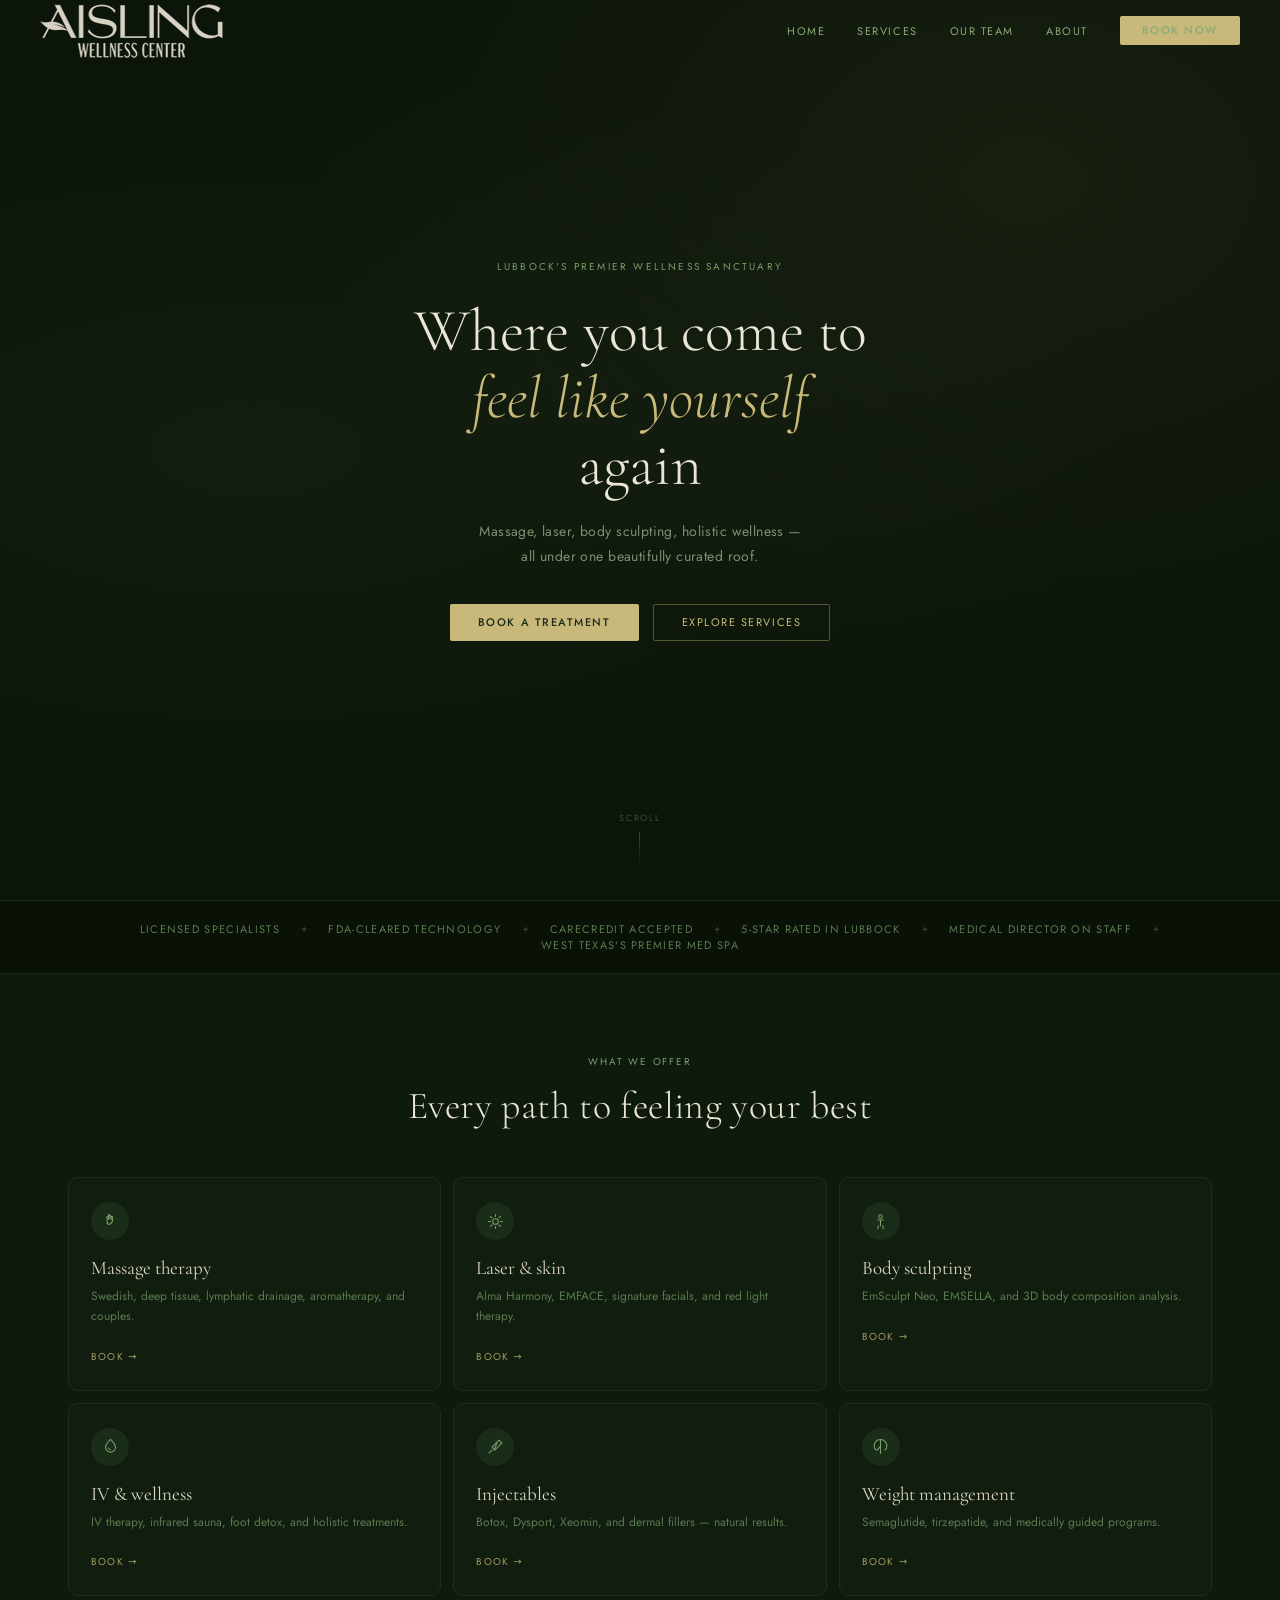
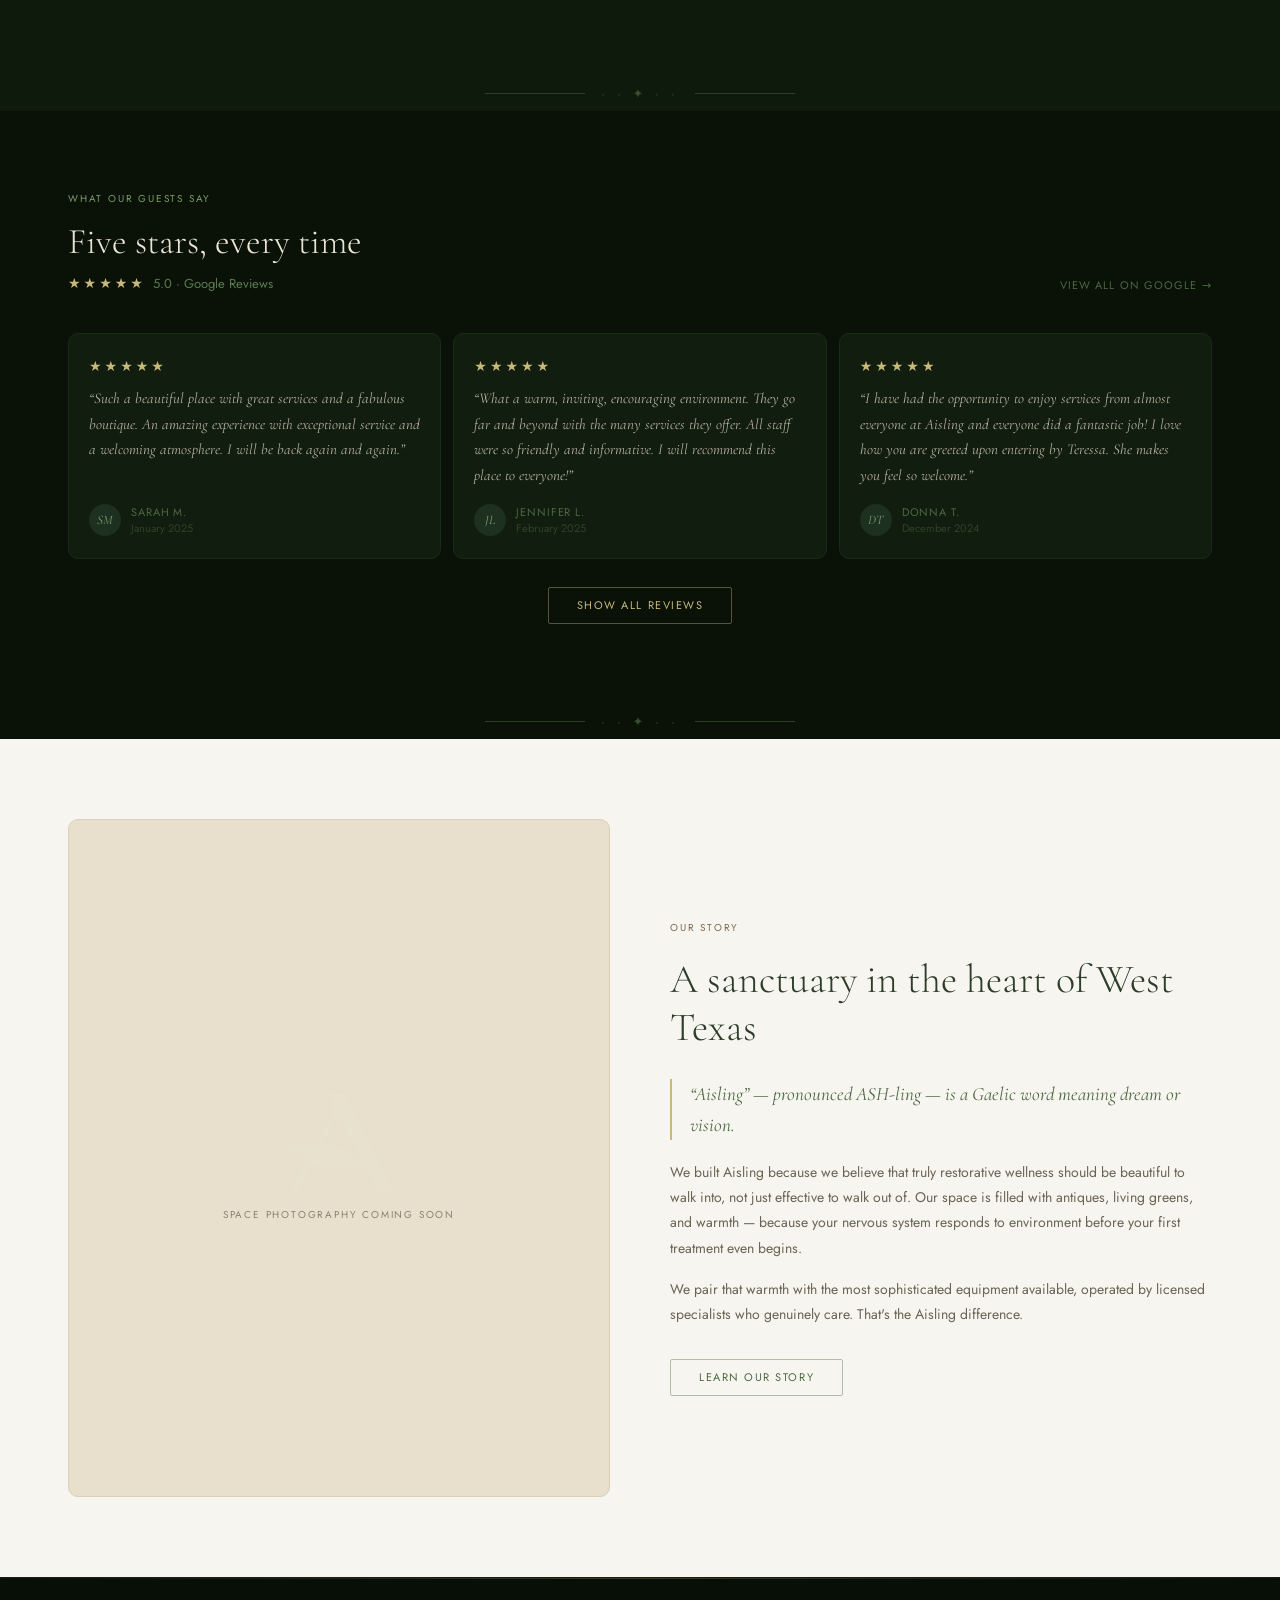
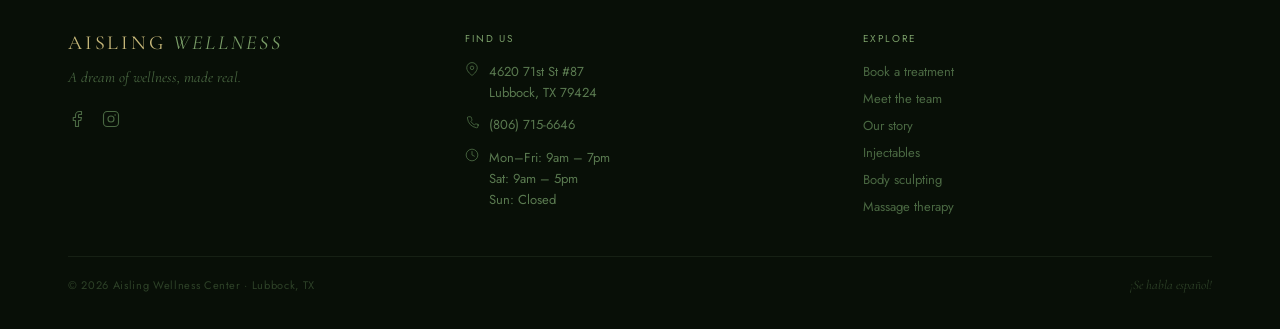
==== commit 26962006: "Visual branding, images" ====
--- a/index.html
+++ b/index.html
@@ -85,7 +85,7 @@
   <div class="container">
     <div class="about-teaser-grid">
       <div class="about-image-placeholder">
-        <div class="about-image-letter">A</div>
+        <div class="about-image-letter"><img src="images/banner-logo-1.png"></div>
         <div class="about-image-label">Space photography coming soon</div>
       </div>
       <div>
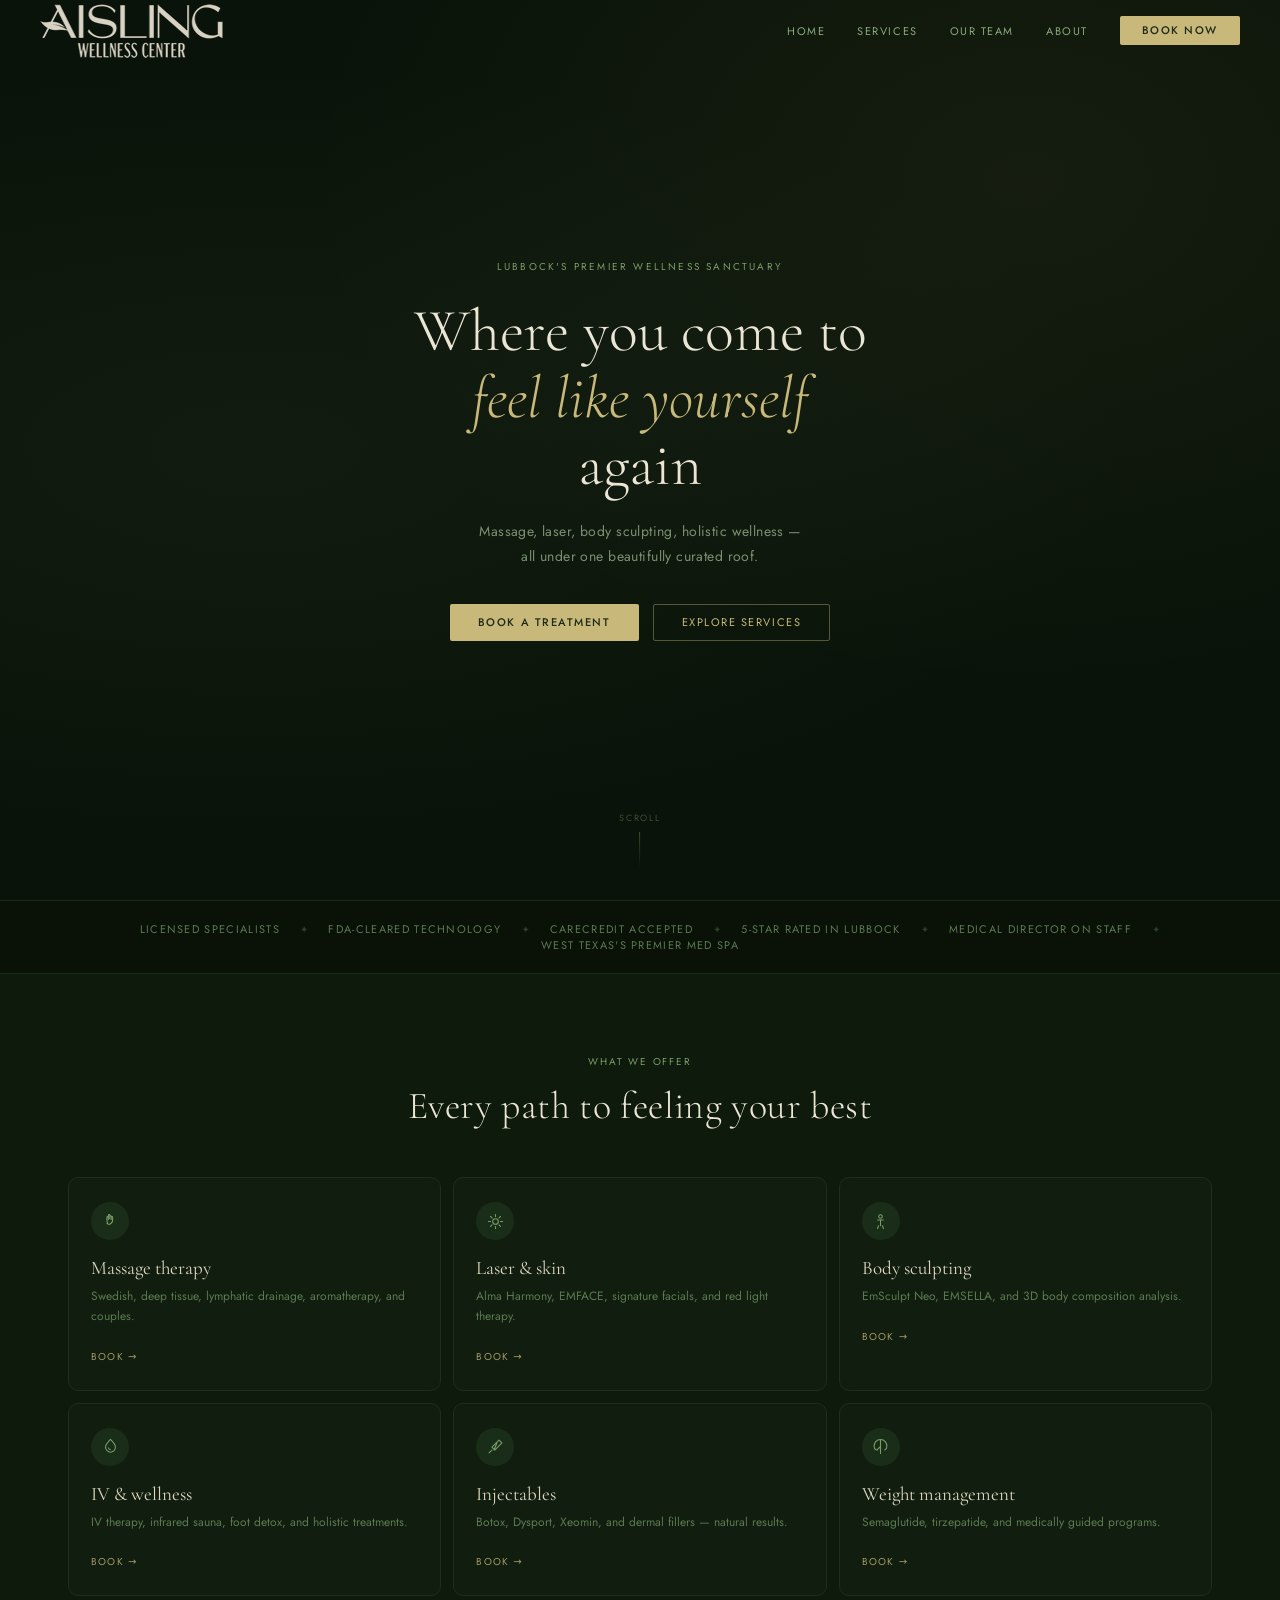
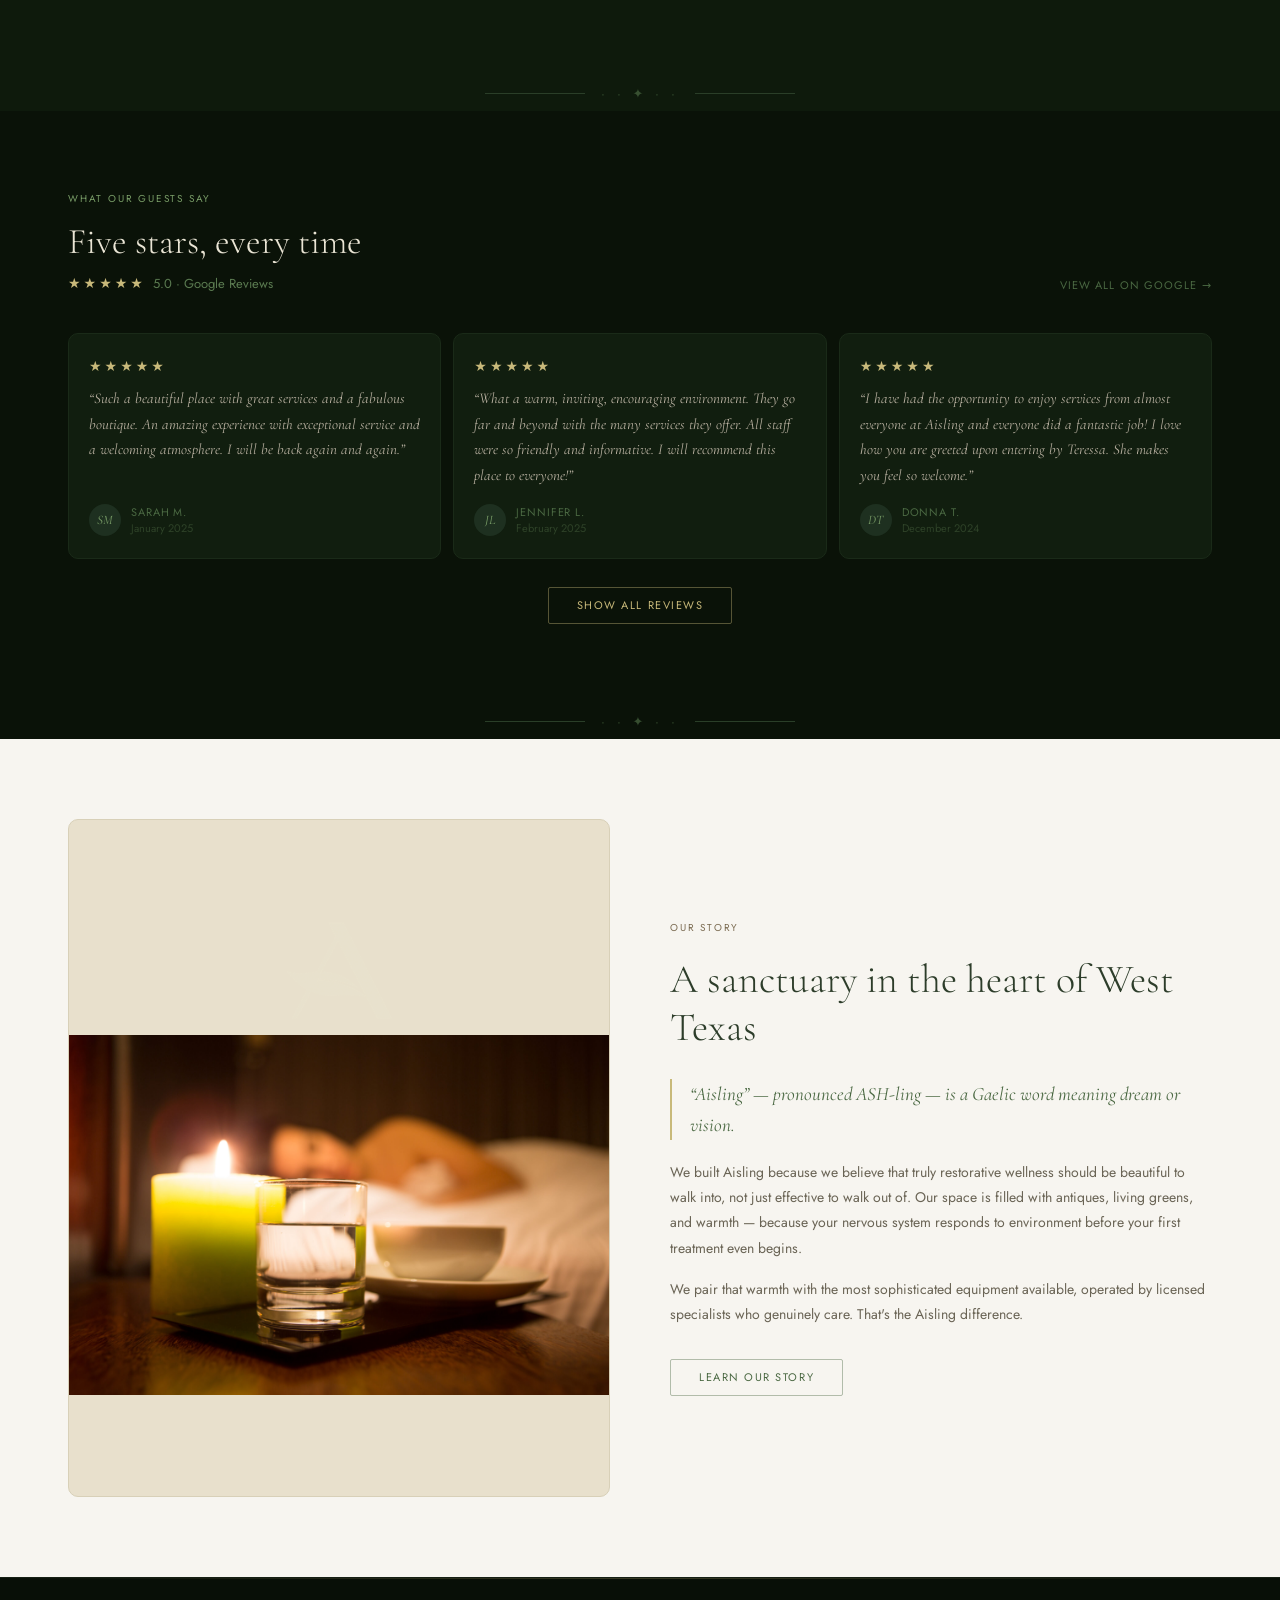
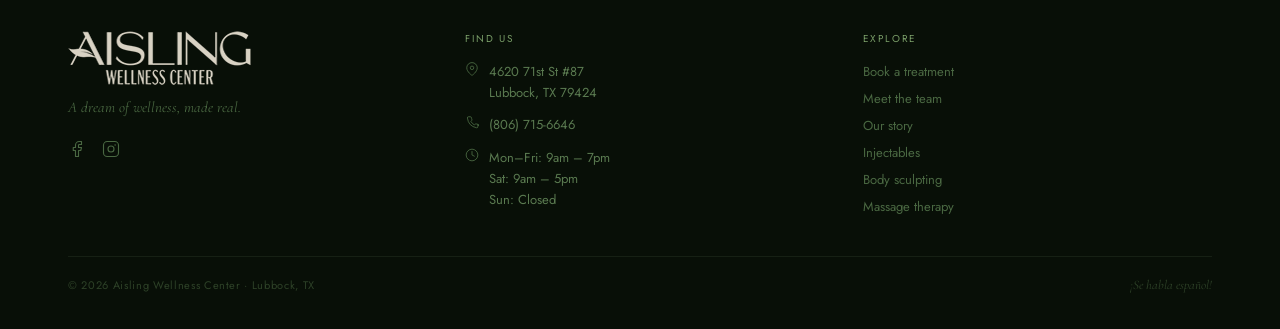
==== commit 49b17d1e: "more images added and css adjustments for text clarity" ====
--- a/index.html
+++ b/index.html
@@ -86,7 +86,7 @@
     <div class="about-teaser-grid">
       <div class="about-image-placeholder">
         <div class="about-image-letter"><img src="images/banner-logo-1.png"></div>
-        <div class="about-image-label">Space photography coming soon</div>
+        <div class="about-image-label"><img src="images/woman-relaxing-in-bed-scaled.jpg"></div>
       </div>
       <div>
         <span class="section-label" style="color:#7a6a50;margin-bottom:20px">Our story</span>
--- a/css/style.css
+++ b/css/style.css
@@ -52,7 +52,7 @@
 .btn-gold {
   display: inline-block;
   background: var(--gold);
-  color: #1e2b1b;
+  color: #1e2b1b !important;
   font-family: var(--body);
   font-size: 11px;
   letter-spacing: 0.14em;
@@ -193,7 +193,7 @@
 #hero-overlay {
   position: absolute;
   inset: 0;
-  background: rgba(10,18,8,0.62);
+  background: rgba(10,18,8,0.76);
 }
 #hero-glow {
   position: absolute; inset: 0;
@@ -460,7 +460,7 @@
 
 /* ── TEAM PAGE ── */
 .team-header { background: var(--forest); padding: 96px var(--pad) 52px; text-align: center; position: relative; overflow: hidden; }
-.team-header-mark { position: absolute; top: 50%; left: 50%; transform: translate(-50%,-50%); font-family: var(--display); font-size: 240px; color: var(--gold); opacity: 0.025; font-style: italic; pointer-events: none; user-select: none; white-space: nowrap; }
+.team-header-mark { position: absolute; top: 50%; left: 50%; transform: translate(-50%,-50%); font-family: var(--display); font-size: 240px; color: var(--gold); opacity: 0.05; font-style: italic; pointer-events: none; user-select: none; white-space: nowrap; }
 .team-grid { display: grid; grid-template-columns: repeat(auto-fill, minmax(320px, 1fr)); gap: 24px; }
 .team-card { background: #fff; border: 1px solid #ddd8c8; border-radius: 12px; overflow: hidden; transition: border-color 200ms; }
 .team-card:hover { border-color: #8aaa70; }
@@ -486,7 +486,7 @@
 .about-hero { background: var(--forest-deep); min-height: 60vh; display: flex; align-items: flex-end; justify-content: center; padding: 96px var(--pad) 56px; text-align: center; position: relative; overflow: hidden; }
 .about-hero-bg { position: absolute; inset: 0; background: #111e0f; display: flex; align-items: center; justify-content: center; }
 .about-hero-mark { font-family: var(--display); font-size: 180px; color: var(--gold); opacity: 0.04; font-style: italic; }
-.about-hero-overlay { position: absolute; inset: 0; background: rgba(10,18,8,0.55); }
+.about-hero-overlay { position: absolute; inset: 0; background: rgba(10,18,8,0.65); }
 .about-hero-content { position: relative; z-index: 1; }
 .about-hero-content h1 { font-family: var(--display); font-size: clamp(48px, 8vw, 80px); font-weight: 300; color: #eae5d5; letter-spacing: 0.06em; margin-bottom: 8px; }
 .about-hero-content .pronunciation { font-size: 12px; letter-spacing: 0.2em; color: #5a7a50; text-transform: uppercase; }
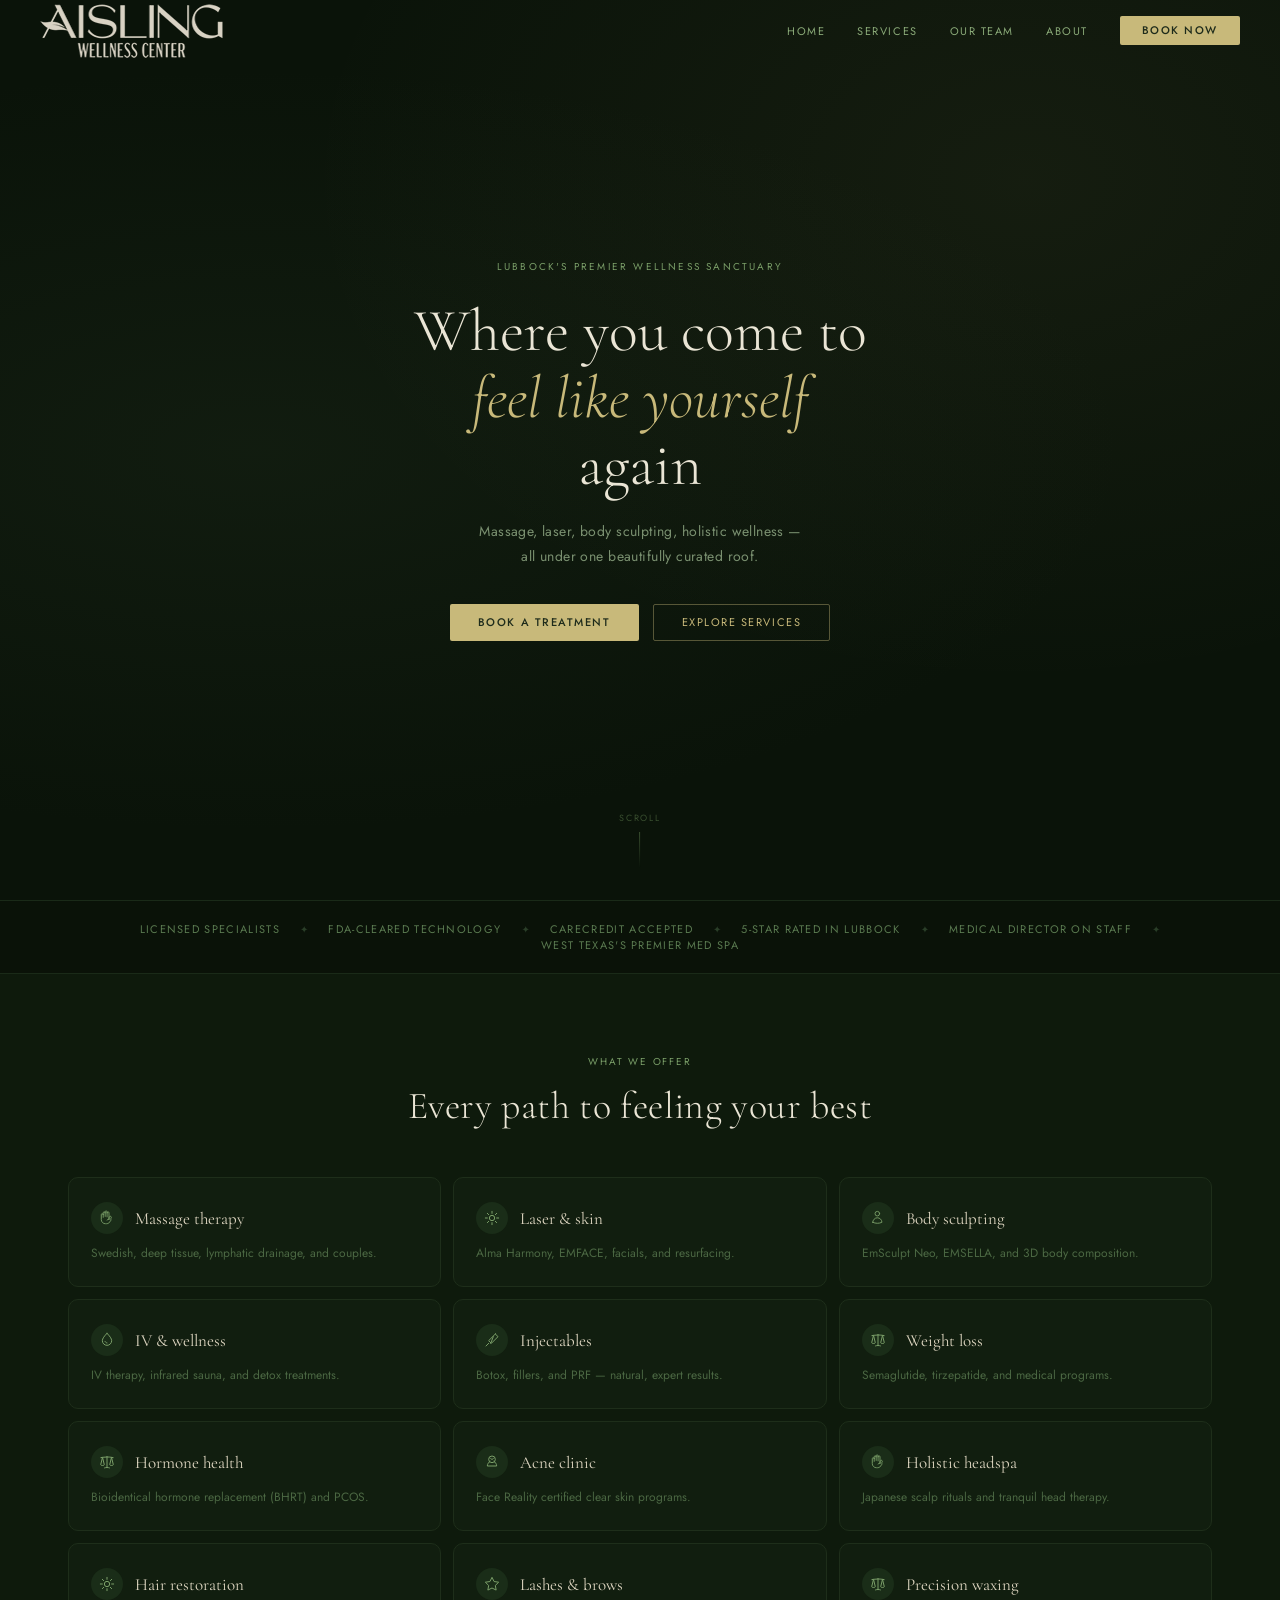
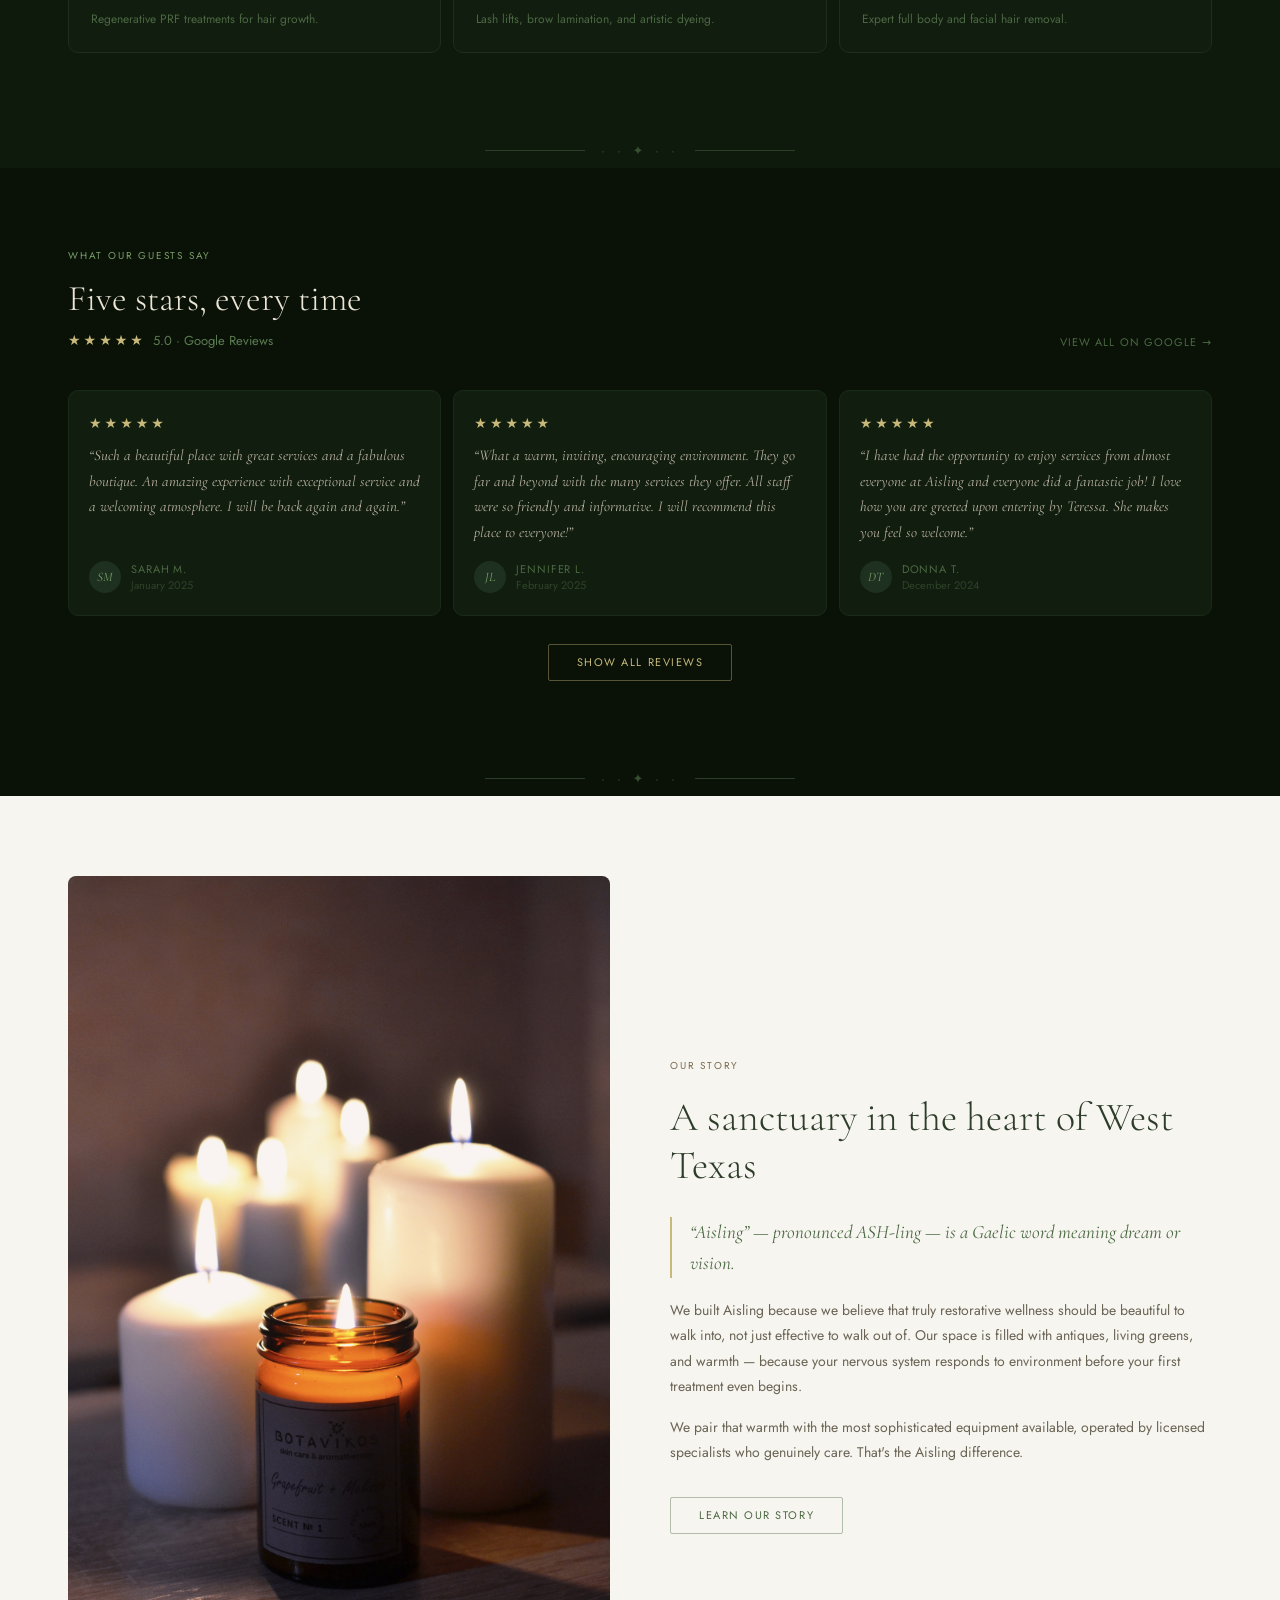
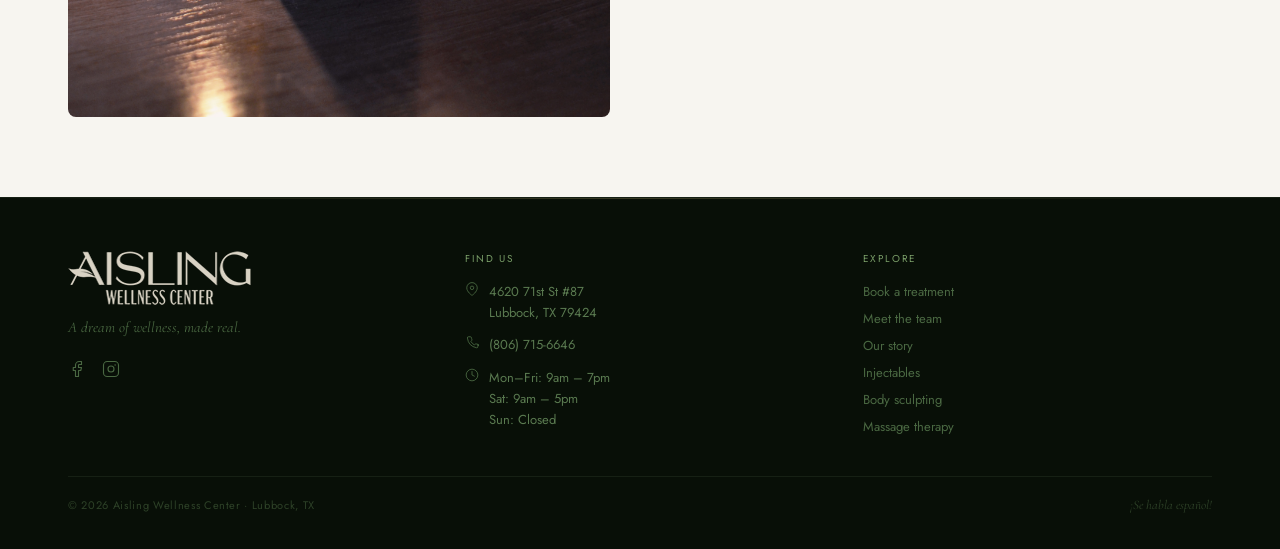
==== commit 3e1c9c4e: "Images added css fix" ====
--- a/index.html
+++ b/index.html
@@ -1,115 +1,130 @@
 <!DOCTYPE html>
 <html lang="en">
+
 <head>
   <meta charset="UTF-8">
   <meta name="viewport" content="width=device-width, initial-scale=1.0">
   <title>Aisling Wellness Center | Lubbock's Premier Med Spa</title>
-  <meta name="description" content="Aisling Wellness Center is Lubbock's premier medical spa and wellness sanctuary. Massage therapy, laser treatments, body sculpting, IV therapy, injectables, and holistic wellness.">
+  <meta name="description"
+    content="Aisling Wellness Center is Lubbock's premier medical spa and wellness sanctuary. Massage therapy, laser treatments, body sculpting, IV therapy, injectables, and holistic wellness.">
   <meta property="og:title" content="Aisling Wellness Center | Lubbock's Premier Med Spa">
   <meta property="og:description" content="Where you come to feel like yourself again.">
   <meta property="og:url" content="https://aislingwellnesscenter.com">
   <link rel="stylesheet" href="css/style.css">
 </head>
+
 <body>
 
-<!-- Nav -->
-<nav id="nav"></nav>
-<div id="nav-overlay"></div>
-<div id="nav-drawer"></div>
+  <!-- Nav -->
+  <nav id="nav"></nav>
+  <div id="nav-overlay"></div>
+  <div id="nav-drawer"></div>
 
-<!-- Hero -->
-<section id="hero">
-  <div id="hero-bg" style="background-image:url('images/hero-poster.jpg')"></div>
-  <div id="hero-overlay"></div>
-  <div id="hero-glow"></div>
-  <div id="hero-content">
-    <p class="eyebrow">Lubbock's premier wellness sanctuary</p>
-    <h1>Where you come to<br><em>feel like yourself</em><br>again</h1>
-    <p class="sub">Massage, laser, body sculpting, holistic wellness —<br>all under one beautifully curated roof.</p>
-    <div class="hero-ctas">
-      <a href="book.html" class="btn-gold">Book a treatment</a>
-      <a href="book.html" class="btn-ghost">Explore services</a>
-    </div>
-  </div>
-  <div class="hero-scroll">
-    <span>Scroll</span>
-    <div class="hero-scroll-line"></div>
-  </div>
-</section>
-
-<!-- Credentials bar -->
-<div id="creds"></div>
-
-<!-- Services -->
-<section class="section section--dark" id="services-section">
-  <div class="container">
-    <div style="text-align:center;margin-bottom:48px">
-      <span class="section-label" style="text-align:center;margin-bottom:14px">What we offer</span>
-      <h2 style="font-family:var(--display);font-size:clamp(28px,4vw,38px);font-weight:300;color:#eae5d5;letter-spacing:0.01em">Every path to feeling your best</h2>
-    </div>
-    <div class="services-grid" id="services-grid"></div>
-  </div>
-</section>
-
-<!-- Ornament -->
-<div class="section--dark" id="ornament1"></div>
-
-<!-- Reviews -->
-<section class="section section--darker" id="reviews-section">
-  <div class="container">
-    <div class="reviews-header">
-      <div>
-        <span class="section-label" style="margin-bottom:14px">What our guests say</span>
-        <h2 style="font-family:var(--display);font-size:clamp(26px,4vw,36px);font-weight:300;color:#eae5d5;margin-bottom:10px">Five stars, every time</h2>
-        <div style="display:flex;align-items:center;gap:10px" id="hero-stars"></div>
-      </div>
-      <a href="https://g.page/aislingwellnesscenter" target="_blank" rel="noopener"
-        style="font-size:11px;letter-spacing:.1em;text-transform:uppercase;color:#4a6842;transition:color 150ms"
-        onmouseover="this.style.color='#c8b97a'" onmouseout="this.style.color='#4a6842'">
-        View all on Google →
-      </a>
-    </div>
-    <div class="reviews-grid" id="reviews-grid"></div>
-    <div id="reviews-more-wrap" style="text-align:center;display:none">
-      <div class="reviews-hidden" id="reviews-hidden"></div>
-      <button class="btn-ghost" id="reviews-toggle" style="font-size:11px">Show all reviews</button>
-    </div>
-  </div>
-</section>
-
-<!-- Ornament -->
-<div class="section--darker" id="ornament2"></div>
-
-<!-- About teaser -->
-<section class="section" id="about-teaser">
-  <div class="container">
-    <div class="about-teaser-grid">
-      <div class="about-image-placeholder">
-        <div class="about-image-letter"><img src="images/banner-logo-1.png"></div>
-        <div class="about-image-label"><img src="images/woman-relaxing-in-bed-scaled.jpg"></div>
-      </div>
-      <div>
-        <span class="section-label" style="color:#7a6a50;margin-bottom:20px">Our story</span>
-        <h2 style="font-family:var(--display);font-size:clamp(28px,4vw,40px);font-weight:300;color:#2d3d2a;line-height:1.2;margin-bottom:28px">A sanctuary in the heart of West Texas</h2>
-        <p class="pullquote">&ldquo;Aisling&rdquo; — pronounced ASH-ling — is a Gaelic word meaning dream or vision.</p>
-        <p style="font-size:14px;color:#6a6455;line-height:1.8;margin-bottom:16px">We built Aisling because we believe that truly restorative wellness should be beautiful to walk into, not just effective to walk out of. Our space is filled with antiques, living greens, and warmth — because your nervous system responds to environment before your first treatment even begins.</p>
-        <p style="font-size:14px;color:#6a6455;line-height:1.8;margin-bottom:32px">We pair that warmth with the most sophisticated equipment available, operated by licensed specialists who genuinely care. That's the Aisling difference.</p>
-        <a href="about.html" class="btn-ghost btn-ghost--bark">Learn our story</a>
+  <!-- Hero -->
+  <section id="hero">
+    <div id="hero-bg" style="background-image:url('images/hero-poster.jpg')"></div>
+    <div id="hero-overlay"></div>
+    <div id="hero-glow"></div>
+    <div id="hero-content">
+      <p class="eyebrow">Lubbock's premier wellness sanctuary</p>
+      <h1>Where you come to<br><em>feel like yourself</em><br>again</h1>
+      <p class="sub">Massage, laser, body sculpting, holistic wellness —<br>all under one beautifully curated roof.</p>
+      <div class="hero-ctas">
+        <a href="book.html" class="btn-gold">Book a treatment</a>
+        <a href="book.html" class="btn-ghost">Explore services</a>
       </div>
     </div>
-  </div>
-</section>
+    <div class="hero-scroll">
+      <span>Scroll</span>
+      <div class="hero-scroll-line"></div>
+    </div>
+  </section>
 
-<!-- Footer -->
-<footer id="footer"></footer>
+  <!-- Credentials bar -->
+  <div id="creds"></div>
 
-<script src="js/data.js"></script>
-<script src="js/shared.js"></script>
-<script>
-  initShared('home');
+  <!-- Services -->
+  <section class="section section--dark" id="services-section">
+    <div class="container">
+      <div style="text-align:center;margin-bottom:48px">
+        <span class="section-label" style="text-align:center;margin-bottom:14px">What we offer</span>
+        <h2
+          style="font-family:var(--display);font-size:clamp(28px,4vw,38px);font-weight:300;color:#eae5d5;letter-spacing:0.01em">
+          Every path to feeling your best</h2>
+      </div>
+      <div class="services-grid" id="services-grid"></div>
+    </div>
+  </section>
 
-  // Credentials bar
-  document.getElementById('creds').innerHTML = `
+  <!-- Ornament -->
+  <div class="section--dark" id="ornament1"></div>
+
+  <!-- Reviews -->
+  <section class="section section--darker" id="reviews-section">
+    <div class="container">
+      <div class="reviews-header">
+        <div>
+          <span class="section-label" style="margin-bottom:14px">What our guests say</span>
+          <h2
+            style="font-family:var(--display);font-size:clamp(26px,4vw,36px);font-weight:300;color:#eae5d5;margin-bottom:10px">
+            Five stars, every time</h2>
+          <div style="display:flex;align-items:center;gap:10px" id="hero-stars"></div>
+        </div>
+        <a href="https://g.page/aislingwellnesscenter" target="_blank" rel="noopener"
+          style="font-size:11px;letter-spacing:.1em;text-transform:uppercase;color:#4a6842;transition:color 150ms"
+          onmouseover="this.style.color='#c8b97a'" onmouseout="this.style.color='#4a6842'">
+          View all on Google →
+        </a>
+      </div>
+      <div class="reviews-grid" id="reviews-grid"></div>
+      <div id="reviews-more-wrap" style="text-align:center;display:none">
+        <div class="reviews-hidden" id="reviews-hidden"></div>
+        <button class="btn-ghost" id="reviews-toggle" style="font-size:11px">Show all reviews</button>
+      </div>
+    </div>
+  </section>
+
+  <!-- Ornament -->
+  <div class="section--darker" id="ornament2"></div>
+
+  <!-- About teaser -->
+  <section class="section" id="about-teaser">
+    <div class="container">
+      <div class="about-teaser-grid">
+
+
+        <img src="images/darya-greengrey-candles-7304948.jpg">
+
+        <div>
+          <span class="section-label" style="color:#7a6a50;margin-bottom:20px">Our story</span>
+          <h2
+            style="font-family:var(--display);font-size:clamp(28px,4vw,40px);font-weight:300;color:#2d3d2a;line-height:1.2;margin-bottom:28px">
+            A sanctuary in the heart of West Texas</h2>
+          <p class="pullquote">&ldquo;Aisling&rdquo; — pronounced ASH-ling — is a Gaelic word meaning dream or vision.
+          </p>
+          <p style="font-size:14px;color:#6a6455;line-height:1.8;margin-bottom:16px">We built Aisling because we believe
+            that truly restorative wellness should be beautiful to walk into, not just effective to walk out of. Our
+            space is filled with antiques, living greens, and warmth — because your nervous system responds to
+            environment before your first treatment even begins.</p>
+          <p style="font-size:14px;color:#6a6455;line-height:1.8;margin-bottom:32px">We pair that warmth with the most
+            sophisticated equipment available, operated by licensed specialists who genuinely care. That's the Aisling
+            difference.</p>
+          <a href="about.html" class="btn-ghost btn-ghost--bark">Learn our story</a>
+        </div>
+      </div>
+    </div>
+  </section>
+
+  <!-- Footer -->
+  <footer id="footer"></footer>
+
+  <script src="js/data.js"></script>
+  <script src="js/shared.js"></script>
+  <script>
+    initShared('home');
+
+    // Credentials bar
+    document.getElementById('creds').innerHTML = `
     <div class="creds-inner">
       ${CREDENTIALS.map((c, i) => `
         <span class="cred-item">${c}</span>
@@ -118,25 +133,26 @@
     </div>
   `;
 
-  // Services grid
-  document.getElementById('services-grid').innerHTML = HOME_SERVICES.map(s => `
+    // Services grid
+    document.getElementById('services-grid').innerHTML = HOME_SERVICES.map(s => `
     <a class="service-card" href="book.html?category=${s.id}">
-      <div class="service-card-icon">${icon(s.icon, 17, '#7a9e68')}</div>
-      <h3>${s.name}</h3>
+      <div class="service-card-header">
+        <div class="service-card-icon">${icon(s.icon, 16, '#7a9e68')}</div>
+        <h3>${s.name}</h3>
+      </div>
       <p>${s.desc}</p>
-      <span class="arrow">Book →</span>
     </a>
   `).join('');
 
-  // Hero stars
-  document.getElementById('hero-stars').innerHTML = stars(5) + `<span style="font-size:13px;color:#5a7a50">5.0 · Google Reviews</span>`;
+    // Hero stars
+    document.getElementById('hero-stars').innerHTML = stars(5) + `<span style="font-size:13px;color:#5a7a50">5.0 · Google Reviews</span>`;
 
-  // Reviews
-  const initial = REVIEWS.slice(0, 3);
-  const extra   = REVIEWS.slice(3);
+    // Reviews
+    const initial = REVIEWS.slice(0, 3);
+    const extra = REVIEWS.slice(3);
 
-  function reviewCard(r) {
-    return `
+    function reviewCard(r) {
+      return `
       <div class="review-card">
         ${stars(r.rating)}
         <p class="review-text">&ldquo;${r.text}&rdquo;</p>
@@ -148,25 +164,26 @@
           </div>
         </div>
       </div>`;
-  }
+    }
 
-  document.getElementById('reviews-grid').innerHTML = initial.map(reviewCard).join('');
+    document.getElementById('reviews-grid').innerHTML = initial.map(reviewCard).join('');
 
-  if (extra.length > 0) {
-    document.getElementById('reviews-more-wrap').style.display = 'block';
-    document.getElementById('reviews-hidden').innerHTML = extra.map(reviewCard).join('');
+    if (extra.length > 0) {
+      document.getElementById('reviews-more-wrap').style.display = 'block';
+      document.getElementById('reviews-hidden').innerHTML = extra.map(reviewCard).join('');
 
-    let open = false;
-    document.getElementById('reviews-toggle').addEventListener('click', function() {
-      open = !open;
-      document.getElementById('reviews-hidden').classList.toggle('visible', open);
-      this.textContent = open ? 'Show fewer reviews' : `Show all ${REVIEWS.length} reviews`;
-    });
-  }
+      let open = false;
+      document.getElementById('reviews-toggle').addEventListener('click', function () {
+        open = !open;
+        document.getElementById('reviews-hidden').classList.toggle('visible', open);
+        this.textContent = open ? 'Show fewer reviews' : `Show all ${REVIEWS.length} reviews`;
+      });
+    }
 
-  // Ornaments
-  document.getElementById('ornament1').innerHTML = ornament(true);
-  document.getElementById('ornament2').innerHTML = ornament(true);
-</script>
+    // Ornaments
+    document.getElementById('ornament1').innerHTML = ornament(true);
+    document.getElementById('ornament2').innerHTML = ornament(true);
+  </script>
 </body>
-</html>
+
+</html>
--- a/css/style.css
+++ b/css/style.css
@@ -5,7 +5,7 @@
 html { scroll-behavior: smooth; font-size: 16px; }
 body { font-family: 'Jost', system-ui, sans-serif; background: #f7f5f0; color: #4a4535; -webkit-font-smoothing: antialiased; }
 a { text-decoration: none; color: inherit; }
-img { display: block; max-width: 100%; }
+img { display: block; max-width: 100%; border-radius: 8px;}
 button { font-family: inherit; cursor: pointer; }
 
 /* ── CSS Variables ── */
@@ -307,16 +307,22 @@
   color: inherit;
 }
 .service-card:hover { border-color: #4a6842; background: #131f11; }
+.service-card-header {
+  display: flex;
+  align-items: center;
+  gap: 12px;
+  margin-bottom: 10px;
+}
 .service-card-icon {
-  width: 38px; height: 38px;
+  width: 32px; height: 32px;
   background: #1a2d18;
   border-radius: 50%;
   display: flex; align-items: center; justify-content: center;
-  margin-bottom: 16px;
-}
-.service-card h3 { font-family: var(--display); font-size: 19px; font-weight: 400; color: #ddd5c0; margin-bottom: 8px; }
-.service-card p  { font-size: 12px; color: #5a7a50; line-height: 1.65; margin-bottom: 16px; }
-.service-card .arrow { font-size: 10px; letter-spacing: 0.12em; text-transform: uppercase; color: var(--gold); opacity: 0.8; }
+  flex-shrink: 0;
+}
+.service-card h3 { font-family: var(--display); font-size: 17px; font-weight: 400; color: #ddd5c0; margin-bottom: 0; }
+.service-card p  { font-size: 12px; color: #5a7a50; line-height: 1.5; margin-bottom: 0; opacity: 0.8; }
+.service-card .arrow { display: none; }
 
 /* ── REVIEWS ── */
 .reviews-header { display: flex; align-items: flex-end; justify-content: space-between; margin-bottom: 40px; flex-wrap: wrap; gap: 16px; }
@@ -383,10 +389,120 @@
   position: sticky;
   top: 62px;
   max-height: calc(100vh - 62px);
-}
-.sidebar-label { font-size: 10px; letter-spacing: 0.16em; text-transform: uppercase; color: #8a8270; margin-bottom: 16px; padding-left: 8px; display: block; }
-.sidebar-category { margin-bottom: 20px; }
-.sidebar-category-name { font-size: 9px; letter-spacing: 0.14em; text-transform: uppercase; color: #6b7c5e; padding: 2px 8px 6px; display: block; }
+  display: flex;
+  flex-direction: column;
+  gap: 12px;
+}
+.sidebar-search-wrap {
+  position: relative;
+  margin-bottom: 8px;
+}
+.sidebar-search {
+  width: 100%;
+  background: rgba(255,255,255,0.6);
+  border: 1px solid #ddd8c8;
+  border-radius: 6px;
+  padding: 10px 12px 10px 34px;
+  font-family: var(--body);
+  font-size: 13px;
+  color: var(--bark);
+  outline: none;
+  transition: border-color 200ms, box-shadow 200ms;
+}
+.sidebar-search:focus {
+  border-color: var(--gold);
+  box-shadow: 0 0 0 3px rgba(200,185,122,0.1);
+  background: #fff;
+}
+.sidebar-search-icon {
+  position: absolute;
+  left: 10px;
+  top: 50%;
+  transform: translateY(-50%);
+  opacity: 0.4;
+}
+
+.sidebar-scroll-area {
+  flex: 1;
+  overflow-y: auto;
+  margin: 0 -16px;
+  padding: 0 16px;
+  scrollbar-width: thin;
+  scrollbar-color: #d8d0b8 transparent;
+}
+.sidebar-scroll-area::-webkit-scrollbar { width: 4px; }
+.sidebar-scroll-area::-webkit-scrollbar-thumb { background: #d8d0b8; border-radius: 10px; }
+
+.sidebar-label { font-size: 10px; letter-spacing: 0.16em; text-transform: uppercase; color: #8a8270; margin-bottom: 12px; padding-left: 8px; display: block; }
+
+/* Accordion */
+.sidebar-category { margin-bottom: 4px; }
+.sidebar-category-header {
+  width: 100%;
+  display: flex;
+  align-items: center;
+  justify-content: space-between;
+  padding: 10px 12px;
+  background: transparent;
+  border: none;
+  border-radius: 6px;
+  cursor: pointer;
+  transition: background 150ms;
+}
+.sidebar-category-header:hover { background: rgba(0,0,0,0.03); }
+.sidebar-category-header .label {
+  font-family: var(--body);
+  font-size: 14px;
+  font-weight: 500;
+  color: var(--bark);
+  text-align: left;
+}
+.sidebar-category-header .chevron {
+  font-size: 10px;
+  color: #b0a890;
+  transition: transform 250ms ease;
+}
+.sidebar-category.expanded .sidebar-category-header .chevron { transform: rotate(90deg); }
+
+.sidebar-sub-list {
+  display: none;
+  padding: 4px 0 8px 12px;
+}
+.sidebar-category.expanded .sidebar-sub-list { display: block; }
+
+.sidebar-subcategory { margin-bottom: 2px; }
+.sidebar-subcategory-header {
+  width: 100%;
+  display: flex;
+  align-items: center;
+  justify-content: space-between;
+  padding: 8px 12px;
+  background: transparent;
+  border: none;
+  border-radius: 6px;
+  cursor: pointer;
+}
+.sidebar-subcategory-header .label {
+  font-family: var(--body);
+  font-size: 11px;
+  letter-spacing: 0.08em;
+  text-transform: uppercase;
+  color: #8a8270;
+  text-align: left;
+}
+.sidebar-subcategory-header .chevron {
+  font-size: 8px;
+  color: #b0a890;
+  transition: transform 200ms ease;
+}
+.sidebar-subcategory.expanded .sidebar-subcategory-header .chevron { transform: rotate(90deg); }
+
+.sidebar-svc-list {
+  display: none;
+  padding: 2px 0 6px 0;
+}
+.sidebar-subcategory.expanded .sidebar-svc-list { display: block; }
+
 .sidebar-item {
   display: flex; align-items: center; gap: 8px;
   width: 100%; padding: 9px 12px;
@@ -402,11 +518,77 @@
 .sidebar-dot { width: 7px; height: 7px; border-radius: 50%; background: #b0a878; flex-shrink: 0; }
 .sidebar-item.active .sidebar-dot { background: var(--gold); }
 
-/* Mobile pills */
-#mobile-pills { display: none; overflow-x: auto; padding: 14px 20px; background: var(--linen); border-bottom: 1px solid #d8d0b8; scrollbar-width: none; gap: 8px; }
+/* Mobile search and pills */
+#mobile-search-area {
+  display: none;
+  padding: 14px 20px 0;
+  background: var(--linen);
+  position: sticky;
+  top: 0;
+  z-index: 100;
+  box-shadow: 0 4px 12px rgba(0,0,0,0.05);
+}
+.mobile-nav-header {
+  display: flex;
+  align-items: center;
+  justify-content: space-between;
+  gap: 12px;
+  margin-top: 10px;
+}
+.back-btn {
+  display: flex; align-items: center; gap: 6px;
+  padding: 6px 10px 6px 8px; border-radius: 6px;
+  background: var(--forest-sage); border: 1px solid rgba(0,0,0,0.1); color: #fff;
+  cursor: pointer; flex-shrink: 0;
+  font-size: 11px; font-weight: 500; text-transform: uppercase;
+  transition: all 150ms;
+}
+.back-btn:hover { background: var(--forest-moss); }
+.nav-breadcrumb { font-size: 10px; color: #8a8270; letter-spacing: 0.08em; text-transform: uppercase; white-space: nowrap; overflow: hidden; text-overflow: ellipsis; text-align: right; font-weight: 500; }
+.mobile-view-indicator { font-size: 10px; color: var(--gold-dark); font-weight: 600; text-transform: uppercase; letter-spacing: 0.1em; margin-bottom: 4px; display: block; }
+
+.mobile-search-wrap {
+  position: relative;
+  width: 100%;
+  margin-bottom: 12px;
+}
+.mobile-search-input {
+  width: 100%;
+  background: #fff;
+  border: 1px solid #ccc5b0;
+  border-radius: 8px;
+  padding: 10px 12px 10px 36px;
+  font-family: var(--body);
+  font-size: 14px;
+  color: var(--bark);
+  outline: none;
+  box-shadow: 0 2px 8px rgba(0,0,0,0.03);
+  transition: border-color 150ms;
+}
+.mobile-search-input:focus { border-color: var(--gold); }
+.mobile-search-icon {
+  position: absolute;
+  left: 11px;
+  top: 50%;
+  transform: translateY(-50%);
+  opacity: 0.6;
+  color: var(--forest-sage);
+}
+
+#mobile-pills { 
+  display: none; 
+  flex-wrap: wrap; 
+  padding: 0 20px 14px; 
+  background: var(--linen); 
+  position: sticky; 
+  top: 104px; /* Adjust if search/nav height changes */
+  z-index: 99;
+  gap: 8px; 
+}
 #mobile-pills::-webkit-scrollbar { display: none; }
-.pill { flex-shrink: 0; padding: 7px 14px; border-radius: 20px; border: 1px solid rgba(200,185,122,0.3); background: transparent; color: #6a6455; font-family: var(--body); font-size: 12px; cursor: pointer; white-space: nowrap; transition: all 150ms; }
-.pill.active { border: 1.5px solid var(--gold); background: var(--forest); color: var(--gold); }
+.pill { padding: 8px 16px; border-radius: 20px; border: 1.5px solid rgba(200,185,122,0.3); background: #fff; color: #6a6455; font-family: var(--body); font-size: 13px; cursor: pointer; white-space: nowrap; transition: all 150ms; display: flex; align-items: center; gap: 6px; }
+.pill.active { border-color: var(--gold); background: var(--forest); color: var(--gold); font-weight: 500; }
+.pill-icon { width: 14px; height: 14px; opacity: 0.7; }
 
 /* Detail panel */
 #detail { flex: 1; padding: 32px 36px; overflow-y: auto; }
@@ -434,7 +616,7 @@
 .provider-card:hover { border-color: #8aaa70; }
 .provider-card.selected { border: 1.5px solid #4a7038; background: #f3f8ef; }
 .provider-top { display: flex; align-items: center; gap: 10px; margin-bottom: 10px; }
-.provider-avatar { width: 40px; height: 40px; border-radius: 50%; display: flex; align-items: center; justify-content: center; font-family: var(--display); font-size: 14px; font-style: italic; flex-shrink: 0; }
+.provider-avatar, .provider-avatar-img { width: 40px; height: 40px; border-radius: 50%; display: flex; align-items: center; justify-content: center; font-family: var(--display); font-size: 14px; font-style: italic; flex-shrink: 0; object-fit: cover; }
 .provider-name { font-size: 13px; font-weight: 500; color: #2a2a22; margin-bottom: 1px; }
 .provider-creds { font-size: 11px; color: #8a8270; }
 .provider-bio-short { font-size: 12px; color: #6a6455; line-height: 1.55; margin-bottom: 12px; }
@@ -464,7 +646,8 @@
 .team-grid { display: grid; grid-template-columns: repeat(auto-fill, minmax(320px, 1fr)); gap: 24px; }
 .team-card { background: #fff; border: 1px solid #ddd8c8; border-radius: 12px; overflow: hidden; transition: border-color 200ms; }
 .team-card:hover { border-color: #8aaa70; }
-.team-card-photo { height: 180px; border-bottom: 1px solid #ece8dc; display: flex; align-items: center; justify-content: center; position: relative; }
+.team-card-photo { height: 260px; border-bottom: 1px solid #ece8dc; display: flex; align-items: center; justify-content: center; position: relative; background: #fafafa; overflow: hidden; }
+.team-photo-img { width: 100%; height: 100%; object-fit: cover; }
 .team-avatar { width: 90px; height: 90px; border-radius: 50%; display: flex; align-items: center; justify-content: center; font-family: var(--display); font-size: 32px; font-style: italic; }
 .team-photo-label { position: absolute; bottom: 10px; right: 12px; font-size: 9px; letter-spacing: 0.1em; color: #b0a880; }
 .team-card-body { padding: 22px; }
@@ -474,7 +657,73 @@
 .team-card-bio { font-size: 13px; color: #6a6455; line-height: 1.7; margin-bottom: 16px; }
 .specialty-label { font-size: 9px; letter-spacing: 0.14em; text-transform: uppercase; color: #8a8270; margin-bottom: 8px; }
 .specialty-tags { display: flex; gap: 6px; flex-wrap: wrap; margin-bottom: 20px; }
-.specialty-tag { background: var(--linen); border: 1px solid #d8d0b8; border-radius: 20px; padding: 3px 10px; font-size: 11px; color: #6a6455; }
+.specialty-tag {
+  background: var(--linen);
+  border: 1px solid #d8d0b8;
+  border-radius: 20px;
+  padding: 4px 12px;
+  font-size: 11px;
+  color: #6a6455;
+  cursor: pointer;
+  transition: all 150ms;
+  display: inline-block;
+}
+.specialty-tag:hover { background: #e2dbc8; border-color: #8aaa70; color: #2a2a22; }
+.specialty-tag.active { background: var(--forest); border-color: var(--forest); color: var(--gold); }
+
+.team-controls {
+  max-width: var(--max-w);
+  margin: -30px auto 40px;
+  padding: 0 var(--pad);
+  position: relative;
+  z-index: 10;
+  display: flex;
+  flex-direction: column;
+  align-items: center;
+  gap: 20px;
+}
+.team-search-wrap {
+  width: 100%;
+  max-width: 500px;
+  position: relative;
+}
+.team-search-input {
+  width: 100%;
+  background: rgba(255,255,255,0.9);
+  backdrop-filter: blur(10px);
+  border: 1px solid #ddd8c8;
+  border-radius: 12px;
+  padding: 16px 16px 16px 48px;
+  font-family: var(--body);
+  font-size: 15px;
+  color: var(--bark);
+  outline: none;
+  box-shadow: 0 10px 30px rgba(0,0,0,0.05);
+  transition: border-color 200ms, box-shadow 200ms, transform 200ms;
+}
+.team-search-input:focus {
+  border-color: var(--gold);
+  box-shadow: 0 15px 40px rgba(200,185,122,0.15);
+  transform: translateY(-2px);
+}
+.team-search-icon {
+  position: absolute;
+  left: 18px;
+  top: 50%;
+  transform: translateY(-50%);
+  opacity: 0.5;
+  color: var(--forest-sage);
+}
+
+.team-filter-status {
+  font-size: 12px;
+  color: #8a8270;
+  text-align: center;
+  margin-top: -10px;
+  margin-bottom: 30px;
+}
+.team-filter-status span { color: var(--forest-moss); font-weight: 500; cursor: pointer; text-decoration: underline; margin-left: 4px; }
+
 .team-book-btn { display: flex; align-items: center; justify-content: center; gap: 8px; width: 100%; padding: 11px 0; background: var(--forest); color: var(--gold); border-radius: 6px; font-family: var(--body); font-size: 11px; letter-spacing: 0.1em; text-transform: uppercase; font-weight: 500; transition: background 150ms; }
 .team-book-btn:hover { background: #3f5838; color: var(--gold); }
 .team-cta { background: var(--forest); border-radius: 12px; padding: 40px 36px; display: flex; align-items: center; justify-content: space-between; flex-wrap: wrap; gap: 24px; margin-top: 64px; }
@@ -530,6 +779,7 @@
   .nav-links { display: none; }
   .nav-hamburger { display: block; }
   #sidebar { display: none; }
+  #mobile-search-area { display: block; }
   #mobile-pills { display: flex; }
   #detail { padding: 24px 20px; }
   .team-cta { flex-direction: column; }
@@ -539,5 +789,19 @@
 }
 
 @media (prefers-reduced-motion: reduce) {
-  *, *::before, *::after { animation-duration: 0.01ms !important; transition-duration: 0.01ms !important; }
-}
+  *, *::before, *::after { 
+    animation: none !important; 
+    transition: none !important; 
+    scroll-behavior: auto !important; 
+  }
+  
+  /* Ensure elements that start invisible for animations are visible immediately */
+  #hero-content *, 
+  .hero-scroll,
+  .hero-ctas,
+  [style*="opacity: 0"],
+  [style*="opacity:0"] {
+    opacity: 1 !important;
+    transform: none !important;
+  }
+}
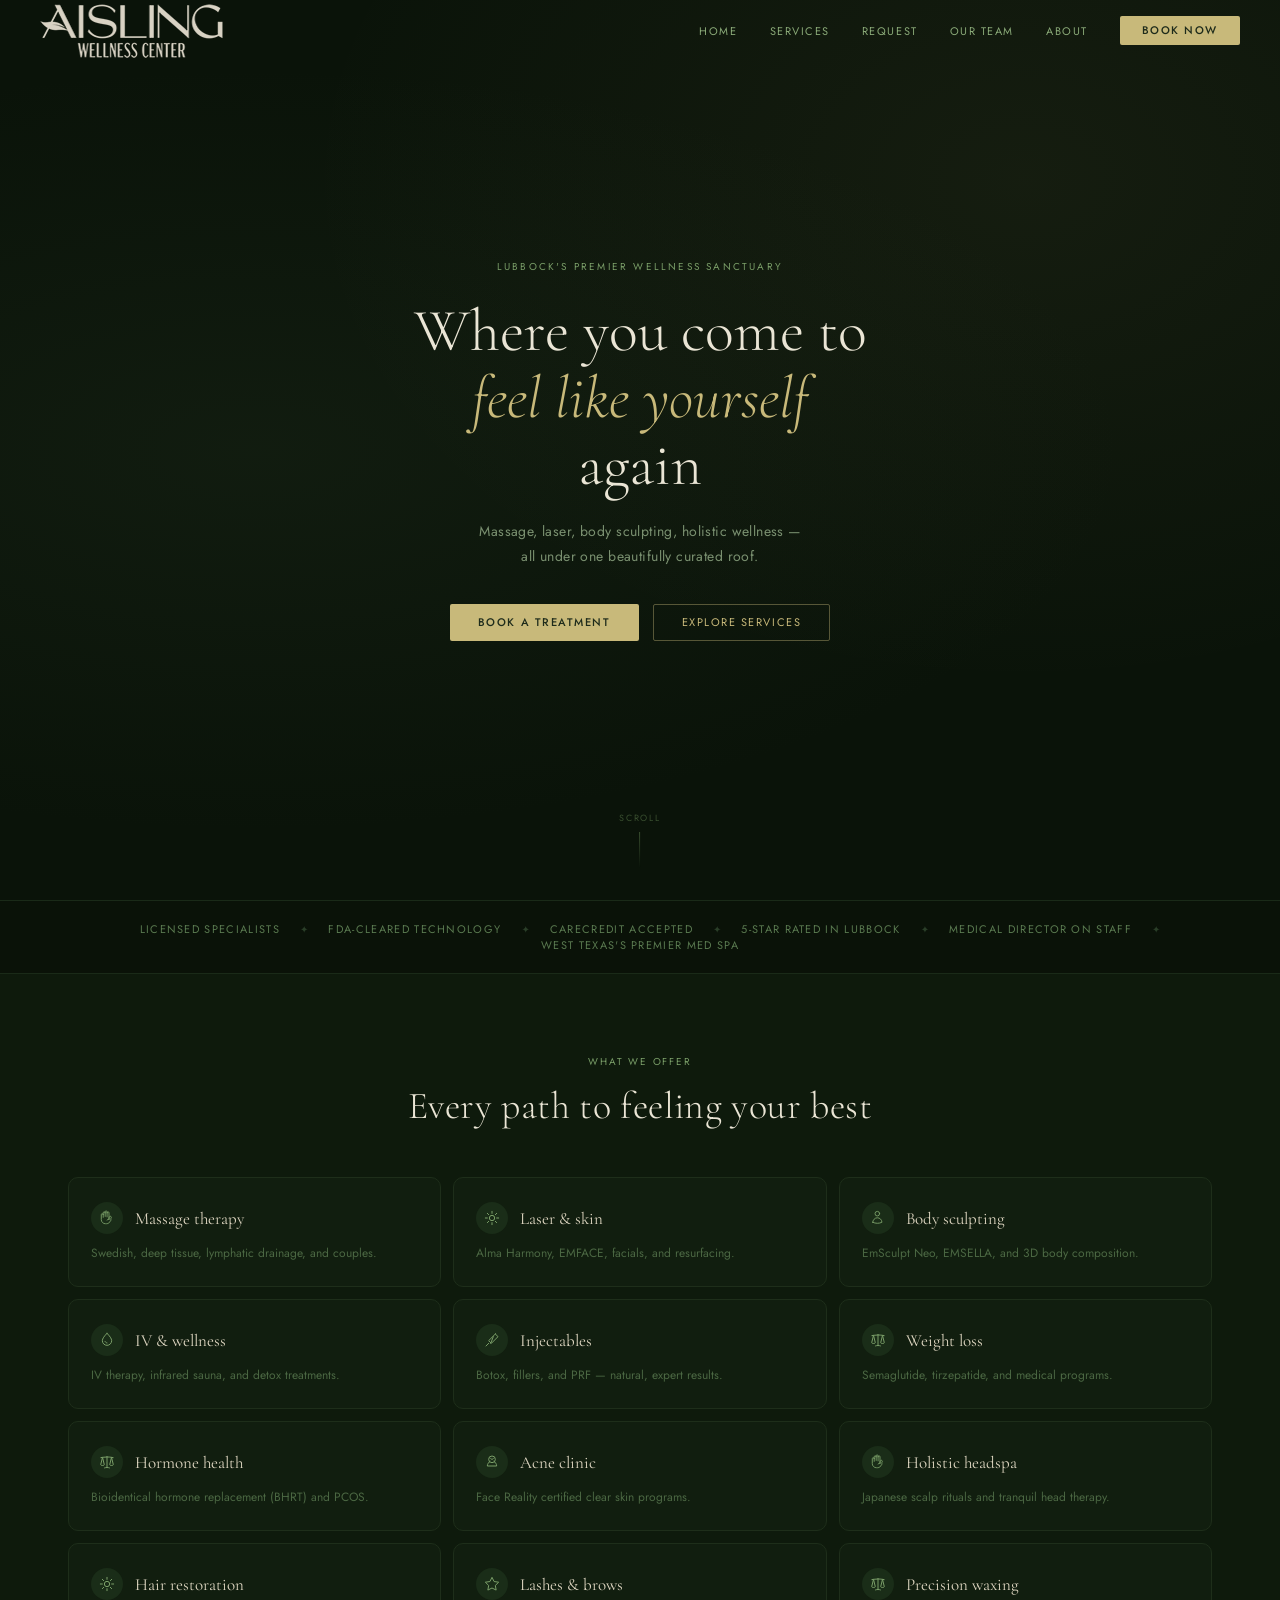
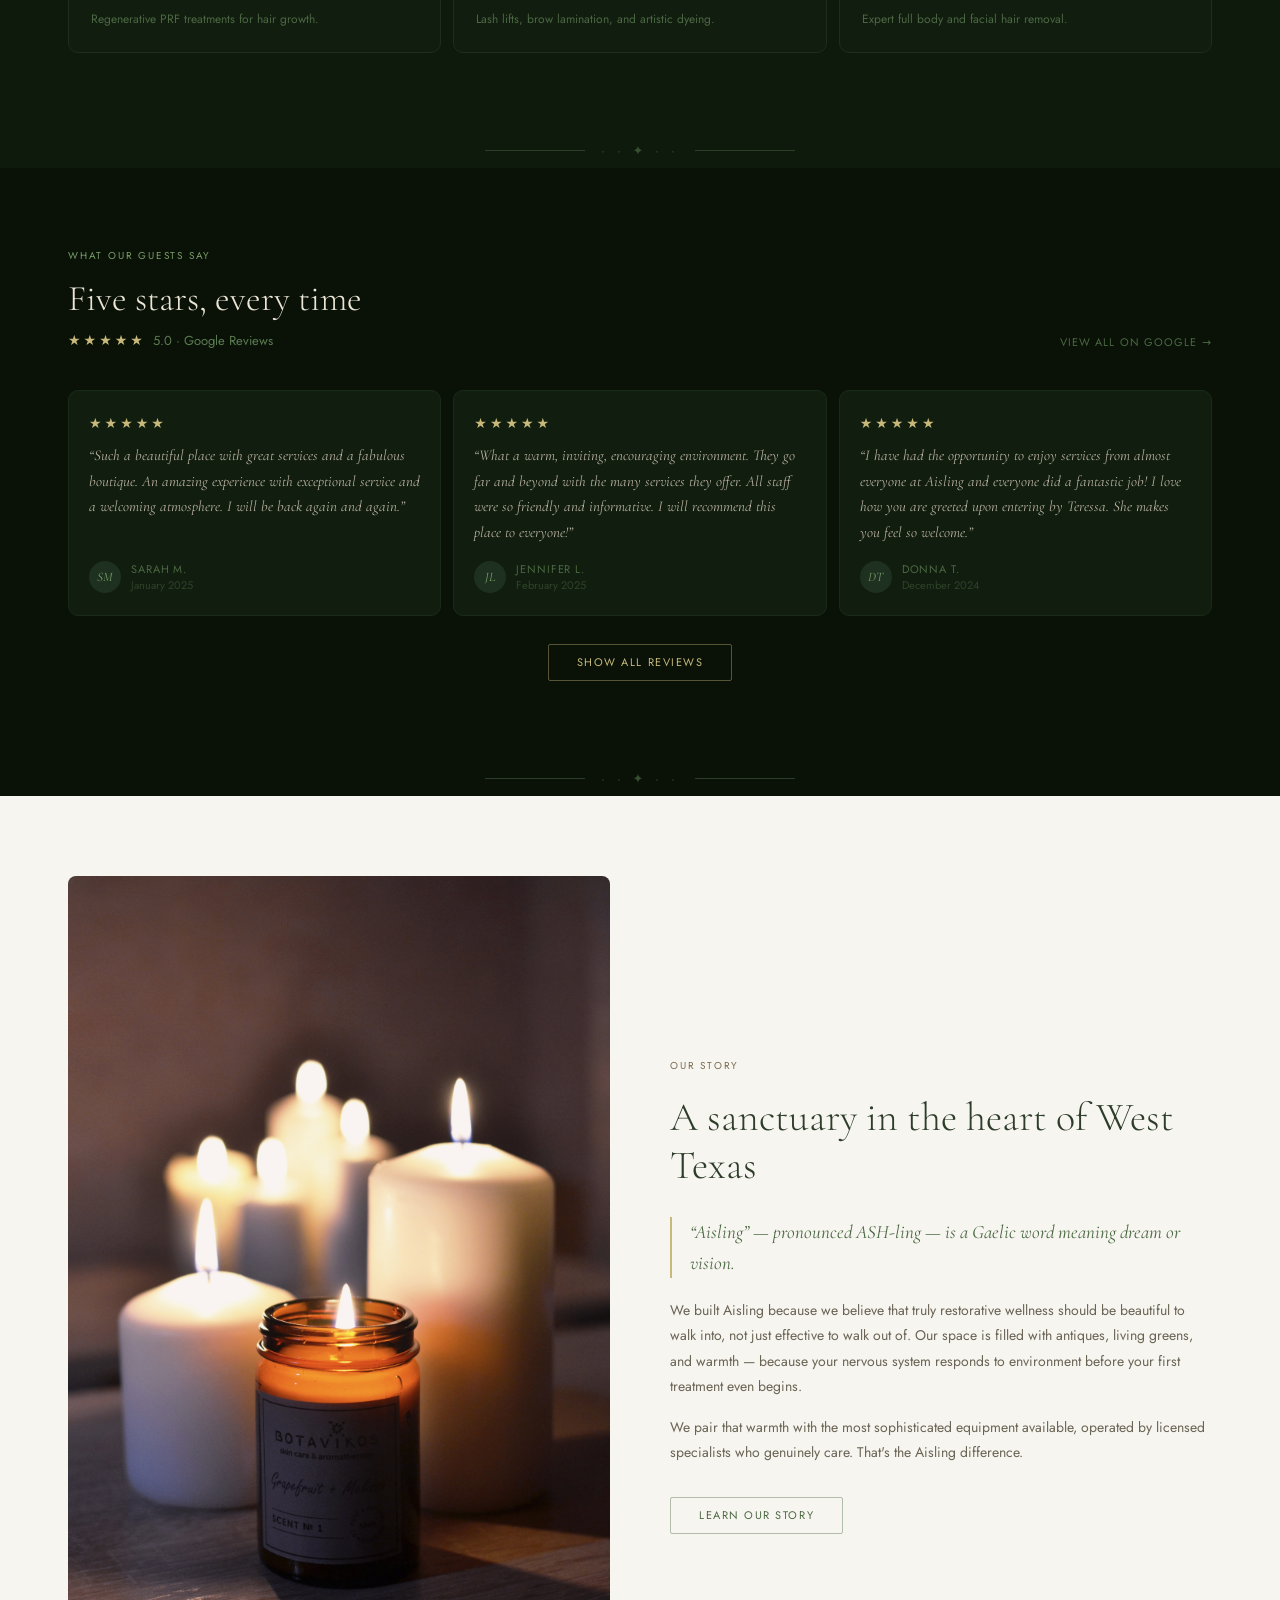
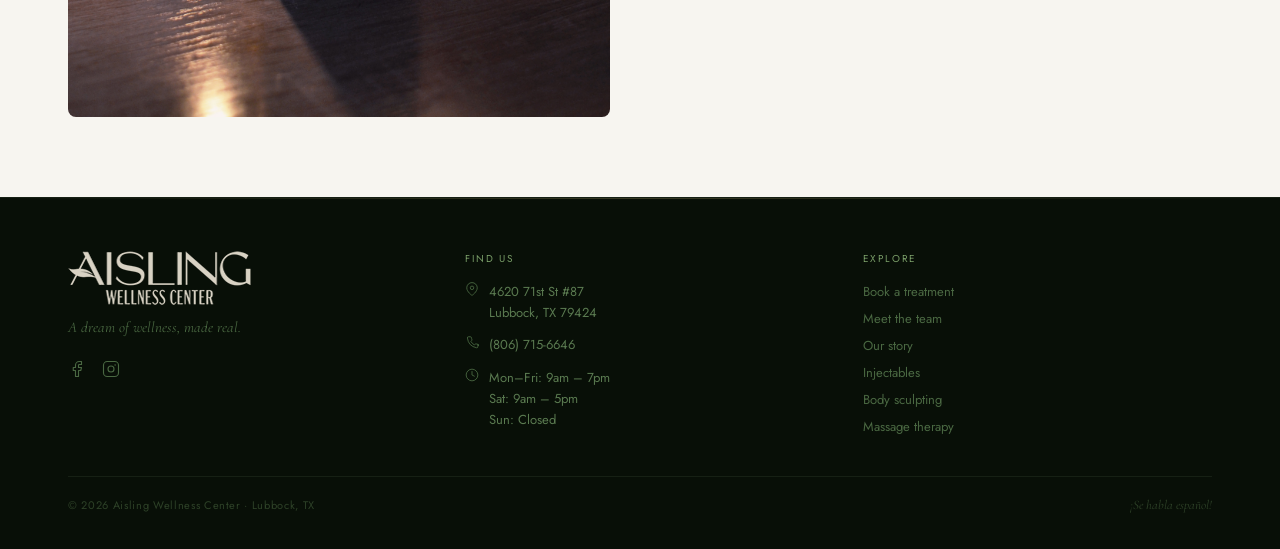
==== commit 40548d38: "favicon added" ====
--- a/index.html
+++ b/index.html
@@ -11,6 +11,7 @@
   <meta property="og:description" content="Where you come to feel like yourself again.">
   <meta property="og:url" content="https://aislingwellnesscenter.com">
   <link rel="stylesheet" href="css/style.css">
+  <link rel="icon" type="image/png" href="images/home-logo.png">
 </head>
 
 <body>
--- a/css/style.css
+++ b/css/style.css
@@ -1,35 +1,67 @@
 @import url('https://fonts.googleapis.com/css2?family=Cormorant+Garamond:ital,wght@0,300;0,400;0,500;1,300;1,400;1,500&family=Jost:wght@300;400;500&display=swap');
 
 /* ── Reset ── */
-*, *::before, *::after { box-sizing: border-box; margin: 0; padding: 0; }
-html { scroll-behavior: smooth; font-size: 16px; }
-body { font-family: 'Jost', system-ui, sans-serif; background: #f7f5f0; color: #4a4535; -webkit-font-smoothing: antialiased; }
-a { text-decoration: none; color: inherit; }
-img { display: block; max-width: 100%; border-radius: 8px;}
-button { font-family: inherit; cursor: pointer; }
+*,
+*::before,
+*::after {
+  box-sizing: border-box;
+  margin: 0;
+  padding: 0;
+}
+
+html {
+  scroll-behavior: smooth;
+  font-size: 16px;
+}
+
+body {
+  font-family: 'Jost', system-ui, sans-serif;
+  background: #f7f5f0;
+  color: #4a4535;
+  -webkit-font-smoothing: antialiased;
+}
+
+a {
+  text-decoration: none;
+  color: inherit;
+}
+
+img {
+  display: block;
+  max-width: 100%;
+  border-radius: 8px;
+}
+
+button {
+  font-family: inherit;
+  cursor: pointer;
+}
 
 /* ── CSS Variables ── */
 :root {
-  --forest:       #2d3d2a;
-  --forest-deep:  #0e1a0c;
-  --forest-canopy:#3a4f35;
-  --forest-moss:  #4a6842;
-  --forest-sage:  #7a9e68;
-  --gold:         #c8b97a;
-  --gold-dark:    #a89a5a;
-  --parchment:    #f7f5f0;
-  --linen:        #f0ece0;
-  --stone:        #e8e0cc;
-  --bark:         #4a4535;
-  --bark-light:   #6a6455;
-  --display:      'Cormorant Garamond', Georgia, serif;
-  --body:         'Jost', system-ui, sans-serif;
-  --max-w:        1200px;
-  --pad:          28px;
+  --forest: #2d3d2a;
+  --forest-deep: #0e1a0c;
+  --forest-canopy: #3a4f35;
+  --forest-moss: #4a6842;
+  --forest-sage: #7a9e68;
+  --gold: #c8b97a;
+  --gold-dark: #a89a5a;
+  --parchment: #f7f5f0;
+  --linen: #f0ece0;
+  --stone: #e8e0cc;
+  --bark: #4a4535;
+  --bark-light: #6a6455;
+  --display: 'Cormorant Garamond', Georgia, serif;
+  --body: 'Jost', system-ui, sans-serif;
+  --max-w: 1200px;
+  --pad: 28px;
 }
 
 /* ── Typography helpers ── */
-.font-display { font-family: var(--display); }
+.font-display {
+  font-family: var(--display);
+}
+
 .section-label {
   font-family: var(--body);
   font-size: 10px;
@@ -39,14 +71,56 @@
   display: block;
 }
 
+.map-placeholder {
+  position: relative;
+  width: 100%;
+  height: 0;
+  overflow: hidden;
+}
+
+.map-placeholder iframe {
+  position: absolute;
+  top: 0;
+  left: 0;
+  width: 100%;
+  height: 100%;
+  border: 0;
+}
+
+.map-placeholder iframe {
+  border-radius: 10px;
+}
+
 /* ── Layout ── */
-.container { max-width: var(--max-w); margin: 0 auto; padding: 0 var(--pad); }
-.section { padding: 80px 0; }
-.section--dark  { background: #0e1a0c; }
-.section--darker { background: #0a1208; }
-.section--canopy { background: var(--forest-canopy); }
-.section--forest { background: var(--forest); }
-.section--linen  { background: var(--linen); }
+.container {
+  max-width: var(--max-w);
+  margin: 0 auto;
+  padding: 0 var(--pad);
+}
+
+.section {
+  padding: 80px 0;
+}
+
+.section--dark {
+  background: #0e1a0c;
+}
+
+.section--darker {
+  background: #0a1208;
+}
+
+.section--canopy {
+  background: var(--forest-canopy);
+}
+
+.section--forest {
+  background: var(--forest);
+}
+
+.section--linen {
+  background: var(--linen);
+}
 
 /* ── Buttons ── */
 .btn-gold {
@@ -64,7 +138,10 @@
   transition: background 200ms;
   line-height: 1;
 }
-.btn-gold:hover { background: var(--gold-dark); }
+
+.btn-gold:hover {
+  background: var(--gold-dark);
+}
 
 .btn-ghost {
   display: inline-block;
@@ -76,18 +153,26 @@
   text-transform: uppercase;
   font-weight: 400;
   padding: 12px 28px;
-  border: 1px solid rgba(200,185,122,0.4);
+  border: 1px solid rgba(200, 185, 122, 0.4);
   border-radius: 2px;
   transition: border-color 200ms, background 200ms;
   line-height: 1;
 }
-.btn-ghost:hover { border-color: var(--gold); background: rgba(200,185,122,0.08); }
+
+.btn-ghost:hover {
+  border-color: var(--gold);
+  background: rgba(200, 185, 122, 0.08);
+}
 
 .btn-ghost--bark {
   color: var(--forest-moss);
-  border-color: rgba(74,104,66,0.4);
-}
-.btn-ghost--bark:hover { border-color: var(--forest-moss); background: rgba(74,104,66,0.08); }
+  border-color: rgba(74, 104, 66, 0.4);
+}
+
+.btn-ghost--bark:hover {
+  border-color: var(--forest-moss);
+  background: rgba(74, 104, 66, 0.08);
+}
 
 /* ── Tag pill ── */
 .tag {
@@ -108,21 +193,38 @@
   gap: 16px;
   padding: 8px var(--pad);
 }
-.ornament::before, .ornament::after {
+
+.ornament::before,
+.ornament::after {
   content: '';
   flex: 1;
   max-width: 100px;
   height: 1px;
   background: #2a3e28;
 }
-.ornament span { color: #4a6842; font-size: 13px; letter-spacing: 0.3em; opacity: 0.7; }
-.ornament--light::before, .ornament--light::after { background: rgba(200,185,122,0.25); }
-.ornament--light span { color: var(--gold); }
+
+.ornament span {
+  color: #4a6842;
+  font-size: 13px;
+  letter-spacing: 0.3em;
+  opacity: 0.7;
+}
+
+.ornament--light::before,
+.ornament--light::after {
+  background: rgba(200, 185, 122, 0.25);
+}
+
+.ornament--light span {
+  color: var(--gold);
+}
 
 /* ── NAV ── */
 #nav {
   position: fixed;
-  top: 0; left: 0; right: 0;
+  top: 0;
+  left: 0;
+  right: 0;
   z-index: 100;
   height: 62px;
   display: flex;
@@ -131,25 +233,80 @@
   transition: background 300ms, border-color 300ms;
   border-bottom: 1px solid transparent;
 }
-#nav.scrolled { background: #0a1208; border-color: #1a2a18; }
-.nav-inner { max-width: var(--max-w); margin: 0 auto; width: 100%; display: flex; align-items: center; justify-content: space-between; }
-
-.nav-logo { font-family: var(--display); font-size: 18px; color: var(--gold); letter-spacing: 0.18em; text-transform: uppercase; font-weight: 400; }
-.nav-logo em { color: var(--forest-sage); font-style: italic; }
-
-.nav-links { display: flex; align-items: center; gap: 32px; }
-.nav-links a { font-size: 11px; letter-spacing: 0.14em; text-transform: uppercase; color: #8aaa78; transition: color 150ms; }
-.nav-links a:hover { color: var(--gold); }
-.nav-links .btn-gold { padding: 9px 22px; }
-
-.nav-hamburger { display: none; background: none; border: none; padding: 4px; }
-.nav-hamburger span { display: block; width: 22px; height: 1.5px; background: var(--gold); margin: 5px 0; transition: all 200ms; }
+
+#nav.scrolled {
+  background: #0a1208;
+  border-color: #1a2a18;
+}
+
+.nav-inner {
+  max-width: var(--max-w);
+  margin: 0 auto;
+  width: 100%;
+  display: flex;
+  align-items: center;
+  justify-content: space-between;
+}
+
+.nav-logo {
+  font-family: var(--display);
+  font-size: 18px;
+  color: var(--gold);
+  letter-spacing: 0.18em;
+  text-transform: uppercase;
+  font-weight: 400;
+}
+
+.nav-logo em {
+  color: var(--forest-sage);
+  font-style: italic;
+}
+
+.nav-links {
+  display: flex;
+  align-items: center;
+  gap: 32px;
+}
+
+.nav-links a {
+  font-size: 11px;
+  letter-spacing: 0.14em;
+  text-transform: uppercase;
+  color: #8aaa78;
+  transition: color 150ms;
+}
+
+.nav-links a:hover {
+  color: var(--gold);
+}
+
+.nav-links .btn-gold {
+  padding: 9px 22px;
+}
+
+.nav-hamburger {
+  display: none;
+  background: none;
+  border: none;
+  padding: 4px;
+}
+
+.nav-hamburger span {
+  display: block;
+  width: 22px;
+  height: 1.5px;
+  background: var(--gold);
+  margin: 5px 0;
+  transition: all 200ms;
+}
 
 /* Mobile drawer */
 #nav-drawer {
   position: fixed;
-  top: 0; right: -320px;
-  width: 300px; height: 100%;
+  top: 0;
+  right: -320px;
+  width: 300px;
+  height: 100%;
   background: var(--forest-deep);
   z-index: 200;
   padding: 28px;
@@ -158,20 +315,67 @@
   border-left: 1px solid #1e2e1a;
   transition: right 300ms ease;
 }
-#nav-drawer.open { right: 0; }
+
+#nav-drawer.open {
+  right: 0;
+}
+
 #nav-overlay {
   display: none;
-  position: fixed; inset: 0;
-  background: rgba(0,0,0,0.6);
+  position: fixed;
+  inset: 0;
+  background: rgba(0, 0, 0, 0.6);
   z-index: 150;
 }
-#nav-overlay.open { display: block; }
-.drawer-close { background: none; border: none; color: var(--forest-sage); font-size: 24px; align-self: flex-end; margin-bottom: 32px; line-height: 1; }
-.drawer-logo { font-family: var(--display); font-size: 20px; color: var(--gold); letter-spacing: 0.14em; margin-bottom: 40px; }
-.drawer-logo em { color: var(--forest-sage); font-style: italic; }
-.drawer-links { display: flex; flex-direction: column; gap: 2px; flex: 1; }
-.drawer-links a { font-family: var(--display); font-size: 28px; color: #ddd5c0; padding: 10px 0; border-bottom: 1px solid #1e2e1a; font-weight: 300; }
-.drawer-book { display: block; text-align: center; padding: 14px; }
+
+#nav-overlay.open {
+  display: block;
+}
+
+.drawer-close {
+  background: none;
+  border: none;
+  color: var(--forest-sage);
+  font-size: 24px;
+  align-self: flex-end;
+  margin-bottom: 32px;
+  line-height: 1;
+}
+
+.drawer-logo {
+  font-family: var(--display);
+  font-size: 20px;
+  color: var(--gold);
+  letter-spacing: 0.14em;
+  margin-bottom: 40px;
+}
+
+.drawer-logo em {
+  color: var(--forest-sage);
+  font-style: italic;
+}
+
+.drawer-links {
+  display: flex;
+  flex-direction: column;
+  gap: 2px;
+  flex: 1;
+}
+
+.drawer-links a {
+  font-family: var(--display);
+  font-size: 28px;
+  color: #ddd5c0;
+  padding: 10px 0;
+  border-bottom: 1px solid #1e2e1a;
+  font-weight: 300;
+}
+
+.drawer-book {
+  display: block;
+  text-align: center;
+  padding: 14px;
+}
 
 /* ── HERO ── */
 #hero {
@@ -183,6 +387,7 @@
   overflow: hidden;
   background: var(--forest-deep);
 }
+
 #hero-bg {
   position: absolute;
   inset: 0;
@@ -190,18 +395,22 @@
   background-position: center;
   animation: slowZoom 22s ease-in-out infinite alternate;
 }
+
 #hero-overlay {
   position: absolute;
   inset: 0;
-  background: rgba(10,18,8,0.76);
-}
+  background: rgba(10, 18, 8, 0.76);
+}
+
 #hero-glow {
-  position: absolute; inset: 0;
+  position: absolute;
+  inset: 0;
   background:
-    radial-gradient(ellipse at 20% 50%, rgba(58,79,53,0.15) 0%, transparent 60%),
-    radial-gradient(ellipse at 80% 20%, rgba(200,185,122,0.06) 0%, transparent 50%);
+    radial-gradient(ellipse at 20% 50%, rgba(58, 79, 53, 0.15) 0%, transparent 60%),
+    radial-gradient(ellipse at 80% 20%, rgba(200, 185, 122, 0.06) 0%, transparent 50%);
   pointer-events: none;
 }
+
 #hero-content {
   position: relative;
   z-index: 2;
@@ -209,6 +418,7 @@
   padding: 0 24px;
   max-width: 680px;
 }
+
 #hero-content .eyebrow {
   font-size: 10px;
   letter-spacing: 0.22em;
@@ -218,6 +428,7 @@
   opacity: 0;
   animation: fadeUp 0.7s ease 0.1s both;
 }
+
 #hero-content h1 {
   font-family: var(--display);
   font-size: clamp(42px, 7vw, 60px);
@@ -228,7 +439,12 @@
   opacity: 0;
   animation: fadeUp 0.7s ease 0.25s both;
 }
-#hero-content h1 em { color: var(--gold); font-style: italic; }
+
+#hero-content h1 em {
+  color: var(--gold);
+  font-style: italic;
+}
+
 #hero-content .sub {
   font-size: 14px;
   color: #7a9070;
@@ -238,6 +454,7 @@
   opacity: 0;
   animation: fadeUp 0.7s ease 0.4s both;
 }
+
 .hero-ctas {
   display: flex;
   gap: 14px;
@@ -246,6 +463,7 @@
   opacity: 0;
   animation: fadeUp 0.7s ease 0.55s both;
 }
+
 .hero-scroll {
   position: absolute;
   bottom: 32px;
@@ -258,8 +476,19 @@
   opacity: 0;
   animation: fadeIn 0.5s ease 1s both;
 }
-.hero-scroll span { font-size: 9px; letter-spacing: 0.2em; text-transform: uppercase; color: #3a5030; }
-.hero-scroll-line { width: 1px; height: 36px; background: linear-gradient(to bottom, #3a5030, transparent); }
+
+.hero-scroll span {
+  font-size: 9px;
+  letter-spacing: 0.2em;
+  text-transform: uppercase;
+  color: #3a5030;
+}
+
+.hero-scroll-line {
+  width: 1px;
+  height: 36px;
+  background: linear-gradient(to bottom, #3a5030, transparent);
+}
 
 /* ── CREDENTIALS BAR ── */
 #creds {
@@ -269,6 +498,7 @@
   padding: 20px var(--pad);
   overflow: hidden;
 }
+
 .creds-inner {
   display: flex;
   align-items: center;
@@ -278,6 +508,7 @@
   max-width: var(--max-w);
   margin: 0 auto;
 }
+
 .cred-item {
   display: flex;
   align-items: center;
@@ -288,7 +519,11 @@
   padding: 0 20px;
   white-space: nowrap;
 }
-.cred-sep { color: #2a3e28; font-size: 10px; }
+
+.cred-sep {
+  color: #2a3e28;
+  font-size: 10px;
+}
 
 /* ── SERVICE CARDS ── */
 .services-grid {
@@ -296,6 +531,7 @@
   grid-template-columns: repeat(auto-fill, minmax(280px, 1fr));
   gap: 12px;
 }
+
 .service-card {
   background: #111e0f;
   border: 1px solid #1e2e1a;
@@ -306,77 +542,357 @@
   display: block;
   color: inherit;
 }
-.service-card:hover { border-color: #4a6842; background: #131f11; }
+
+.service-card:hover {
+  border-color: #4a6842;
+  background: #131f11;
+}
+
 .service-card-header {
   display: flex;
   align-items: center;
   gap: 12px;
   margin-bottom: 10px;
 }
+
 .service-card-icon {
-  width: 32px; height: 32px;
+  width: 32px;
+  height: 32px;
   background: #1a2d18;
   border-radius: 50%;
-  display: flex; align-items: center; justify-content: center;
+  display: flex;
+  align-items: center;
+  justify-content: center;
   flex-shrink: 0;
 }
-.service-card h3 { font-family: var(--display); font-size: 17px; font-weight: 400; color: #ddd5c0; margin-bottom: 0; }
-.service-card p  { font-size: 12px; color: #5a7a50; line-height: 1.5; margin-bottom: 0; opacity: 0.8; }
-.service-card .arrow { display: none; }
+
+.service-card h3 {
+  font-family: var(--display);
+  font-size: 17px;
+  font-weight: 400;
+  color: #ddd5c0;
+  margin-bottom: 0;
+}
+
+.service-card p {
+  font-size: 12px;
+  color: #5a7a50;
+  line-height: 1.5;
+  margin-bottom: 0;
+  opacity: 0.8;
+}
+
+.service-card .arrow {
+  display: none;
+}
 
 /* ── REVIEWS ── */
-.reviews-header { display: flex; align-items: flex-end; justify-content: space-between; margin-bottom: 40px; flex-wrap: wrap; gap: 16px; }
-.stars { display: flex; gap: 3px; }
-.star { color: var(--gold); font-size: 14px; }
-.star.empty { color: #2a3e28; }
-.reviews-grid { display: grid; grid-template-columns: repeat(auto-fill, minmax(280px, 1fr)); gap: 12px; margin-bottom: 28px; }
-.review-card { background: #111e0f; border: 1px solid #1a2a18; border-radius: 10px; padding: 22px 20px; display: flex; flex-direction: column; }
-.review-card .stars { margin-bottom: 10px; }
-.review-text { font-family: var(--display); font-size: 15px; font-style: italic; color: #b8b0a0; line-height: 1.7; flex: 1; margin-bottom: 16px; }
-.review-author { display: flex; align-items: center; gap: 10px; }
-.review-avatar { width: 32px; height: 32px; border-radius: 50%; background: #1e3020; display: flex; align-items: center; justify-content: center; font-family: var(--display); font-size: 13px; font-style: italic; color: var(--forest-sage); flex-shrink: 0; }
-.review-name { font-size: 11px; letter-spacing: 0.08em; text-transform: uppercase; color: #4a6842; }
-.review-date { font-size: 11px; color: #2e4228; }
-.reviews-hidden { display: none; }
-.reviews-hidden.visible { display: contents; }
+.reviews-header {
+  display: flex;
+  align-items: flex-end;
+  justify-content: space-between;
+  margin-bottom: 40px;
+  flex-wrap: wrap;
+  gap: 16px;
+}
+
+.stars {
+  display: flex;
+  gap: 3px;
+}
+
+.star {
+  color: var(--gold);
+  font-size: 14px;
+}
+
+.star.empty {
+  color: #2a3e28;
+}
+
+.reviews-grid {
+  display: grid;
+  grid-template-columns: repeat(auto-fill, minmax(280px, 1fr));
+  gap: 12px;
+  margin-bottom: 28px;
+}
+
+.review-card {
+  background: #111e0f;
+  border: 1px solid #1a2a18;
+  border-radius: 10px;
+  padding: 22px 20px;
+  display: flex;
+  flex-direction: column;
+}
+
+.review-card .stars {
+  margin-bottom: 10px;
+}
+
+.review-text {
+  font-family: var(--display);
+  font-size: 15px;
+  font-style: italic;
+  color: #b8b0a0;
+  line-height: 1.7;
+  flex: 1;
+  margin-bottom: 16px;
+}
+
+.review-author {
+  display: flex;
+  align-items: center;
+  gap: 10px;
+}
+
+.review-avatar {
+  width: 32px;
+  height: 32px;
+  border-radius: 50%;
+  background: #1e3020;
+  display: flex;
+  align-items: center;
+  justify-content: center;
+  font-family: var(--display);
+  font-size: 13px;
+  font-style: italic;
+  color: var(--forest-sage);
+  flex-shrink: 0;
+}
+
+.review-name {
+  font-size: 11px;
+  letter-spacing: 0.08em;
+  text-transform: uppercase;
+  color: #4a6842;
+}
+
+.review-date {
+  font-size: 11px;
+  color: #2e4228;
+}
+
+.reviews-hidden {
+  display: none;
+}
+
+.reviews-hidden.visible {
+  display: contents;
+}
 
 /* ── ABOUT TEASER ── */
-.about-teaser-grid { display: grid; grid-template-columns: repeat(auto-fit, minmax(300px, 1fr)); gap: 60px; align-items: center; }
-.about-image-placeholder { aspect-ratio: 4/5; background: var(--stone); border-radius: 10px; border: 1px solid #d8d0b8; display: flex; align-items: center; justify-content: center; flex-direction: column; gap: 16px; }
-.about-image-letter { font-family: var(--display); font-size: 56px; color: var(--gold); opacity: 0.2; font-style: italic; }
-.about-image-label { font-size: 10px; letter-spacing: 0.18em; text-transform: uppercase; color: #8a8270; }
-.pullquote { font-family: var(--display); font-size: 19px; font-style: italic; color: #4a6842; line-height: 1.6; margin-bottom: 20px; padding-left: 18px; border-left: 2px solid var(--gold); }
+.about-teaser-grid {
+  display: grid;
+  grid-template-columns: repeat(auto-fit, minmax(300px, 1fr));
+  gap: 60px;
+  align-items: center;
+}
+
+.about-image-placeholder {
+  aspect-ratio: 4/5;
+  background: var(--stone);
+  border-radius: 10px;
+  border: 1px solid #d8d0b8;
+  display: flex;
+  align-items: center;
+  justify-content: center;
+  flex-direction: column;
+  gap: 16px;
+}
+
+.about-image-letter {
+  font-family: var(--display);
+  font-size: 56px;
+  color: var(--gold);
+  opacity: 0.2;
+  font-style: italic;
+}
+
+.about-image-label {
+  font-size: 10px;
+  letter-spacing: 0.18em;
+  text-transform: uppercase;
+  color: #8a8270;
+}
+
+.pullquote {
+  font-family: var(--display);
+  font-size: 19px;
+  font-style: italic;
+  color: #4a6842;
+  line-height: 1.6;
+  margin-bottom: 20px;
+  padding-left: 18px;
+  border-left: 2px solid var(--gold);
+}
 
 /* ── FOOTER ── */
-#footer { background: #080f07; border-top: 1px solid #162014; }
-.footer-gold-line { height: 1px; background: linear-gradient(90deg, transparent, rgba(200,185,122,0.25), transparent); }
-.footer-inner { max-width: var(--max-w); margin: 0 auto; padding: 52px var(--pad) 36px; }
-.footer-grid { display: grid; grid-template-columns: repeat(auto-fit, minmax(200px, 1fr)); gap: 48px; margin-bottom: 40px; }
-.footer-logo { font-family: var(--display); font-size: 20px; color: var(--gold); letter-spacing: 0.14em; text-transform: uppercase; margin-bottom: 10px; }
-.footer-logo em { color: var(--forest-sage); font-style: italic; }
-.footer-tagline { font-family: var(--display); font-size: 15px; color: #4a6842; font-style: italic; margin-bottom: 20px; line-height: 1.6; }
-.footer-socials { display: flex; gap: 16px; }
-.footer-socials a { color: #4a6842; transition: color 150ms; font-size: 18px; }
-.footer-socials a:hover { color: var(--gold); }
-.footer-col-title { font-size: 10px; letter-spacing: 0.18em; text-transform: uppercase; color: var(--forest-sage); margin-bottom: 16px; display: block; }
-.footer-info { display: flex; flex-direction: column; gap: 12px; }
-.footer-info-row { display: flex; gap: 10px; align-items: flex-start; font-size: 13px; color: #5a7a50; line-height: 1.6; }
-.footer-links { display: flex; flex-direction: column; gap: 8px; }
-.footer-links a { font-size: 13px; color: #4a6842; transition: color 150ms; }
-.footer-links a:hover { color: var(--gold); }
-.footer-bottom { border-top: 1px solid #162014; padding-top: 20px; display: flex; justify-content: space-between; align-items: center; flex-wrap: wrap; gap: 12px; }
-.footer-copy { font-size: 11px; color: #2e4228; letter-spacing: 0.06em; }
-.footer-espanol { font-family: var(--display); font-size: 13px; color: #2e4228; font-style: italic; }
+#footer {
+  background: #080f07;
+  border-top: 1px solid #162014;
+}
+
+.footer-gold-line {
+  height: 1px;
+  background: linear-gradient(90deg, transparent, rgba(200, 185, 122, 0.25), transparent);
+}
+
+.footer-inner {
+  max-width: var(--max-w);
+  margin: 0 auto;
+  padding: 52px var(--pad) 36px;
+}
+
+.footer-grid {
+  display: grid;
+  grid-template-columns: repeat(auto-fit, minmax(200px, 1fr));
+  gap: 48px;
+  margin-bottom: 40px;
+}
+
+.footer-logo {
+  font-family: var(--display);
+  font-size: 20px;
+  color: var(--gold);
+  letter-spacing: 0.14em;
+  text-transform: uppercase;
+  margin-bottom: 10px;
+}
+
+.footer-logo em {
+  color: var(--forest-sage);
+  font-style: italic;
+}
+
+.footer-tagline {
+  font-family: var(--display);
+  font-size: 15px;
+  color: #4a6842;
+  font-style: italic;
+  margin-bottom: 20px;
+  line-height: 1.6;
+}
+
+.footer-socials {
+  display: flex;
+  gap: 16px;
+}
+
+.footer-socials a {
+  color: #4a6842;
+  transition: color 150ms;
+  font-size: 18px;
+}
+
+.footer-socials a:hover {
+  color: var(--gold);
+}
+
+.footer-col-title {
+  font-size: 10px;
+  letter-spacing: 0.18em;
+  text-transform: uppercase;
+  color: var(--forest-sage);
+  margin-bottom: 16px;
+  display: block;
+}
+
+.footer-info {
+  display: flex;
+  flex-direction: column;
+  gap: 12px;
+}
+
+.footer-info-row {
+  display: flex;
+  gap: 10px;
+  align-items: flex-start;
+  font-size: 13px;
+  color: #5a7a50;
+  line-height: 1.6;
+}
+
+.footer-links {
+  display: flex;
+  flex-direction: column;
+  gap: 8px;
+}
+
+.footer-links a {
+  font-size: 13px;
+  color: #4a6842;
+  transition: color 150ms;
+}
+
+.footer-links a:hover {
+  color: var(--gold);
+}
+
+.footer-bottom {
+  border-top: 1px solid #162014;
+  padding-top: 20px;
+  display: flex;
+  justify-content: space-between;
+  align-items: center;
+  flex-wrap: wrap;
+  gap: 12px;
+}
+
+.footer-copy {
+  font-size: 11px;
+  color: #2e4228;
+  letter-spacing: 0.06em;
+}
+
+.footer-espanol {
+  font-family: var(--display);
+  font-size: 13px;
+  color: #2e4228;
+  font-style: italic;
+}
 
 /* ── BOOK PAGE ── */
-.book-header { background: var(--forest-canopy); padding: 88px var(--pad) 28px; border-bottom: 1px solid #4a6242; }
-.book-header-inner { max-width: var(--max-w); margin: 0 auto; }
-.breadcrumb { font-size: 12px; color: #6b8560; margin-bottom: 12px; }
-.breadcrumb a { color: #6b8560; }
-.breadcrumb a:hover { color: var(--gold); }
-.breadcrumb .sep { margin: 0 8px; color: #3a5030; }
-.breadcrumb .current { color: #9ab88a; }
-.book-layout { display: flex; max-width: var(--max-w); margin: 0 auto; min-height: calc(100vh - 200px); }
+.book-header {
+  background: var(--forest-canopy);
+  padding: 88px var(--pad) 28px;
+  border-bottom: 1px solid #4a6242;
+}
+
+.book-header-inner {
+  max-width: var(--max-w);
+  margin: 0 auto;
+}
+
+.breadcrumb {
+  font-size: 12px;
+  color: #6b8560;
+  margin-bottom: 12px;
+}
+
+.breadcrumb a {
+  color: #6b8560;
+}
+
+.breadcrumb a:hover {
+  color: var(--gold);
+}
+
+.breadcrumb .sep {
+  margin: 0 8px;
+  color: #3a5030;
+}
+
+.breadcrumb .current {
+  color: #9ab88a;
+}
+
+.book-layout {
+  display: flex;
+  max-width: var(--max-w);
+  margin: 0 auto;
+  min-height: calc(100vh - 200px);
+}
 
 /* Sidebar */
 #sidebar {
@@ -393,13 +909,15 @@
   flex-direction: column;
   gap: 12px;
 }
+
 .sidebar-search-wrap {
   position: relative;
   margin-bottom: 8px;
 }
+
 .sidebar-search {
   width: 100%;
-  background: rgba(255,255,255,0.6);
+  background: rgba(255, 255, 255, 0.6);
   border: 1px solid #ddd8c8;
   border-radius: 6px;
   padding: 10px 12px 10px 34px;
@@ -409,11 +927,13 @@
   outline: none;
   transition: border-color 200ms, box-shadow 200ms;
 }
+
 .sidebar-search:focus {
   border-color: var(--gold);
-  box-shadow: 0 0 0 3px rgba(200,185,122,0.1);
+  box-shadow: 0 0 0 3px rgba(200, 185, 122, 0.1);
   background: #fff;
 }
+
 .sidebar-search-icon {
   position: absolute;
   left: 10px;
@@ -430,13 +950,31 @@
   scrollbar-width: thin;
   scrollbar-color: #d8d0b8 transparent;
 }
-.sidebar-scroll-area::-webkit-scrollbar { width: 4px; }
-.sidebar-scroll-area::-webkit-scrollbar-thumb { background: #d8d0b8; border-radius: 10px; }
-
-.sidebar-label { font-size: 10px; letter-spacing: 0.16em; text-transform: uppercase; color: #8a8270; margin-bottom: 12px; padding-left: 8px; display: block; }
+
+.sidebar-scroll-area::-webkit-scrollbar {
+  width: 4px;
+}
+
+.sidebar-scroll-area::-webkit-scrollbar-thumb {
+  background: #d8d0b8;
+  border-radius: 10px;
+}
+
+.sidebar-label {
+  font-size: 10px;
+  letter-spacing: 0.16em;
+  text-transform: uppercase;
+  color: #8a8270;
+  margin-bottom: 12px;
+  padding-left: 8px;
+  display: block;
+}
 
 /* Accordion */
-.sidebar-category { margin-bottom: 4px; }
+.sidebar-category {
+  margin-bottom: 4px;
+}
+
 .sidebar-category-header {
   width: 100%;
   display: flex;
@@ -449,7 +987,11 @@
   cursor: pointer;
   transition: background 150ms;
 }
-.sidebar-category-header:hover { background: rgba(0,0,0,0.03); }
+
+.sidebar-category-header:hover {
+  background: rgba(0, 0, 0, 0.03);
+}
+
 .sidebar-category-header .label {
   font-family: var(--body);
   font-size: 14px;
@@ -457,20 +999,30 @@
   color: var(--bark);
   text-align: left;
 }
+
 .sidebar-category-header .chevron {
   font-size: 10px;
   color: #b0a890;
   transition: transform 250ms ease;
 }
-.sidebar-category.expanded .sidebar-category-header .chevron { transform: rotate(90deg); }
+
+.sidebar-category.expanded .sidebar-category-header .chevron {
+  transform: rotate(90deg);
+}
 
 .sidebar-sub-list {
   display: none;
   padding: 4px 0 8px 12px;
 }
-.sidebar-category.expanded .sidebar-sub-list { display: block; }
-
-.sidebar-subcategory { margin-bottom: 2px; }
+
+.sidebar-category.expanded .sidebar-sub-list {
+  display: block;
+}
+
+.sidebar-subcategory {
+  margin-bottom: 2px;
+}
+
 .sidebar-subcategory-header {
   width: 100%;
   display: flex;
@@ -482,6 +1034,7 @@
   border-radius: 6px;
   cursor: pointer;
 }
+
 .sidebar-subcategory-header .label {
   font-family: var(--body);
   font-size: 11px;
@@ -490,33 +1043,65 @@
   color: #8a8270;
   text-align: left;
 }
+
 .sidebar-subcategory-header .chevron {
   font-size: 8px;
   color: #b0a890;
   transition: transform 200ms ease;
 }
-.sidebar-subcategory.expanded .sidebar-subcategory-header .chevron { transform: rotate(90deg); }
+
+.sidebar-subcategory.expanded .sidebar-subcategory-header .chevron {
+  transform: rotate(90deg);
+}
 
 .sidebar-svc-list {
   display: none;
   padding: 2px 0 6px 0;
 }
-.sidebar-subcategory.expanded .sidebar-svc-list { display: block; }
+
+.sidebar-subcategory.expanded .sidebar-svc-list {
+  display: block;
+}
 
 .sidebar-item {
-  display: flex; align-items: center; gap: 8px;
-  width: 100%; padding: 9px 12px;
-  border-radius: 6px; border: none;
-  background: transparent; color: #4a4535;
-  font-family: var(--body); font-size: 13px;
+  display: flex;
+  align-items: center;
+  gap: 8px;
+  width: 100%;
+  padding: 9px 12px;
+  border-radius: 6px;
+  border: none;
+  background: transparent;
+  color: #4a4535;
+  font-family: var(--body);
+  font-size: 13px;
   transition: background 150ms, color 150ms;
-  text-align: left; margin-bottom: 2px;
+  text-align: left;
+  margin-bottom: 2px;
   cursor: pointer;
 }
-.sidebar-item:hover { background: #e2dbc8; }
-.sidebar-item.active { background: var(--forest); color: var(--gold); font-weight: 500; }
-.sidebar-dot { width: 7px; height: 7px; border-radius: 50%; background: #b0a878; flex-shrink: 0; }
-.sidebar-item.active .sidebar-dot { background: var(--gold); }
+
+.sidebar-item:hover {
+  background: #e2dbc8;
+}
+
+.sidebar-item.active {
+  background: var(--forest);
+  color: var(--gold);
+  font-weight: 500;
+}
+
+.sidebar-dot {
+  width: 7px;
+  height: 7px;
+  border-radius: 50%;
+  background: #b0a878;
+  flex-shrink: 0;
+}
+
+.sidebar-item.active .sidebar-dot {
+  background: var(--gold);
+}
 
 /* Mobile search and pills */
 #mobile-search-area {
@@ -526,8 +1111,9 @@
   position: sticky;
   top: 0;
   z-index: 100;
-  box-shadow: 0 4px 12px rgba(0,0,0,0.05);
-}
+  box-shadow: 0 4px 12px rgba(0, 0, 0, 0.05);
+}
+
 .mobile-nav-header {
   display: flex;
   align-items: center;
@@ -535,23 +1121,56 @@
   gap: 12px;
   margin-top: 10px;
 }
+
 .back-btn {
-  display: flex; align-items: center; gap: 6px;
-  padding: 6px 10px 6px 8px; border-radius: 6px;
-  background: var(--forest-sage); border: 1px solid rgba(0,0,0,0.1); color: #fff;
-  cursor: pointer; flex-shrink: 0;
-  font-size: 11px; font-weight: 500; text-transform: uppercase;
+  display: flex;
+  align-items: center;
+  gap: 6px;
+  padding: 6px 10px 6px 8px;
+  border-radius: 6px;
+  background: var(--forest-sage);
+  border: 1px solid rgba(0, 0, 0, 0.1);
+  color: #fff;
+  cursor: pointer;
+  flex-shrink: 0;
+  font-size: 11px;
+  font-weight: 500;
+  text-transform: uppercase;
   transition: all 150ms;
 }
-.back-btn:hover { background: var(--forest-moss); }
-.nav-breadcrumb { font-size: 10px; color: #8a8270; letter-spacing: 0.08em; text-transform: uppercase; white-space: nowrap; overflow: hidden; text-overflow: ellipsis; text-align: right; font-weight: 500; }
-.mobile-view-indicator { font-size: 10px; color: var(--gold-dark); font-weight: 600; text-transform: uppercase; letter-spacing: 0.1em; margin-bottom: 4px; display: block; }
+
+.back-btn:hover {
+  background: var(--forest-moss);
+}
+
+.nav-breadcrumb {
+  font-size: 10px;
+  color: #8a8270;
+  letter-spacing: 0.08em;
+  text-transform: uppercase;
+  white-space: nowrap;
+  overflow: hidden;
+  text-overflow: ellipsis;
+  text-align: right;
+  font-weight: 500;
+}
+
+.mobile-view-indicator {
+  font-size: 10px;
+  color: var(--gold-dark);
+  font-weight: 600;
+  text-transform: uppercase;
+  letter-spacing: 0.1em;
+  margin-bottom: 4px;
+  display: block;
+}
 
 .mobile-search-wrap {
   position: relative;
   width: 100%;
   margin-bottom: 12px;
 }
+
 .mobile-search-input {
   width: 100%;
   background: #fff;
@@ -562,10 +1181,14 @@
   font-size: 14px;
   color: var(--bark);
   outline: none;
-  box-shadow: 0 2px 8px rgba(0,0,0,0.03);
+  box-shadow: 0 2px 8px rgba(0, 0, 0, 0.03);
   transition: border-color 150ms;
 }
-.mobile-search-input:focus { border-color: var(--gold); }
+
+.mobile-search-input:focus {
+  border-color: var(--gold);
+}
+
 .mobile-search-icon {
   position: absolute;
   left: 11px;
@@ -575,36 +1198,146 @@
   color: var(--forest-sage);
 }
 
-#mobile-pills { 
-  display: none; 
-  flex-wrap: wrap; 
-  padding: 0 20px 14px; 
-  background: var(--linen); 
-  position: sticky; 
-  top: 104px; /* Adjust if search/nav height changes */
+#mobile-pills {
+  display: none;
+  flex-wrap: wrap;
+  padding: 0 20px 14px;
+  background: var(--linen);
+  position: sticky;
+  top: 104px;
+  /* Adjust if search/nav height changes */
   z-index: 99;
-  gap: 8px; 
-}
-#mobile-pills::-webkit-scrollbar { display: none; }
-.pill { padding: 8px 16px; border-radius: 20px; border: 1.5px solid rgba(200,185,122,0.3); background: #fff; color: #6a6455; font-family: var(--body); font-size: 13px; cursor: pointer; white-space: nowrap; transition: all 150ms; display: flex; align-items: center; gap: 6px; }
-.pill.active { border-color: var(--gold); background: var(--forest); color: var(--gold); font-weight: 500; }
-.pill-icon { width: 14px; height: 14px; opacity: 0.7; }
+  gap: 8px;
+}
+
+#mobile-pills::-webkit-scrollbar {
+  display: none;
+}
+
+.pill {
+  padding: 8px 16px;
+  border-radius: 20px;
+  border: 1.5px solid rgba(200, 185, 122, 0.3);
+  background: #fff;
+  color: #6a6455;
+  font-family: var(--body);
+  font-size: 13px;
+  cursor: pointer;
+  white-space: nowrap;
+  transition: all 150ms;
+  display: flex;
+  align-items: center;
+  gap: 6px;
+}
+
+.pill.active {
+  border-color: var(--gold);
+  background: var(--forest);
+  color: var(--gold);
+  font-weight: 500;
+}
+
+.pill-icon {
+  width: 14px;
+  height: 14px;
+  opacity: 0.7;
+}
 
 /* Detail panel */
-#detail { flex: 1; padding: 32px 36px; overflow-y: auto; }
-.detail-hero { background: var(--forest); border-radius: 10px; padding: 24px 26px; border: 1px solid #3f5838; margin-bottom: 20px; }
-.detail-top { display: flex; gap: 18px; align-items: flex-start; }
-.detail-icon-wrap { width: 52px; height: 52px; background: #3f5838; border-radius: 50%; display: flex; align-items: center; justify-content: center; flex-shrink: 0; }
-.detail-body { flex: 1; }
-.detail-body h2 { font-family: var(--display); font-size: 22px; font-weight: 400; color: #eae5d5; margin-bottom: 8px; }
-.detail-body .desc { font-size: 13px; color: #9ab88a; line-height: 1.65; margin-bottom: 14px; }
-.detail-tags { display: flex; gap: 6px; flex-wrap: wrap; margin-bottom: 16px; }
-.detail-meta { display: flex; gap: 24px; padding-top: 14px; border-top: 1px solid #3f5838; flex-wrap: wrap; }
-.detail-meta-item .label { font-size: 10px; letter-spacing: 0.1em; text-transform: uppercase; color: #6b8560; margin-bottom: 3px; }
-.detail-meta-item .value { font-size: 14px; color: var(--gold); font-weight: 500; }
-
-.providers-label { font-size: 10px; letter-spacing: 0.14em; text-transform: uppercase; color: #7a7060; margin-bottom: 14px; display: block; }
-.providers-grid { display: grid; grid-template-columns: repeat(auto-fill, minmax(240px, 1fr)); gap: 10px; }
+#detail {
+  flex: 1;
+  padding: 32px 36px;
+  overflow-y: auto;
+}
+
+.detail-hero {
+  background: var(--forest);
+  border-radius: 10px;
+  padding: 24px 26px;
+  border: 1px solid #3f5838;
+  margin-bottom: 20px;
+}
+
+.detail-top {
+  display: flex;
+  gap: 18px;
+  align-items: flex-start;
+}
+
+.detail-icon-wrap {
+  width: 52px;
+  height: 52px;
+  background: #3f5838;
+  border-radius: 50%;
+  display: flex;
+  align-items: center;
+  justify-content: center;
+  flex-shrink: 0;
+}
+
+.detail-body {
+  flex: 1;
+}
+
+.detail-body h2 {
+  font-family: var(--display);
+  font-size: 22px;
+  font-weight: 400;
+  color: #eae5d5;
+  margin-bottom: 8px;
+}
+
+.detail-body .desc {
+  font-size: 13px;
+  color: #9ab88a;
+  line-height: 1.65;
+  margin-bottom: 14px;
+}
+
+.detail-tags {
+  display: flex;
+  gap: 6px;
+  flex-wrap: wrap;
+  margin-bottom: 16px;
+}
+
+.detail-meta {
+  display: flex;
+  gap: 24px;
+  padding-top: 14px;
+  border-top: 1px solid #3f5838;
+  flex-wrap: wrap;
+}
+
+.detail-meta-item .label {
+  font-size: 10px;
+  letter-spacing: 0.1em;
+  text-transform: uppercase;
+  color: #6b8560;
+  margin-bottom: 3px;
+}
+
+.detail-meta-item .value {
+  font-size: 14px;
+  color: var(--gold);
+  font-weight: 500;
+}
+
+.providers-label {
+  font-size: 10px;
+  letter-spacing: 0.14em;
+  text-transform: uppercase;
+  color: #7a7060;
+  margin-bottom: 14px;
+  display: block;
+}
+
+.providers-grid {
+  display: grid;
+  grid-template-columns: repeat(auto-fill, minmax(240px, 1fr));
+  gap: 10px;
+}
+
 .provider-card {
   background: #fff;
   border: 1px solid #ddd8c8;
@@ -613,50 +1346,267 @@
   cursor: pointer;
   transition: border-color 150ms;
 }
-.provider-card:hover { border-color: #8aaa70; }
-.provider-card.selected { border: 1.5px solid #4a7038; background: #f3f8ef; }
-.provider-top { display: flex; align-items: center; gap: 10px; margin-bottom: 10px; }
-.provider-avatar, .provider-avatar-img { width: 40px; height: 40px; border-radius: 50%; display: flex; align-items: center; justify-content: center; font-family: var(--display); font-size: 14px; font-style: italic; flex-shrink: 0; object-fit: cover; }
-.provider-name { font-size: 13px; font-weight: 500; color: #2a2a22; margin-bottom: 1px; }
-.provider-creds { font-size: 11px; color: #8a8270; }
-.provider-bio-short { font-size: 12px; color: #6a6455; line-height: 1.55; margin-bottom: 12px; }
-.provider-book-btn {
-  display: block; width: 100%; padding: 9px 0;
-  background: var(--forest); color: var(--gold);
-  border: none; border-radius: 6px;
-  font-family: var(--body); font-size: 11px;
-  letter-spacing: 0.1em; text-transform: uppercase;
-  text-align: center; font-weight: 500;
-  transition: background 150ms;
-}
-.provider-book-btn:hover { background: #3f5838; color: var(--gold); }
+
+.provider-card:hover {
+  border-color: #8aaa70;
+}
+
+.provider-card.selected {
+  border: 1.5px solid #4a7038;
+  background: #f3f8ef;
+}
+
+.provider-top {
+  display: flex;
+  align-items: center;
+  gap: 10px;
+  margin-bottom: 10px;
+}
+
+.provider-avatar,
+.provider-avatar-img {
+  width: 40px;
+  height: 40px;
+  border-radius: 50%;
+  display: flex;
+  align-items: center;
+  justify-content: center;
+  font-family: var(--display);
+  font-size: 14px;
+  font-style: italic;
+  flex-shrink: 0;
+  object-fit: cover;
+}
+
+.provider-name {
+  font-size: 13px;
+  font-weight: 500;
+  color: #2a2a22;
+  margin-bottom: 1px;
+}
+
+.provider-creds {
+  font-size: 11px;
+  color: #8a8270;
+}
+
+.provider-bio-short {
+  font-size: 12px;
+  color: #6a6455;
+  line-height: 1.55;
+  margin-bottom: 12px;
+}
+
+.provider-actions {
+  display: flex;
+  gap: 8px;
+  margin-top: auto;
+}
+
+.provider-request-btn,
+.provider-hub-btn {
+  flex: 1;
+  padding: 10px 4px;
+  border-radius: 6px;
+  font-family: var(--body);
+  font-size: 10px;
+  letter-spacing: 0.08em;
+  text-transform: uppercase;
+  text-align: center;
+  font-weight: 500;
+  transition: all 150ms;
+  display: flex;
+  align-items: center;
+  justify-content: center;
+  line-height: 1.1;
+  min-height: 38px;
+}
+
+.provider-request-btn {
+  background: var(--forest);
+  color: var(--gold);
+  border: 1px solid var(--forest);
+}
+
+.provider-request-btn:hover {
+  background: var(--forest-canopy);
+  color: var(--gold);
+}
+
+.provider-hub-btn {
+  background: transparent;
+  color: var(--forest-moss);
+  border: 1px solid rgba(74, 104, 66, 0.3);
+}
+
+.provider-hub-btn:hover {
+  background: rgba(74, 104, 66, 0.05);
+  border-color: var(--forest-moss);
+}
+
 .match-card {
-  background: #faf8f2; border: 1px dashed rgba(200,185,122,0.3);
-  border-radius: 10px; padding: 18px 16px;
-  display: flex; flex-direction: column; align-items: center; justify-content: center;
-  min-height: 140px; gap: 8px; text-align: center;
-}
-.match-card p { font-size: 12px; color: #8a8270; line-height: 1.6; }
-.match-card a { font-size: 11px; color: #4a6842; font-weight: 500; letter-spacing: 0.06em; }
-.detail-ornament { text-align: center; color: #b0a878; font-size: 13px; opacity: 0.4; letter-spacing: 0.2em; margin-top: 8px; }
+  background: #faf8f2;
+  border: 1px dashed rgba(200, 185, 122, 0.3);
+  border-radius: 10px;
+  padding: 18px 16px;
+  display: flex;
+  flex-direction: column;
+  align-items: center;
+  justify-content: center;
+  min-height: 140px;
+  gap: 8px;
+  text-align: center;
+}
+
+.match-card p {
+  font-size: 12px;
+  color: #8a8270;
+  line-height: 1.6;
+}
+
+.match-card a {
+  font-size: 11px;
+  color: #4a6842;
+  font-weight: 500;
+  letter-spacing: 0.06em;
+}
+
+.detail-ornament {
+  text-align: center;
+  color: #b0a878;
+  font-size: 13px;
+  opacity: 0.4;
+  letter-spacing: 0.2em;
+  margin-top: 8px;
+}
 
 /* ── TEAM PAGE ── */
-.team-header { background: var(--forest); padding: 96px var(--pad) 52px; text-align: center; position: relative; overflow: hidden; }
-.team-header-mark { position: absolute; top: 50%; left: 50%; transform: translate(-50%,-50%); font-family: var(--display); font-size: 240px; color: var(--gold); opacity: 0.05; font-style: italic; pointer-events: none; user-select: none; white-space: nowrap; }
-.team-grid { display: grid; grid-template-columns: repeat(auto-fill, minmax(320px, 1fr)); gap: 24px; }
-.team-card { background: #fff; border: 1px solid #ddd8c8; border-radius: 12px; overflow: hidden; transition: border-color 200ms; }
-.team-card:hover { border-color: #8aaa70; }
-.team-card-photo { height: 260px; border-bottom: 1px solid #ece8dc; display: flex; align-items: center; justify-content: center; position: relative; background: #fafafa; overflow: hidden; }
-.team-photo-img { width: 100%; height: 100%; object-fit: cover; }
-.team-avatar { width: 90px; height: 90px; border-radius: 50%; display: flex; align-items: center; justify-content: center; font-family: var(--display); font-size: 32px; font-style: italic; }
-.team-photo-label { position: absolute; bottom: 10px; right: 12px; font-size: 9px; letter-spacing: 0.1em; color: #b0a880; }
-.team-card-body { padding: 22px; }
-.team-card-body h2 { font-family: var(--display); font-size: 22px; font-weight: 400; color: #2a2a22; margin-bottom: 4px; }
-.team-card-title { font-size: 11px; color: #8a8270; letter-spacing: 0.06em; margin-bottom: 2px; }
-.team-card-creds { font-size: 11px; color: #b0a878; margin-bottom: 14px; }
-.team-card-bio { font-size: 13px; color: #6a6455; line-height: 1.7; margin-bottom: 16px; }
-.specialty-label { font-size: 9px; letter-spacing: 0.14em; text-transform: uppercase; color: #8a8270; margin-bottom: 8px; }
-.specialty-tags { display: flex; gap: 6px; flex-wrap: wrap; margin-bottom: 20px; }
+.team-header {
+  background: var(--forest);
+  padding: 96px var(--pad) 52px;
+  text-align: center;
+  position: relative;
+  overflow: hidden;
+}
+
+.team-header-mark {
+  position: absolute;
+  top: 50%;
+  left: 50%;
+  transform: translate(-50%, -50%);
+  font-family: var(--display);
+  font-size: 240px;
+  color: var(--gold);
+  opacity: 0.05;
+  font-style: italic;
+  pointer-events: none;
+  user-select: none;
+  white-space: nowrap;
+}
+
+.team-grid {
+  display: grid;
+  grid-template-columns: repeat(auto-fill, minmax(320px, 1fr));
+  gap: 24px;
+}
+
+.team-card {
+  background: #fff;
+  border: 1px solid #ddd8c8;
+  border-radius: 12px;
+  overflow: hidden;
+  transition: border-color 200ms;
+}
+
+.team-card:hover {
+  border-color: #8aaa70;
+}
+
+.team-card-photo {
+  height: 260px;
+  border-bottom: 1px solid #ece8dc;
+  display: flex;
+  align-items: center;
+  justify-content: center;
+  position: relative;
+  background: #fafafa;
+  overflow: hidden;
+}
+
+.team-photo-img {
+  width: 100%;
+  height: 100%;
+  object-fit: cover;
+}
+
+.team-avatar {
+  width: 90px;
+  height: 90px;
+  border-radius: 50%;
+  display: flex;
+  align-items: center;
+  justify-content: center;
+  font-family: var(--display);
+  font-size: 32px;
+  font-style: italic;
+}
+
+.team-photo-label {
+  position: absolute;
+  bottom: 10px;
+  right: 12px;
+  font-size: 9px;
+  letter-spacing: 0.1em;
+  color: #b0a880;
+}
+
+.team-card-body {
+  padding: 22px;
+}
+
+.team-card-body h2 {
+  font-family: var(--display);
+  font-size: 22px;
+  font-weight: 400;
+  color: #2a2a22;
+  margin-bottom: 4px;
+}
+
+.team-card-title {
+  font-size: 11px;
+  color: #8a8270;
+  letter-spacing: 0.06em;
+  margin-bottom: 2px;
+}
+
+.team-card-creds {
+  font-size: 11px;
+  color: #b0a878;
+  margin-bottom: 14px;
+}
+
+.team-card-bio {
+  font-size: 13px;
+  color: #6a6455;
+  line-height: 1.7;
+  margin-bottom: 16px;
+}
+
+.specialty-label {
+  font-size: 9px;
+  letter-spacing: 0.14em;
+  text-transform: uppercase;
+  color: #8a8270;
+  margin-bottom: 8px;
+}
+
+.specialty-tags {
+  display: flex;
+  gap: 6px;
+  flex-wrap: wrap;
+  margin-bottom: 20px;
+}
+
 .specialty-tag {
   background: var(--linen);
   border: 1px solid #d8d0b8;
@@ -668,8 +1618,18 @@
   transition: all 150ms;
   display: inline-block;
 }
-.specialty-tag:hover { background: #e2dbc8; border-color: #8aaa70; color: #2a2a22; }
-.specialty-tag.active { background: var(--forest); border-color: var(--forest); color: var(--gold); }
+
+.specialty-tag:hover {
+  background: #e2dbc8;
+  border-color: #8aaa70;
+  color: #2a2a22;
+}
+
+.specialty-tag.active {
+  background: var(--forest);
+  border-color: var(--forest);
+  color: var(--gold);
+}
 
 .team-controls {
   max-width: var(--max-w);
@@ -682,14 +1642,16 @@
   align-items: center;
   gap: 20px;
 }
+
 .team-search-wrap {
   width: 100%;
   max-width: 500px;
   position: relative;
 }
+
 .team-search-input {
   width: 100%;
-  background: rgba(255,255,255,0.9);
+  background: rgba(255, 255, 255, 0.9);
   backdrop-filter: blur(10px);
   border: 1px solid #ddd8c8;
   border-radius: 12px;
@@ -698,14 +1660,16 @@
   font-size: 15px;
   color: var(--bark);
   outline: none;
-  box-shadow: 0 10px 30px rgba(0,0,0,0.05);
+  box-shadow: 0 10px 30px rgba(0, 0, 0, 0.05);
   transition: border-color 200ms, box-shadow 200ms, transform 200ms;
 }
+
 .team-search-input:focus {
   border-color: var(--gold);
-  box-shadow: 0 15px 40px rgba(200,185,122,0.15);
+  box-shadow: 0 15px 40px rgba(200, 185, 122, 0.15);
   transform: translateY(-2px);
 }
+
 .team-search-icon {
   position: absolute;
   left: 18px;
@@ -722,81 +1686,385 @@
   margin-top: -10px;
   margin-bottom: 30px;
 }
-.team-filter-status span { color: var(--forest-moss); font-weight: 500; cursor: pointer; text-decoration: underline; margin-left: 4px; }
-
-.team-book-btn { display: flex; align-items: center; justify-content: center; gap: 8px; width: 100%; padding: 11px 0; background: var(--forest); color: var(--gold); border-radius: 6px; font-family: var(--body); font-size: 11px; letter-spacing: 0.1em; text-transform: uppercase; font-weight: 500; transition: background 150ms; }
-.team-book-btn:hover { background: #3f5838; color: var(--gold); }
-.team-cta { background: var(--forest); border-radius: 12px; padding: 40px 36px; display: flex; align-items: center; justify-content: space-between; flex-wrap: wrap; gap: 24px; margin-top: 64px; }
-.team-cta h3 { font-family: var(--display); font-size: 26px; font-weight: 300; color: #eae5d5; margin-bottom: 8px; }
-.team-cta p { font-size: 13px; color: #7a9070; line-height: 1.6; }
-.team-cta-btns { display: flex; gap: 12px; flex-wrap: wrap; }
+
+.team-filter-status span {
+  color: var(--forest-moss);
+  font-weight: 500;
+  cursor: pointer;
+  text-decoration: underline;
+  margin-left: 4px;
+}
+
+.team-card-actions {
+  display: flex;
+  gap: 10px;
+  margin-top: 12px;
+}
+
+.team-request-btn,
+.team-website-btn {
+  flex: 1;
+  padding: 11px 8px;
+  border-radius: 6px;
+  font-family: var(--body);
+  font-size: 11px;
+  letter-spacing: 0.1em;
+  text-transform: uppercase;
+  font-weight: 500;
+  transition: all 150ms;
+  display: flex;
+  align-items: center;
+  justify-content: center;
+  text-align: center;
+  min-height: 44px;
+  line-height: 1.2;
+}
+
+.team-request-btn {
+  background: var(--forest);
+  color: var(--gold);
+  border: 1px solid var(--forest);
+}
+
+.team-request-btn:hover {
+  background: var(--forest-canopy);
+  color: var(--gold);
+}
+
+.team-website-btn {
+  background: transparent;
+  color: var(--forest-moss);
+  border: 1px solid rgba(74, 104, 66, 0.3);
+}
+
+.team-website-btn:hover {
+  background: rgba(74, 104, 66, 0.05);
+  border-color: var(--forest-moss);
+}
+
+.team-cta {
+  background: var(--forest);
+  border-radius: 12px;
+  padding: 40px 36px;
+  display: flex;
+  align-items: center;
+  justify-content: space-between;
+  flex-wrap: wrap;
+  gap: 24px;
+  margin-top: 64px;
+}
+
+.team-cta h3 {
+  font-family: var(--display);
+  font-size: 26px;
+  font-weight: 300;
+  color: #eae5d5;
+  margin-bottom: 8px;
+}
+
+.team-cta p {
+  font-size: 13px;
+  color: #7a9070;
+  line-height: 1.6;
+}
+
+.team-cta-btns {
+  display: flex;
+  gap: 12px;
+  flex-wrap: wrap;
+}
 
 /* ── ABOUT PAGE ── */
-.about-hero { background: var(--forest-deep); min-height: 60vh; display: flex; align-items: flex-end; justify-content: center; padding: 96px var(--pad) 56px; text-align: center; position: relative; overflow: hidden; }
-.about-hero-bg { position: absolute; inset: 0; background: #111e0f; display: flex; align-items: center; justify-content: center; }
-.about-hero-mark { font-family: var(--display); font-size: 180px; color: var(--gold); opacity: 0.04; font-style: italic; }
-.about-hero-overlay { position: absolute; inset: 0; background: rgba(10,18,8,0.65); }
-.about-hero-content { position: relative; z-index: 1; }
-.about-hero-content h1 { font-family: var(--display); font-size: clamp(48px, 8vw, 80px); font-weight: 300; color: #eae5d5; letter-spacing: 0.06em; margin-bottom: 8px; }
-.about-hero-content .pronunciation { font-size: 12px; letter-spacing: 0.2em; color: #5a7a50; text-transform: uppercase; }
-.about-two-col { display: grid; grid-template-columns: repeat(auto-fit, minmax(300px, 1fr)); gap: 64px; align-items: center; }
-.about-img-stack { display: flex; flex-direction: column; gap: 12px; }
-.about-img-box { background: var(--stone); border-radius: 10px; border: 1px solid #d8d0b8; display: flex; align-items: center; justify-content: center; }
-.about-img-box span { font-family: var(--display); font-size: 14px; color: #8a8270; font-style: italic; }
-.philosophy-grid { display: grid; grid-template-columns: repeat(auto-fit, minmax(220px, 1fr)); gap: 24px; margin-top: 48px; text-align: left; }
-.philosophy-card { background: var(--forest-canopy); border-radius: 10px; padding: 22px 20px; border: 1px solid #4a6242; }
-.philosophy-icon { width: 36px; height: 36px; background: var(--forest); border-radius: 50%; display: flex; align-items: center; justify-content: center; margin-bottom: 14px; }
-.philosophy-card h3 { font-family: var(--display); font-size: 18px; font-weight: 400; color: #ddd5c0; margin-bottom: 10px; }
-.philosophy-card p { font-size: 13px; color: #7a9070; line-height: 1.7; }
-.equip-grid { display: grid; grid-template-columns: repeat(auto-fill, minmax(200px, 1fr)); gap: 12px; }
-.equip-card { background: #fff; border: 1px solid #ddd8c8; border-radius: 8px; padding: 18px 16px; }
-.equip-card h4 { font-family: var(--display); font-size: 16px; font-weight: 500; color: #2d3d2a; margin-bottom: 4px; }
-.equip-card p { font-size: 12px; color: #8a8270; line-height: 1.5; }
-.location-grid { display: grid; grid-template-columns: repeat(auto-fit, minmax(280px, 1fr)); gap: 48px; }
-.location-info { display: flex; flex-direction: column; gap: 14px; }
-.location-row { display: flex; gap: 12px; align-items: flex-start; font-size: 14px; color: #7a9070; line-height: 1.7; }
-.map-placeholder { background: #111e0f; border-radius: 10px; border: 1px solid #1e2e1a; min-height: 280px; display: flex; align-items: center; justify-content: center; flex-direction: column; gap: 8px; }
-.map-placeholder p { font-size: 12px; color: #3a5030; letter-spacing: 0.08em; }
-.map-placeholder a { font-size: 11px; color: #4a6842; margin-top: 8px; }
+.about-hero {
+  background: var(--forest-deep);
+  min-height: 60vh;
+  display: flex;
+  align-items: flex-end;
+  justify-content: center;
+  padding: 96px var(--pad) 56px;
+  text-align: center;
+  position: relative;
+  overflow: hidden;
+}
+
+.about-hero-bg {
+  position: absolute;
+  inset: 0;
+  background: #111e0f;
+  display: flex;
+  align-items: center;
+  justify-content: center;
+}
+
+.about-hero-mark {
+  font-family: var(--display);
+  font-size: 180px;
+  color: var(--gold);
+  opacity: 0.04;
+  font-style: italic;
+}
+
+.about-hero-overlay {
+  position: absolute;
+  inset: 0;
+  background: rgba(10, 18, 8, 0.65);
+}
+
+.about-hero-content {
+  position: relative;
+  z-index: 1;
+}
+
+.about-hero-content h1 {
+  font-family: var(--display);
+  font-size: clamp(48px, 8vw, 80px);
+  font-weight: 300;
+  color: #eae5d5;
+  letter-spacing: 0.06em;
+  margin-bottom: 8px;
+}
+
+.about-hero-content .pronunciation {
+  font-size: 12px;
+  letter-spacing: 0.2em;
+  color: #5a7a50;
+  text-transform: uppercase;
+}
+
+.about-two-col {
+  display: grid;
+  grid-template-columns: repeat(auto-fit, minmax(300px, 1fr));
+  gap: 64px;
+  align-items: center;
+}
+
+.about-img-stack {
+  display: flex;
+  flex-direction: column;
+  gap: 12px;
+}
+
+.about-img-box {
+  background: var(--stone);
+  border-radius: 10px;
+  border: 1px solid #d8d0b8;
+  display: flex;
+  align-items: center;
+  justify-content: center;
+}
+
+.about-img-box span {
+  font-family: var(--display);
+  font-size: 14px;
+  color: #8a8270;
+  font-style: italic;
+}
+
+.philosophy-grid {
+  display: grid;
+  grid-template-columns: repeat(auto-fit, minmax(220px, 1fr));
+  gap: 24px;
+  margin-top: 48px;
+  text-align: left;
+}
+
+.philosophy-card {
+  background: var(--forest-canopy);
+  border-radius: 10px;
+  padding: 22px 20px;
+  border: 1px solid #4a6242;
+}
+
+.philosophy-icon {
+  width: 36px;
+  height: 36px;
+  background: var(--forest);
+  border-radius: 50%;
+  display: flex;
+  align-items: center;
+  justify-content: center;
+  margin-bottom: 14px;
+}
+
+.philosophy-card h3 {
+  font-family: var(--display);
+  font-size: 18px;
+  font-weight: 400;
+  color: #ddd5c0;
+  margin-bottom: 10px;
+}
+
+.philosophy-card p {
+  font-size: 13px;
+  color: #7a9070;
+  line-height: 1.7;
+}
+
+.equip-grid {
+  display: grid;
+  grid-template-columns: repeat(auto-fill, minmax(200px, 1fr));
+  gap: 12px;
+}
+
+.equip-card {
+  background: #fff;
+  border: 1px solid #ddd8c8;
+  border-radius: 8px;
+  padding: 18px 16px;
+}
+
+.equip-card h4 {
+  font-family: var(--display);
+  font-size: 16px;
+  font-weight: 500;
+  color: #2d3d2a;
+  margin-bottom: 4px;
+}
+
+.equip-card p {
+  font-size: 12px;
+  color: #8a8270;
+  line-height: 1.5;
+}
+
+.location-grid {
+  display: grid;
+  grid-template-columns: repeat(auto-fit, minmax(280px, 1fr));
+  gap: 48px;
+}
+
+.location-info {
+  display: flex;
+  flex-direction: column;
+  gap: 14px;
+}
+
+.location-row {
+  display: flex;
+  gap: 12px;
+  align-items: flex-start;
+  font-size: 14px;
+  color: #7a9070;
+  line-height: 1.7;
+}
+
+.map-placeholder {
+  background: #111e0f;
+  border-radius: 10px;
+  border: 1px solid #1e2e1a;
+  min-height: 280px;
+  display: flex;
+  align-items: center;
+  justify-content: center;
+  flex-direction: column;
+  gap: 8px;
+}
+
+.map-placeholder p {
+  font-size: 12px;
+  color: #3a5030;
+  letter-spacing: 0.08em;
+}
+
+.map-placeholder a {
+  font-size: 11px;
+  color: #4a6842;
+  margin-top: 8px;
+}
 
 /* ── ANIMATIONS ── */
 @keyframes fadeUp {
-  from { opacity: 0; transform: translateY(14px); }
-  to   { opacity: 1; transform: translateY(0); }
-}
+  from {
+    opacity: 0;
+    transform: translateY(14px);
+  }
+
+  to {
+    opacity: 1;
+    transform: translateY(0);
+  }
+}
+
 @keyframes fadeIn {
-  from { opacity: 0; }
-  to   { opacity: 1; }
-}
+  from {
+    opacity: 0;
+  }
+
+  to {
+    opacity: 1;
+  }
+}
+
 @keyframes slowZoom {
-  from { transform: scale(1); }
-  to   { transform: scale(1.05); }
+  from {
+    transform: scale(1);
+  }
+
+  to {
+    transform: scale(1.05);
+  }
 }
 
 /* ── RESPONSIVE ── */
 @media (max-width: 768px) {
-  :root { --pad: 20px; }
-  .nav-links { display: none; }
-  .nav-hamburger { display: block; }
-  #sidebar { display: none; }
-  #mobile-search-area { display: block; }
-  #mobile-pills { display: flex; }
-  #detail { padding: 24px 20px; }
-  .team-cta { flex-direction: column; }
-  .footer-grid { gap: 32px; }
-  .reviews-header { flex-direction: column; align-items: flex-start; }
-  .about-two-col { gap: 40px; }
+  :root {
+    --pad: 20px;
+  }
+
+  .nav-links {
+    display: none;
+  }
+
+  .nav-hamburger {
+    display: block;
+  }
+
+  #sidebar {
+    display: none;
+  }
+
+  #mobile-search-area {
+    display: block;
+  }
+
+  #mobile-pills {
+    display: flex;
+  }
+
+  #detail {
+    padding: 24px 20px;
+  }
+
+  .team-cta {
+    flex-direction: column;
+  }
+
+  .footer-grid {
+    gap: 32px;
+  }
+
+  .reviews-header {
+    flex-direction: column;
+    align-items: flex-start;
+  }
+
+  .about-two-col {
+    gap: 40px;
+  }
 }
 
 @media (prefers-reduced-motion: reduce) {
-  *, *::before, *::after { 
-    animation: none !important; 
-    transition: none !important; 
-    scroll-behavior: auto !important; 
+
+  *,
+  *::before,
+  *::after {
+    animation: none !important;
+    transition: none !important;
+    scroll-behavior: auto !important;
   }
-  
+
   /* Ensure elements that start invisible for animations are visible immediately */
-  #hero-content *, 
+  #hero-content *,
   .hero-scroll,
   .hero-ctas,
   [style*="opacity: 0"],
@@ -804,4 +2072,4 @@
     opacity: 1 !important;
     transform: none !important;
   }
-}
+}
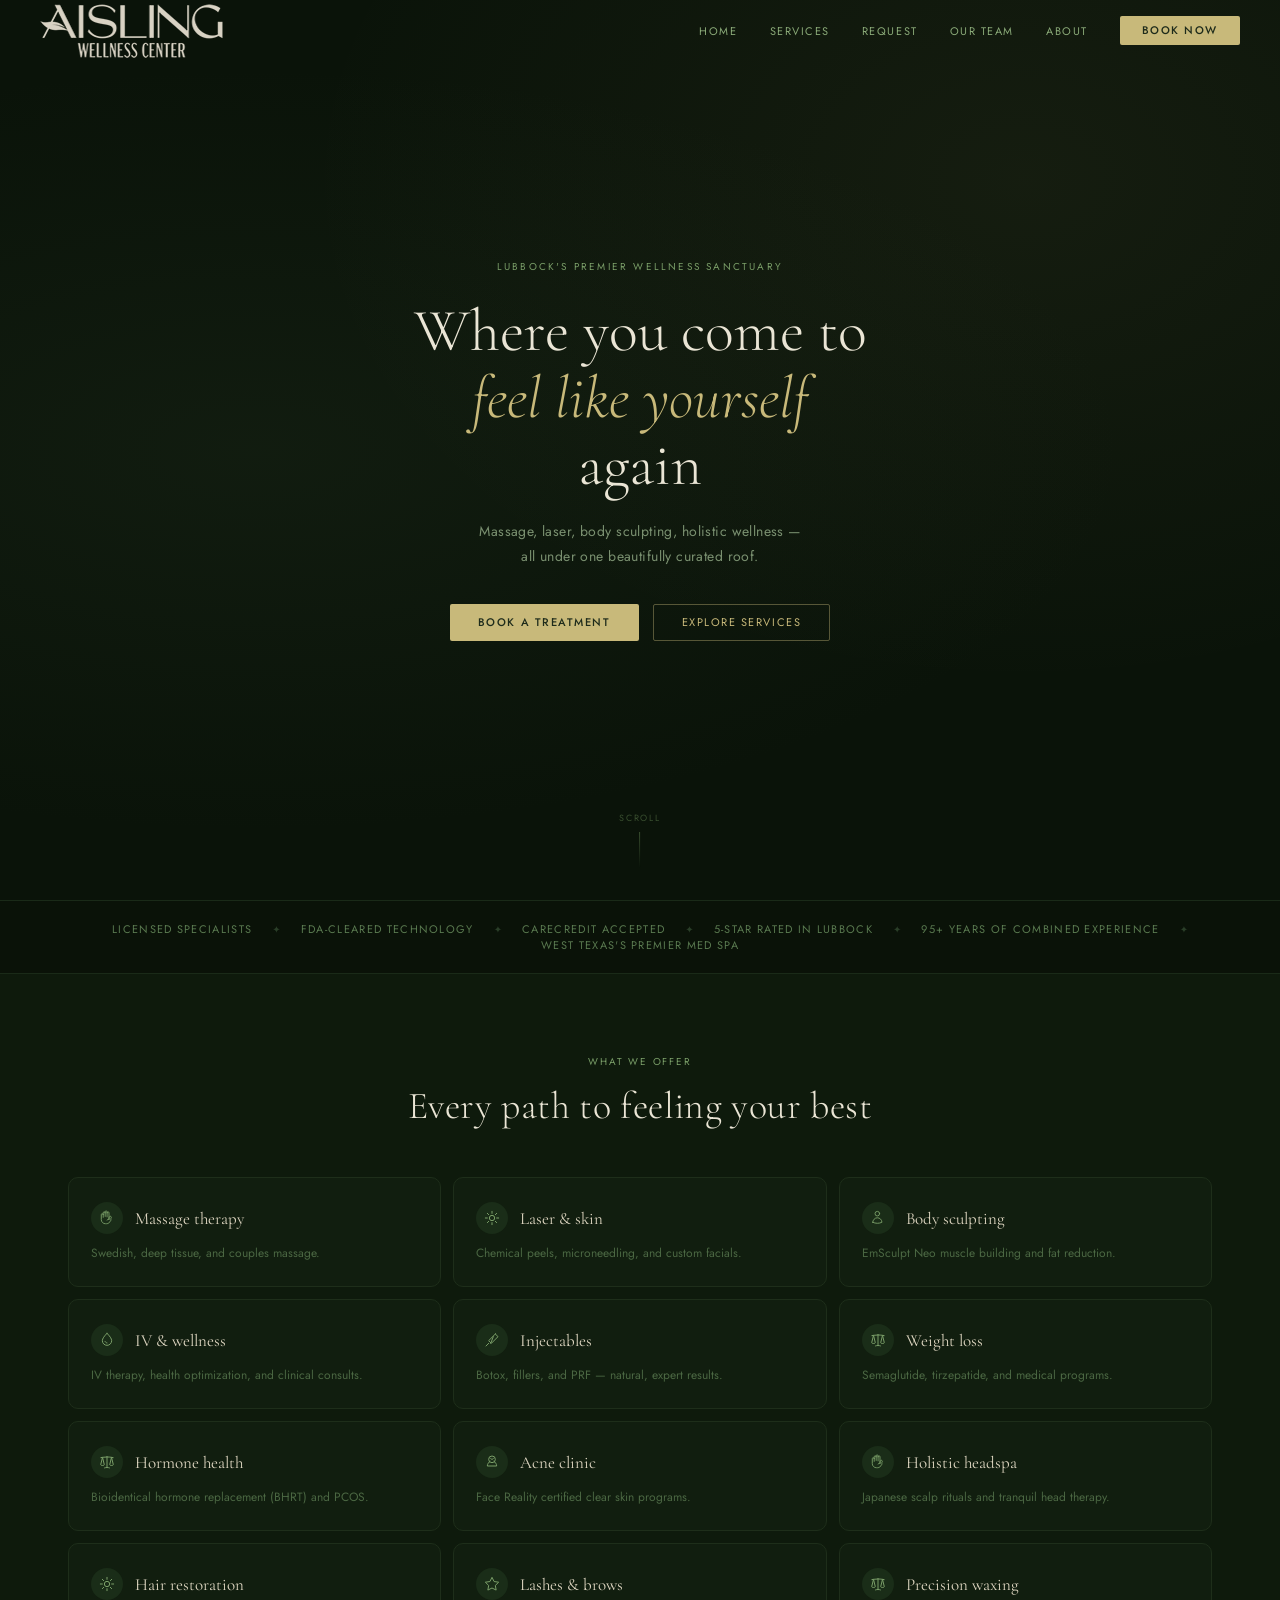
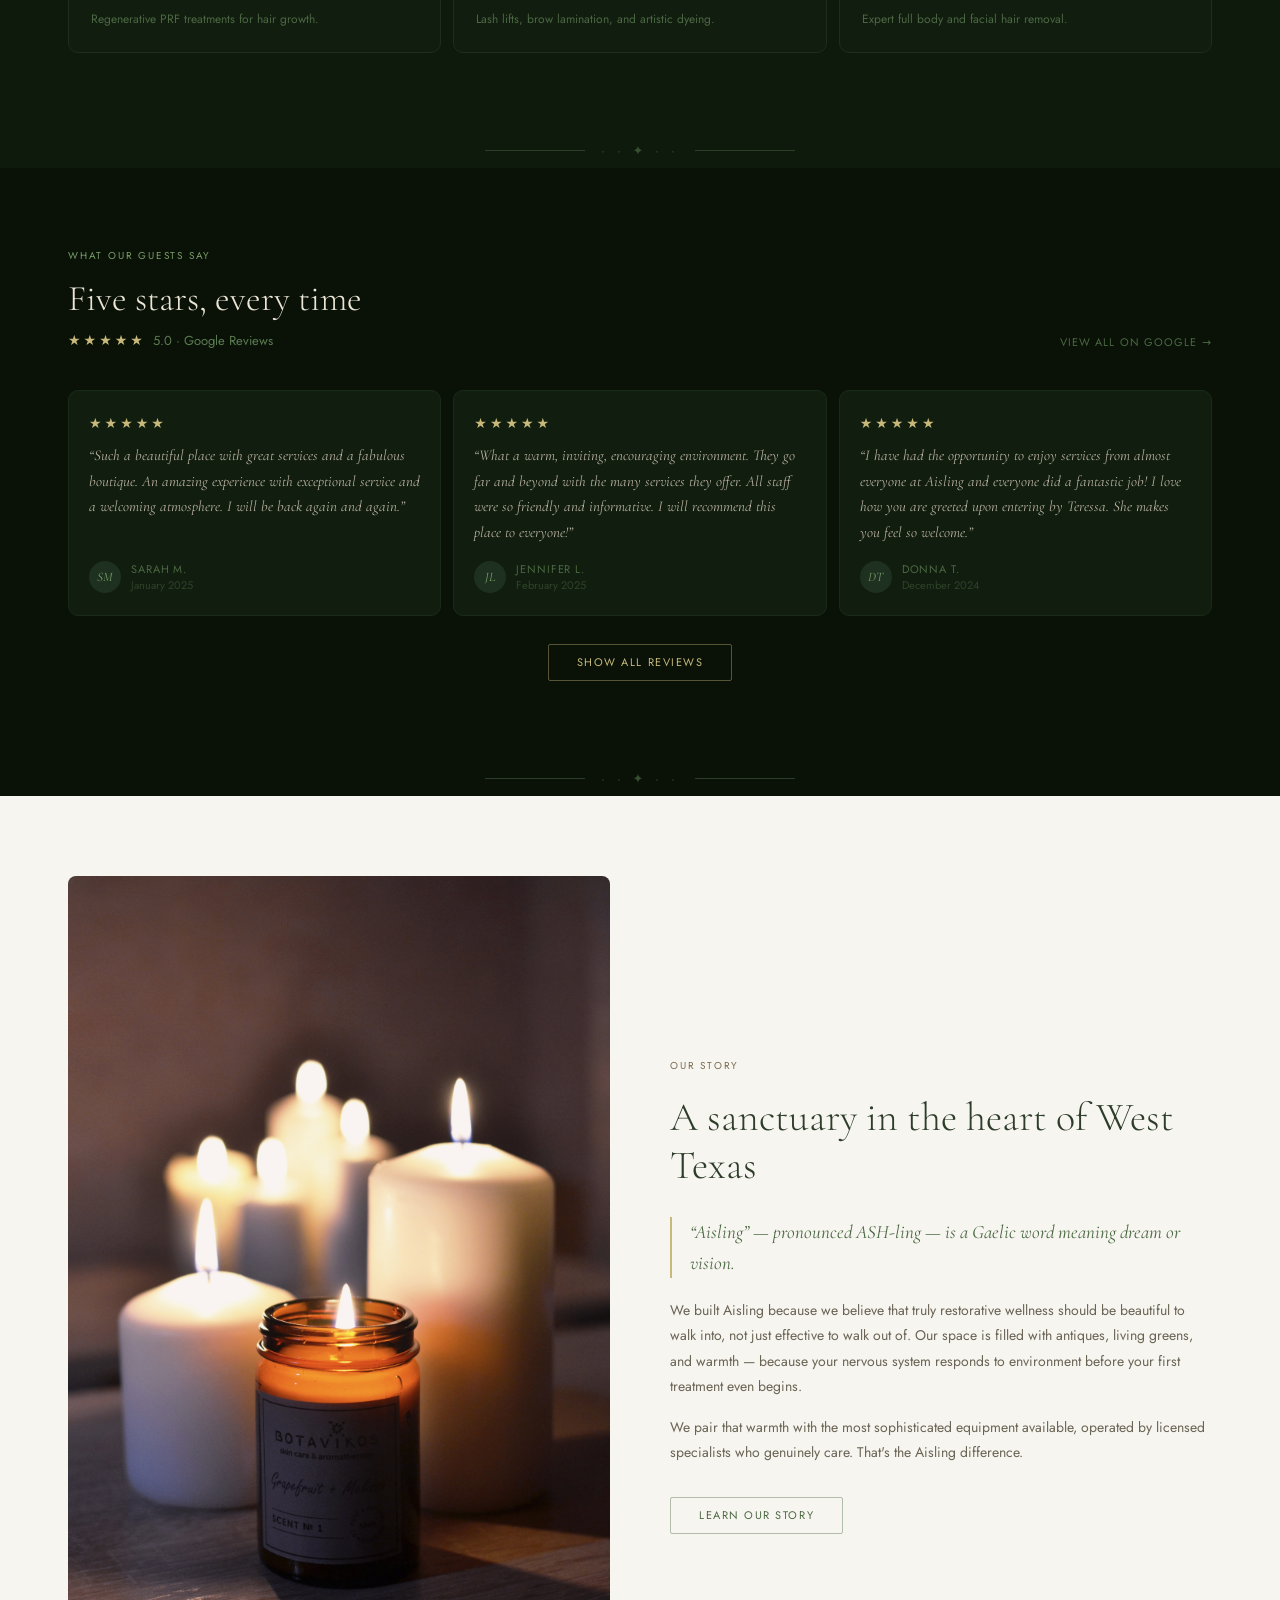
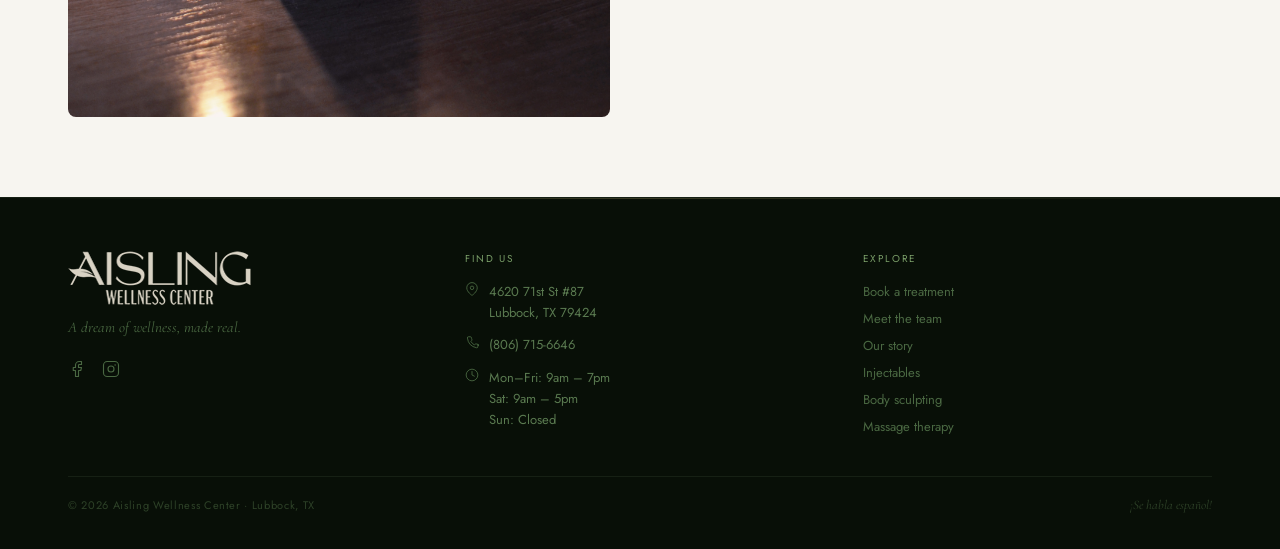
==== commit 7d273d51: "Form submisison" ====
--- a/index.html
+++ b/index.html
@@ -41,6 +41,8 @@
     </div>
   </section>
 
+  <main>
+
   <!-- Credentials bar -->
   <div id="creds"></div>
 
@@ -53,7 +55,7 @@
           style="font-family:var(--display);font-size:clamp(28px,4vw,38px);font-weight:300;color:#eae5d5;letter-spacing:0.01em">
           Every path to feeling your best</h2>
       </div>
-      <div class="services-grid" id="services-grid"></div>
+      <div class="services-grid reveal-up" id="services-grid"></div>
     </div>
   </section>
 
@@ -63,7 +65,7 @@
   <!-- Reviews -->
   <section class="section section--darker" id="reviews-section">
     <div class="container">
-      <div class="reviews-header">
+      <div class="reviews-header reveal-fade">
         <div>
           <span class="section-label" style="margin-bottom:14px">What our guests say</span>
           <h2
@@ -77,7 +79,7 @@
           View all on Google →
         </a>
       </div>
-      <div class="reviews-grid" id="reviews-grid"></div>
+      <div class="reviews-grid reveal-up" id="reviews-grid"></div>
       <div id="reviews-more-wrap" style="text-align:center;display:none">
         <div class="reviews-hidden" id="reviews-hidden"></div>
         <button class="btn-ghost" id="reviews-toggle" style="font-size:11px">Show all reviews</button>
@@ -91,10 +93,10 @@
   <!-- About teaser -->
   <section class="section" id="about-teaser">
     <div class="container">
-      <div class="about-teaser-grid">
+      <div class="about-teaser-grid reveal-up">
 
 
-        <img src="images/darya-greengrey-candles-7304948.jpg">
+        <img src="images/darya-greengrey-candles-7304948.jpg" loading="lazy" alt="Aisling Wellness Center - Our Story">
 
         <div>
           <span class="section-label" style="color:#7a6a50;margin-bottom:20px">Our story</span>
@@ -115,6 +117,8 @@
       </div>
     </div>
   </section>
+
+  </main>
 
   <!-- Footer -->
   <footer id="footer"></footer>
--- a/css/style.css
+++ b/css/style.css
@@ -141,6 +141,7 @@
 
 .btn-gold:hover {
   background: var(--gold-dark);
+  box-shadow: 0 4px 14px rgba(200, 185, 122, 0.3);
 }
 
 .btn-ghost {
@@ -162,6 +163,7 @@
 .btn-ghost:hover {
   border-color: var(--gold);
   background: rgba(200, 185, 122, 0.08);
+  box-shadow: 0 4px 14px rgba(200, 185, 122, 0.15);
 }
 
 .btn-ghost--bark {
@@ -235,8 +237,10 @@
 }
 
 #nav.scrolled {
-  background: #0a1208;
+  background: rgba(10, 18, 8, 0.85);
   border-color: #1a2a18;
+  backdrop-filter: blur(12px);
+  -webkit-backdrop-filter: blur(12px);
 }
 
 .nav-inner {
@@ -538,7 +542,7 @@
   border-radius: 10px;
   padding: 24px 22px;
   cursor: pointer;
-  transition: border-color 200ms, background 200ms;
+  transition: border-color 200ms, background 200ms, transform 200ms, box-shadow 200ms;
   display: block;
   color: inherit;
 }
@@ -546,6 +550,8 @@
 .service-card:hover {
   border-color: #4a6842;
   background: #131f11;
+  transform: translateY(-4px);
+  box-shadow: 0 8px 24px rgba(0, 0, 0, 0.25);
 }
 
 .service-card-header {
@@ -624,6 +630,13 @@
   padding: 22px 20px;
   display: flex;
   flex-direction: column;
+  transition: border-color 200ms, transform 200ms, box-shadow 200ms;
+}
+
+.review-card:hover {
+  border-color: #2a3e28;
+  transform: translateY(-4px);
+  box-shadow: 0 8px 24px rgba(0, 0, 0, 0.25);
 }
 
 .review-card .stars {
@@ -1344,11 +1357,13 @@
   border-radius: 10px;
   padding: 18px 16px;
   cursor: pointer;
-  transition: border-color 150ms;
+  transition: border-color 150ms, transform 200ms, box-shadow 200ms;
 }
 
 .provider-card:hover {
   border-color: #8aaa70;
+  transform: translateY(-4px);
+  box-shadow: 0 8px 24px rgba(0, 0, 0, 0.12);
 }
 
 .provider-card.selected {
@@ -1515,11 +1530,13 @@
   border: 1px solid #ddd8c8;
   border-radius: 12px;
   overflow: hidden;
-  transition: border-color 200ms;
+  transition: border-color 200ms, transform 200ms, box-shadow 200ms;
 }
 
 .team-card:hover {
   border-color: #8aaa70;
+  transform: translateY(-4px);
+  box-shadow: 0 8px 24px rgba(0, 0, 0, 0.12);
 }
 
 .team-card-photo {
@@ -2005,6 +2022,24 @@
   }
 }
 
+/* ── SCROLL REVEALS ── */
+.reveal-up {
+  opacity: 0;
+  transform: translateY(24px);
+  transition: opacity 0.8s cubic-bezier(0.2, 0.8, 0.2, 1), transform 0.8s cubic-bezier(0.2, 0.8, 0.2, 1);
+}
+
+.reveal-fade {
+  opacity: 0;
+  transition: opacity 0.8s ease-out;
+}
+
+.reveal-up.is-revealed,
+.reveal-fade.is-revealed {
+  opacity: 1;
+  transform: translateY(0);
+}
+
 /* ── RESPONSIVE ── */
 @media (max-width: 768px) {
   :root {
@@ -2067,6 +2102,8 @@
   #hero-content *,
   .hero-scroll,
   .hero-ctas,
+  .reveal-up,
+  .reveal-fade,
   [style*="opacity: 0"],
   [style*="opacity:0"] {
     opacity: 1 !important;
